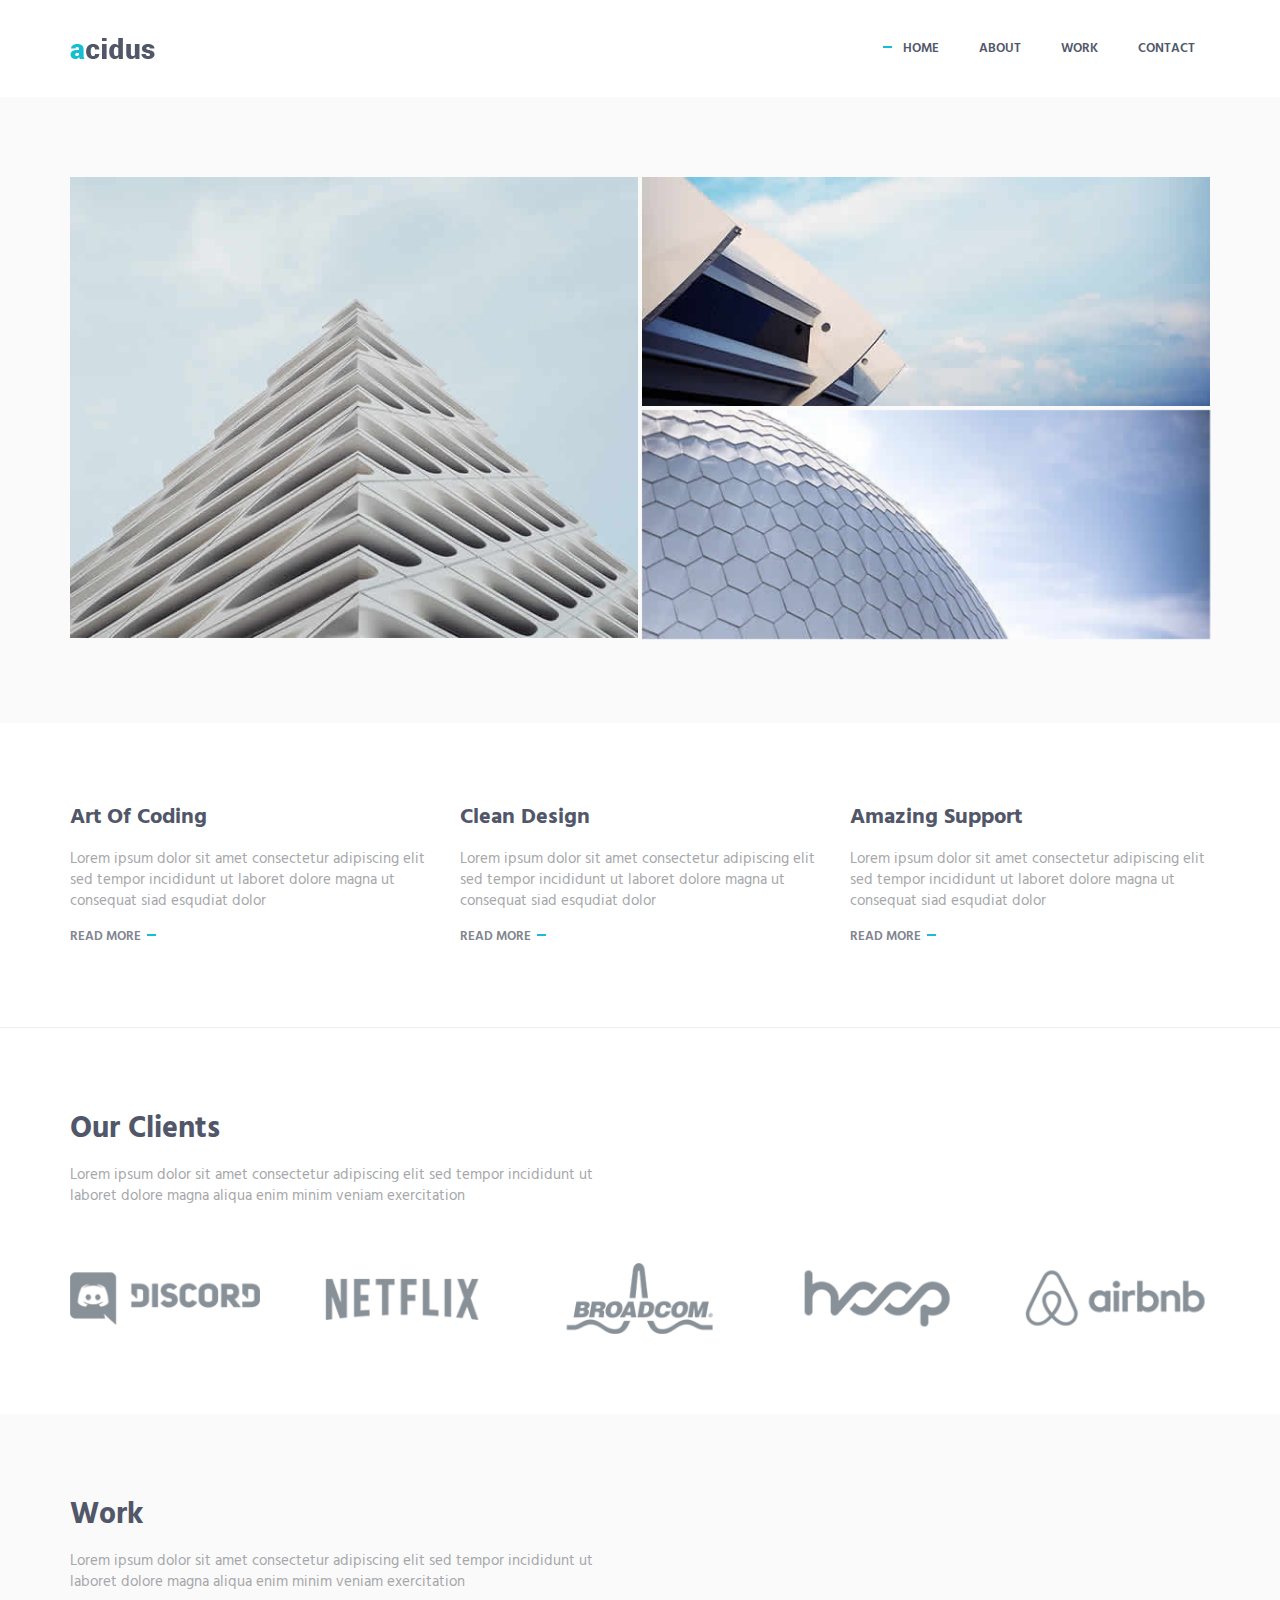
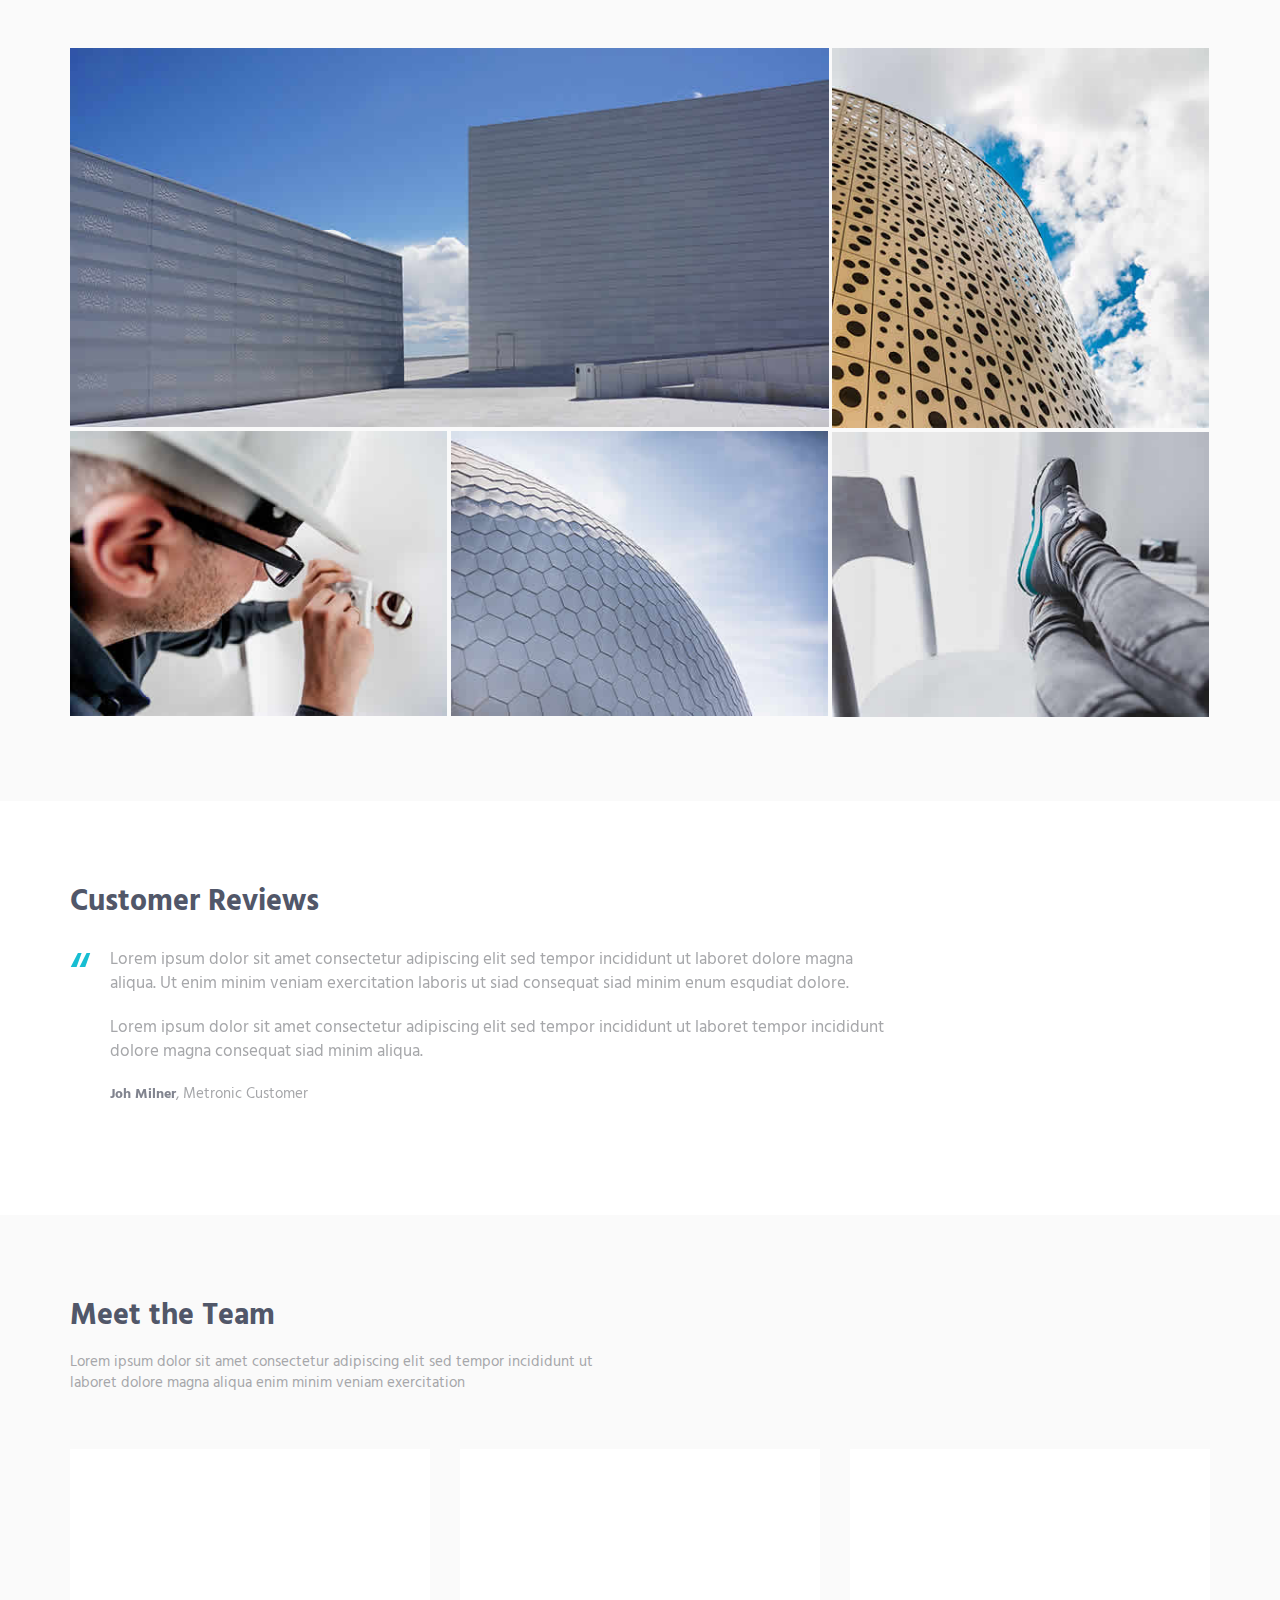
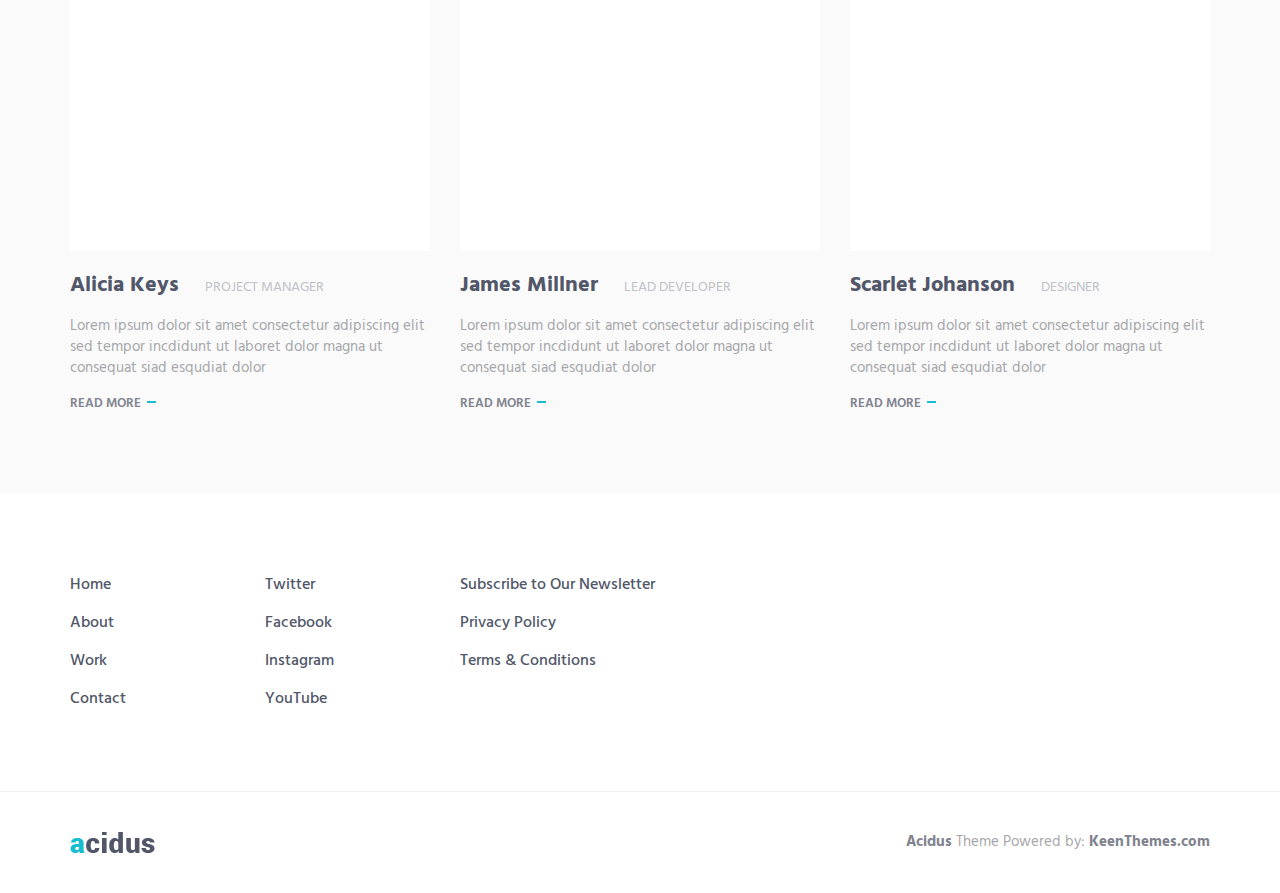
==== index.html @ 1ae8d9cb "initial commit" ====
<!DOCTYPE html>
<!-- ==============================
    Project:        Metronic "Acidus" Frontend Freebie - Responsive HTML Template Based On Twitter Bootstrap 3.3.4
    Version:        1.0
    Author:         KeenThemes
    Primary use:    Corporate, Business Themes.
    Email:          support@keenthemes.com
    Follow:         http://www.twitter.com/keenthemes
    Like:           http://www.facebook.com/keenthemes
    Website:        http://www.keenthemes.com
    Premium:        Premium Metronic Admin Theme: http://themeforest.net/item/metronic-responsive-admin-dashboard-template/4021469?ref=keenthemes
================================== -->
<html lang="en" class="no-js">
    <!-- BEGIN HEAD -->
    <head>
        <meta charset="utf-8"/>
        <title>Metronic "Acidus" Frontend Freebie</title>
        <meta http-equiv="X-UA-Compatible" content="IE=edge">
        <meta content="width=device-width, initial-scale=1" name="viewport"/>
        <meta content="" name="description"/>
        <meta content="" name="author"/>

        <!-- GLOBAL MANDATORY STYLES -->
        <link href="http://fonts.googleapis.com/css?family=Hind:300,400,500,600,700" rel="stylesheet" type="text/css">
        <link href="vendor/simple-line-icons/simple-line-icons.min.css" rel="stylesheet" type="text/css"/>
        <link href="vendor/bootstrap/css/bootstrap.min.css" rel="stylesheet" type="text/css"/>

        <!-- PAGE LEVEL PLUGIN STYLES -->
        <link href="css/animate.css" rel="stylesheet">
        <link href="vendor/swiper/css/swiper.min.css" rel="stylesheet" type="text/css"/>

        <!-- THEME STYLES -->
        <link href="css/layout.min.css" rel="stylesheet" type="text/css"/>

        <!-- Favicon -->
        <link rel="shortcut icon" href="favicon.ico"/>
    </head>
    <!-- END HEAD -->

    <!-- BODY -->
    <body>

        <!--========== HEADER ==========-->
        <header class="header">
            <!-- Navbar -->
            <nav class="navbar" role="navigation">
                <div class="container">
                    <!-- Brand and toggle get grouped for better mobile display -->
                    <div class="menu-container">
                        <button type="button" class="navbar-toggle" data-toggle="collapse" data-target=".nav-collapse">
                            <span class="sr-only">Toggle navigation</span>
                            <span class="toggle-icon"></span>
                        </button>

                        <!-- Logo -->
                        <div class="navbar-logo">
                            <a class="navbar-logo-wrap" href="index.html">
                                <img class="navbar-logo-img" src="img/logo.png" alt="Acidus Logo">
                            </a>
                        </div>
                        <!-- End Logo -->
                    </div>

                    <!-- Collect the nav links, forms, and other content for toggling -->
                    <div class="collapse navbar-collapse nav-collapse">
                        <div class="menu-container">
                            <ul class="navbar-nav navbar-nav-right">
                                <!-- Home -->
                                <li class="nav-item">
                                    <a class="nav-item-child active" href="index.html">
                                        Home
                                    </a>
                                </li>
                                <!-- End Home -->

                                <!-- About -->
                                <li class="nav-item">
                                    <a class="nav-item-child" href="about.html">
                                        About
                                    </a>
                                </li>
                                <!-- End About -->

                                <!-- Work -->
                                <li class="nav-item">
                                    <a class="nav-item-child" href="work.html">
                                        Work
                                    </a>
                                </li>
                                <!-- End Work -->

                                <!-- Contact -->
                                <li class="nav-item">
                                    <a class="nav-item-child" href="contact.html">
                                        Contact
                                    </a>
                                </li>
                                <!-- End Contact -->
                            </ul>
                        </div>
                    </div>
                    <!-- End Navbar Collapse -->
                </div>
            </nav>
            <!-- Navbar -->
        </header>
        <!--========== END HEADER ==========-->

        <!--========== PAGE LAYOUT ==========-->
        <!-- Work -->
        <div class="bg-color-sky-light">
            <div class="content-md container">
                <!-- Masonry Grid -->
                <div class="masonry-grid">
                    <div class="masonry-grid-sizer col-xs-6 col-sm-6 col-md-6"></div>
                    <div class="masonry-grid-item col-xs-12 col-sm-6 col-md-6">
                        <!-- Work -->
                        <div class="work">
                            <div class="work-overlay">
                                <img class="full-width img-responsive" src="img/595x483/01.jpg" alt="Portfolio Image">
                            </div>
                            <div class="work-content">
                                <h3 class="color-white margin-b-5">Art Of Coding</h3>
                                <p class="color-white margin-b-0">Lorem ipsum dolor sit amet consectetur adipiscing</p>
                            </div>
                            <a class="content-wrapper-link" href="#"></a>
                        </div>
                        <!-- End Work -->
                    </div>
                    <div class="masonry-grid-item col-xs-6 col-sm-6 col-md-6">
                        <!-- Work -->
                        <div class="work">
                            <div class="work-overlay">
                                <img class="full-width img-responsive" src="img/595x240/01.jpg" alt="Portfolio Image">
                            </div>
                            <div class="work-content">
                                <h3 class="color-white margin-b-5">Clean Design</h3>
                                <p class="color-white margin-b-0">Lorem ipsum dolor sit amet consectetur adipiscing</p>
                            </div>
                            <a class="content-wrapper-link" href="#"></a>
                        </div>
                        <!-- End Work -->
                    </div>
                    <div class="masonry-grid-item col-xs-6 col-sm-6 col-md-6">
                        <!-- Work -->
                        <div class="work">
                            <div class="work-overlay">
                                <img class="full-width img-responsive" src="img/595x240/02.jpg" alt="Portfolio Image">
                            </div>
                            <div class="work-content">
                                <h3 class="color-white margin-b-5">Amazing Support</h3>
                                <p class="color-white margin-b-0">Lorem ipsum dolor sit amet consectetur adipiscing</p>
                            </div>
                            <a class="content-wrapper-link" href="#"></a>
                        </div>
                        <!-- End Work -->
                    </div>
                </div>
                <!-- End Masonry Grid -->
            </div>
        </div>
        <!-- End Work -->

        <!-- Features -->
        <div class="section-seperator">
            <div class="content-md container">
                <div class="row">
                    <div class="col-sm-4 sm-margin-b-50">
                        <div class="wow fadeInLeft" data-wow-duration=".3" data-wow-delay=".3s">
                            <h3>Art Of Coding</h3>
                            <p>Lorem ipsum dolor sit amet consectetur adipiscing elit sed tempor incididunt ut laboret dolore magna ut consequat siad esqudiat dolor</p>
                            <a class="link" href="#">Read More</a>
                        </div>
                    </div>
                    <div class="col-sm-4 sm-margin-b-50">
                        <div class="wow fadeInLeft" data-wow-duration=".3" data-wow-delay=".2s">
                            <h3>Clean Design</h3>
                            <p>Lorem ipsum dolor sit amet consectetur adipiscing elit sed tempor incididunt ut laboret dolore magna ut consequat siad esqudiat dolor</p>
                            <a class="link" href="#">Read More</a>
                        </div>
                    </div>
                    <div class="col-sm-4">
                        <div class="wow fadeInLeft" data-wow-duration=".3" data-wow-delay=".1s">
                            <h3>Amazing Support</h3>
                            <p>Lorem ipsum dolor sit amet consectetur adipiscing elit sed tempor incididunt ut laboret dolore magna ut consequat siad esqudiat dolor</p>
                            <a class="link" href="#">Read More</a>
                        </div>
                    </div>
                </div>
                <!--// end row -->
            </div>
        </div>
        <!-- End Features -->

        <!-- Clients -->
        <div class="content-md container">
            <div class="row margin-b-40">
                <div class="col-sm-6">
                    <h2>Our Clients</h2>
                    <p>Lorem ipsum dolor sit amet consectetur adipiscing elit sed tempor incididunt ut laboret dolore magna aliqua enim minim veniam exercitation</p>
                </div>
            </div>
            <!--// end row -->

            <!-- Swiper Clients -->
            <div class="swiper-slider swiper-clients">
                <!-- Swiper Wrapper -->
                <div class="swiper-wrapper">
                    <div class="swiper-slide">
                        <img class="swiper-clients-img" src="img/clients/01.png" alt="Clients Logo">
                    </div>
                    <div class="swiper-slide">
                        <img class="swiper-clients-img" src="img/clients/02.png" alt="Clients Logo">
                    </div>
                    <div class="swiper-slide">
                        <img class="swiper-clients-img" src="img/clients/03.png" alt="Clients Logo">
                    </div>
                    <div class="swiper-slide">
                        <img class="swiper-clients-img" src="img/clients/04.png" alt="Clients Logo">
                    </div>
                    <div class="swiper-slide">
                        <img class="swiper-clients-img" src="img/clients/05.png" alt="Clients Logo">
                    </div>
                    <div class="swiper-slide">
                        <img class="swiper-clients-img" src="img/clients/06.png" alt="Clients Logo">
                    </div>
                </div>
                <!-- End Swiper Wrapper -->
            </div>
            <!-- End Swiper Clients -->
        </div>
        <!-- End Clients -->

        <!-- Work -->
        <div class="bg-color-sky-light overflow-h">
            <div class="content-md container">
                <div class="row margin-b-40">
                    <div class="col-sm-6">
                        <h2>Work</h2>
                        <p>Lorem ipsum dolor sit amet consectetur adipiscing elit sed tempor incididunt ut laboret dolore magna aliqua enim minim veniam exercitation</p>
                    </div>
                </div>
                <!--// end row -->

                <!-- Masonry Grid -->
                <div class="masonry-grid">
                    <div class="masonry-grid-sizer col-xs-6 col-sm-6 col-md-1"></div>
                    <div class="masonry-grid-item col-xs-12 col-sm-6 col-md-8">
                        <!-- Work -->
                        <div class="work">
                            <div class="work-overlay">
                                <img class="full-width img-responsive" src="img/800x400/01.jpg" alt="Portfolio Image">
                            </div>
                            <div class="work-content">
                                <h3 class="color-white margin-b-5">Art Of Coding</h3>
                                <p class="color-white margin-b-0">Lorem ipsum dolor sit amet consectetur adipiscing</p>
                            </div>
                            <a class="content-wrapper-link" href="#"></a>
                        </div>
                        <!-- End Work -->
                    </div>
                    <div class="masonry-grid-item col-xs-6 col-sm-6 col-md-4">
                        <!-- Work -->
                        <div class="work">
                            <div class="work-overlay">
                                <img class="full-width img-responsive" src="img/397x400/01.jpg" alt="Portfolio Image">
                            </div>
                            <div class="work-content">
                                <h3 class="color-white margin-b-5">Clean Design</h3>
                                <p class="color-white margin-b-0">Lorem ipsum dolor sit amet consectetur adipiscing</p>
                            </div>
                            <a class="content-wrapper-link" href="#"></a>
                        </div>
                        <!-- End Work -->
                    </div>
                    <div class="masonry-grid-item col-xs-6 col-sm-6 col-md-4">
                        <!-- Work -->
                        <div class="work">
                            <div class="work-overlay">
                                <img class="full-width img-responsive" src="img/397x300/01.jpg" alt="Portfolio Image">
                            </div>
                            <div class="work-content">
                                <h3 class="color-white margin-b-5">Clean Design</h3>
                                <p class="color-white margin-b-0">Lorem ipsum dolor sit amet consectetur adipiscing</p>
                            </div>
                            <a class="content-wrapper-link" href="#"></a>
                        </div>
                        <!-- End Work -->
                    </div>
                    <div class="masonry-grid-item col-xs-6 col-sm-6 col-md-4">
                        <!-- Work -->
                        <div class="work">
                            <div class="work-overlay">
                                <img class="full-width img-responsive" src="img/397x300/02.jpg" alt="Portfolio Image">
                            </div>
                            <div class="work-content">
                                <h3 class="color-white margin-b-5">Clean Design</h3>
                                <p class="color-white margin-b-0">Lorem ipsum dolor sit amet consectetur adipiscing</p>
                            </div>
                            <a class="content-wrapper-link" href="#"></a>
                        </div>
                        <!-- End Work -->
                    </div>
                    <div class="masonry-grid-item col-xs-6 col-sm-6 col-md-4">
                        <!-- Work -->
                        <div class="work">
                            <div class="work-overlay">
                                <img class="full-width img-responsive" src="img/397x300/03.jpg" alt="Portfolio Image">
                            </div>
                            <div class="work-content">
                                <h3 class="color-white margin-b-5">Clean Design</h3>
                                <p class="color-white margin-b-0">Lorem ipsum dolor sit amet consectetur adipiscing</p>
                            </div>
                            <a class="content-wrapper-link" href="#"></a>
                        </div>
                        <!-- End Work -->
                    </div>
                </div>
                <!-- End Masonry Grid -->
            </div>
        </div>
        <!-- End Work -->

        <!-- Testimonials -->
        <div class="content-md container">
            <div class="row">
                <div class="col-sm-9">
                    <h2>Customer Reviews</h2>

                    <!-- Swiper Testimonials -->
                    <div class="swiper-slider swiper-testimonials">
                        <!-- Swiper Wrapper -->
                        <div class="swiper-wrapper">
                            <div class="swiper-slide">
                                <blockquote class="blockquote">
                                    <div class="margin-b-20">
                                        Lorem ipsum dolor sit amet consectetur adipiscing elit sed tempor incididunt ut laboret dolore magna aliqua. Ut enim minim veniam exercitation laboris ut siad consequat siad minim enum esqudiat dolore.
                                    </div>
                                    <div class="margin-b-20">
                                        Lorem ipsum dolor sit amet consectetur adipiscing elit sed tempor incididunt ut laboret tempor incididunt dolore magna consequat siad minim aliqua.
                                    </div>
                                    <p><span class="fweight-700 color-link">Joh Milner</span>, Metronic Customer</p>
                                </blockquote>
                            </div>
                            <div class="swiper-slide">
                                <blockquote class="blockquote">
                                    <div class="margin-b-20">
                                        Duis aute irure dolor in reprehenderit in voluptate velit esse cillum dolore eu fugiat nulla pariatur. Excepteur sint occaecat cupidatat non proident, sunt in culpa qui officia deserunt mollit anim id est laborum.
                                    </div>
                                    <div class="margin-b-20">
                                        Ut enim ad minim veniam, quis nostrud exercitation ullamco laboris nisi ut aliquip ex ea commodo consequat.
                                    </div>
                                    <p><span class="fweight-700 color-link">Alex Clarson</span>, Metronic Customer</p>
                                </blockquote>
                            </div>
                        </div>
                        <!-- End Swiper Wrapper -->

                        <!-- Pagination -->
                        <div class="swiper-testimonials-pagination"></div>
                    </div>
                    <!-- End Swiper Testimonials -->
                </div>
            </div>
            <!--// end row -->
        </div>
        <!-- End Testimonials -->

        <!-- Team -->
        <div class="bg-color-sky-light">
            <div class="content-md container">
                <div class="row margin-b-40">
                    <div class="col-sm-6">
                        <h2>Meet the Team</h2>
                        <p>Lorem ipsum dolor sit amet consectetur adipiscing elit sed tempor incididunt ut laboret dolore magna aliqua enim minim veniam exercitation</p>
                    </div>
                </div>
                <!--// end row -->

                <div class="row">
                    <!-- Team -->
                    <div class="col-sm-4 sm-margin-b-50">
                        <div class="bg-color-white margin-b-20">
                            <div class="wow zoomIn" data-wow-duration=".3" data-wow-delay=".1s">
                                <img class="img-responsive" src="img/770x860/01.jpg" alt="Team Image">
                            </div>
                        </div>
                        <h4><a href="#">Alicia Keys</a> <span class="text-uppercase margin-l-20">Project Manager</span></h4>
                        <p>Lorem ipsum dolor sit amet consectetur adipiscing elit sed tempor incdidunt ut laboret dolor magna ut consequat siad esqudiat dolor</p>
                        <a class="link" href="#">Read More</a>
                    </div>
                    <!-- End Team -->

                    <!-- Team -->
                    <div class="col-sm-4 sm-margin-b-50">
                        <div class="bg-color-white margin-b-20">
                            <div class="wow zoomIn" data-wow-duration=".3" data-wow-delay=".1s">
                                <img class="img-responsive" src="img/770x860/02.jpg" alt="Team Image">
                            </div>
                        </div>
                        <h4><a href="#">James Millner</a> <span class="text-uppercase margin-l-20">Lead Developer</span></h4>
                        <p>Lorem ipsum dolor sit amet consectetur adipiscing elit sed tempor incdidunt ut laboret dolor magna ut consequat siad esqudiat dolor</p>
                        <a class="link" href="#">Read More</a>
                    </div>
                    <!-- End Team -->

                    <!-- Team -->
                    <div class="col-sm-4 sm-margin-b-50">
                        <div class="bg-color-white margin-b-20">
                            <div class="wow zoomIn" data-wow-duration=".3" data-wow-delay=".1s">
                                <img class="img-responsive" src="img/770x860/03.jpg" alt="Team Image">
                            </div>
                        </div>
                        <h4><a href="#">Scarlet Johanson</a> <span class="text-uppercase margin-l-20">Designer</span></h4>
                        <p>Lorem ipsum dolor sit amet consectetur adipiscing elit sed tempor incdidunt ut laboret dolor magna ut consequat siad esqudiat dolor</p>
                        <a class="link" href="#">Read More</a>
                    </div>
                    <!-- End Team -->
                </div>
                <!--// end row -->
            </div>
        </div>
        <!-- End Team -->
        <!--========== END PAGE LAYOUT ==========-->

        <!--========== FOOTER ==========-->
        <footer class="footer">
            <!-- Links -->
            <div class="section-seperator">
                <div class="content-md container">
                    <div class="row">
                        <div class="col-sm-2 sm-margin-b-30">
                            <!-- List -->
                            <ul class="list-unstyled footer-list">
                                <li class="footer-list-item"><a href="#">Home</a></li>
                                <li class="footer-list-item"><a href="#">About</a></li>
                                <li class="footer-list-item"><a href="#">Work</a></li>
                                <li class="footer-list-item"><a href="#">Contact</a></li>
                            </ul>
                            <!-- End List -->
                        </div>
                        <div class="col-sm-2 sm-margin-b-30">
                            <!-- List -->
                            <ul class="list-unstyled footer-list">
                                <li class="footer-list-item"><a href="#">Twitter</a></li>
                                <li class="footer-list-item"><a href="#">Facebook</a></li>
                                <li class="footer-list-item"><a href="#">Instagram</a></li>
                                <li class="footer-list-item"><a href="#">YouTube</a></li>
                            </ul>
                            <!-- End List -->
                        </div>
                        <div class="col-sm-3">
                            <!-- List -->
                            <ul class="list-unstyled footer-list">
                                <li class="footer-list-item"><a href="#">Subscribe to Our Newsletter</a></li>
                                <li class="footer-list-item"><a href="#">Privacy Policy</a></li>
                                <li class="footer-list-item"><a href="#">Terms &amp; Conditions</a></li>
                            </ul>
                            <!-- End List -->
                        </div>
                    </div>
                    <!--// end row -->
                </div>
            </div>
            <!-- End Links -->

            <!-- Copyright -->
            <div class="content container">
                <div class="row">
                    <div class="col-xs-6">
                        <img class="footer-logo" src="img/logo.png" alt="Acidus Logo">
                    </div>
                    <div class="col-xs-6 text-right">
                        <p class="margin-b-0"><a class="fweight-700" href="http://keenthemes.com/preview/acidus/">Acidus</a> Theme Powered by: <a class="fweight-700" href="http://www.keenthemes.com/">KeenThemes.com</a></p>
                    </div>
                </div>
                <!--// end row -->
            </div>
            <!-- End Copyright -->
        </footer>
        <!--========== END FOOTER ==========-->

        <!-- Back To Top -->
        <a href="javascript:void(0);" class="js-back-to-top back-to-top">Top</a>

        <!-- JAVASCRIPTS(Load javascripts at bottom, this will reduce page load time) -->
        <!-- CORE PLUGINS -->
        <script src="vendor/jquery.min.js" type="text/javascript"></script>
        <script src="vendor/jquery-migrate.min.js" type="text/javascript"></script>
        <script src="vendor/bootstrap/js/bootstrap.min.js" type="text/javascript"></script>

        <!-- PAGE LEVEL PLUGINS -->
        <script src="vendor/jquery.easing.js" type="text/javascript"></script>
        <script src="vendor/jquery.back-to-top.js" type="text/javascript"></script>
        <script src="vendor/jquery.smooth-scroll.js" type="text/javascript"></script>
        <script src="vendor/jquery.wow.min.js" type="text/javascript"></script>
        <script src="vendor/swiper/js/swiper.jquery.min.js" type="text/javascript"></script>
        <script src="vendor/masonry/jquery.masonry.pkgd.min.js" type="text/javascript"></script>
        <script src="vendor/masonry/imagesloaded.pkgd.min.js" type="text/javascript"></script>

        <!-- PAGE LEVEL SCRIPTS -->
        <script src="js/layout.min.js" type="text/javascript"></script>
        <script src="js/components/wow.min.js" type="text/javascript"></script>
        <script src="js/components/swiper.min.js" type="text/javascript"></script>
        <script src="js/components/masonry.min.js" type="text/javascript"></script>

    </body>
    <!-- END BODY -->
</html>
---- css/layout.min.css ----
@charset "UTF-8";.blockquote,.btn-theme,p{line-height:1.4}.btn-theme.active.focus,.btn-theme.active:focus,.btn-theme.focus,.btn-theme:active.focus,.btn-theme:active:focus,.btn-theme:focus,:active,:focus,a,a:active,a:focus,a:hover{outline:0}.blockquote,.header .nav-item-child,.link,a,body,em,h1,h2,h3,h4,h5,h6,li,li a,p,span{font-family:Hind,sans-serif}.back-to-top,.header .nav-item-child,.link{text-transform:uppercase}.back-to-top:focus,.back-to-top:hover,.btn-theme.focus,.btn-theme:focus,.btn-theme:hover,.content-wrapper-link,.header .navbar-logo-wrap:focus,.header .navbar-logo-wrap:hover,a:active,a:focus,a:hover,h1>a:focus,h2>a:focus,h3>a:focus,h4>a:focus,h5>a:focus,h6>a:focus{text-decoration:none}html{overflow-x:hidden}body,html,html a{-webkit-font-smoothing:antialiased}p{font-size:15px;font-weight:400;color:#a6a7aa;margin-bottom:15px}em,li,li a{font-size:16px;font-weight:500;color:#515769}a{color:#81848f}a:active,a:focus,a:hover{color:#999caa}.link{position:relative;font-size:13px;font-weight:600}.link:after{position:absolute;top:8px;right:-15px;width:9px;height:2px;background:#17bed2;content:" "}span{font-size:14px;font-weight:400;color:#bfc1c7}h1,h2,h3,h4,h5,h6{font-weight:700;color:#515769;line-height:1.4;margin:0 0 15px}h1>a,h2>a,h3>a,h4>a,h5>a,h6>a{color:#515769}h1>a:hover,h2>a:hover,h3>a:hover,h4>a:hover,h5>a:hover,h6>a:hover{color:#999caa;text-decoration:none}h1{font-size:40px}h2{font-size:30px}h3,h4{font-size:22px}::selection{color:#fff;background:#17bed2;text-shadow:none}::-webkit-selection{color:#fff;background:#17bed2;text-shadow:none}::-moz-selection{color:#fff;background:#17bed2;text-shadow:none}.section-seperator{border-bottom:1px solid #edf0f2}.content-wrapper-link{position:absolute;top:0;left:0;right:0;bottom:0;display:block;z-index:3}.blockquote{position:relative;font-size:17px;font-weight:400;color:#a6a7aa;border-left:none;margin-left:20px}.blockquote:before{position:absolute;top:0;left:-20px;font-size:60px;display:inline-block;color:#17bed2;content:'“'}.btn-theme,.work,.work .work-overlay{position:relative}.btn-theme{display:inline-block;text-align:center;background-image:none;border-style:solid;white-space:nowrap;vertical-align:middle;-ms-touch-action:manipulation;touch-action:manipulation;cursor:pointer;-webkit-user-select:none;-moz-user-select:none;-ms-user-select:none;user-select:none}.btn-theme:hover{transition-duration:.3s;transition-property:all;transition-timing-function:cubic-bezier(.7,1,.7,1)}.btn-theme.active,.btn-theme:active{background-image:none;outline:0}.btn-theme.disabled,.btn-theme[disabled],fieldset[disabled] .btn-theme{cursor:not-allowed;box-shadow:none;opacity:.65;pointer-events:none}.btn-base-bg{color:#fff;background:#17bed2;border-color:transparent;border-width:0}.btn-base-bg.focus,.btn-base-bg:focus,.btn-base-bg:hover{color:#fff;background:#63cbd7;border-color:transparent}.btn-theme-sm{font-size:13px;font-weight:600;padding:15px 40px}.work .work-content,.work .work-overlay:before{position:absolute;transition-duration:.3s;transition-property:all;transition-timing-function:cubic-bezier(.7,1,.7,1);left:0}.work .work-overlay:before{top:0;width:100%;height:100%;background:0 0;content:" "}.work .work-content{bottom:0;opacity:0;padding:25px;-webkit-transform:translate3d(0,20px,0);-moz-transform:translate3d(0,20px,0);transform:translate3d(0,20px,0)}.work:hover .work-overlay:before{background:rgba(0,0,0,.5);transition-duration:.3s;transition-property:all;transition-timing-function:cubic-bezier(.7,1,.7,1)}.work:hover .work-content{opacity:1;-webkit-transform:translate3d(0,0,0);-moz-transform:translate3d(0,0,0);transform:translate3d(0,0,0);transition-duration:.3s;transition-property:all;transition-timing-function:cubic-bezier(.7,1,.7,1)}.footer .footer-logo{width:85px;height:21px}.footer .footer-list{margin-bottom:0}.footer .footer-list-item{color:#777984;margin-bottom:15px}.footer .footer-list-item:last-child,.header .navbar{margin-bottom:0}.header .navbar-toggle{width:25px;height:25px;border:none;padding:0;margin:35px 0}.header .navbar-toggle .toggle-icon{position:relative;width:21px;height:1px;display:inline-block;background:#515769;transition-duration:.3s;transition-property:all;transition-timing-function:cubic-bezier(.7,1,.7,1)}.header .navbar-toggle .toggle-icon:after,.header .navbar-toggle .toggle-icon:before{position:absolute;left:0;background:#515769;content:" "}.header .navbar-toggle:hover .toggle-icon,.header .navbar-toggle:hover .toggle-icon:after,.header .navbar-toggle:hover .toggle-icon:before{background:#17bed2;transition-duration:.3s;transition-property:all;transition-timing-function:cubic-bezier(.7,1,.7,1)}.header .navbar-toggle .toggle-icon:before{width:10px;height:1px;bottom:10px;-webkit-transform:rotate(0);-moz-transform:rotate(0);transform:rotate(0);transition-duration:.3s;transition-property:all;transition-timing-function:cubic-bezier(.7,1,.7,1)}.header .navbar-toggle .toggle-icon:after{width:16px;height:1px;top:-5px;-webkit-transform:rotate(0);-moz-transform:rotate(0);transform:rotate(0);transition-duration:.3s;transition-property:all;transition-timing-function:cubic-bezier(.7,1,.7,1)}.header .navbar-toggle:hover .toggle-icon:after,.header .navbar-toggle:hover .toggle-icon:before{width:21px;height:1px}.header .navbar-toggle:hover .toggle-icon.is-clicked{background:rgba(81,87,105,0)}.header .navbar-logo{width:100px;height:100px;float:left;max-height:95px;line-height:65px}.header .navbar-logo-wrap{display:inline-block;padding:15px 0}.header .navbar-logo-img{display:inline-block;width:85px;height:auto;max-width:100%;max-height:100%;vertical-align:middle}.header .nav-item,.header .nav-item-child{display:block;position:relative}.header .navbar-nav{padding-left:0;margin-bottom:0;list-style:none}.header .nav-item:last-child .nav-item-child{padding-right:0}.header .nav-item-child{font-size:13px;font-weight:600;line-height:55px;padding:20px}.header .nav-item-child.active{position:relative}.header .nav-item-child.active:after{position:absolute;top:45px;left:0;width:9px;height:2px;background:#17bed2;content:" "}@media (max-width:991px){.header .navbar-toggle{display:block}.header .navbar-collapse.collapse{display:none!important}.header .navbar-collapse.collapse.in{display:block!important;overflow-y:auto!important}.header .nav-collapse{padding-left:0;padding-right:0}.header .navbar-nav{margin:0;float:none}.header .navbar-nav .nav-item{float:none}.header .menu-container:after,.header .menu-container:before{content:" ";display:table}.header .menu-container:after{clear:both}.header .nav-item-child{line-height:1.4;padding:12px 12px 12px 15px}.header .nav-item-child.active:after{position:absolute;top:20px}}@media (max-width:767px){.header .menu-container{padding-left:15px;padding-right:15px;margin-left:0;margin-right:0}.header .navbar>.container,.header .navbar>.container>.nav-collapse{padding-left:0;padding-right:0;margin-left:0;margin-right:0}.header .navbar>.container{width:auto}}@media (min-width:992px){.header .navbar-nav-right{float:right}}.contact-list>li{font-size:13px;color:#81848f;margin-bottom:10px}.back-to-top,.back-to-top:hover{color:#fff;transition-property:all;transition-timing-function:cubic-bezier(.7,1,.7,1);transition-duration:.3s}.back-to-top{position:fixed;right:10px;bottom:10px;display:inline-block;z-index:9;width:40px;height:40px;font-size:11px;font-weight:400;text-align:center;line-height:3;letter-spacing:1px;background:#515769;border-radius:3px;visibility:hidden;opacity:0;padding:5px;-webkit-transform:translate3d(0,50px,0);-moz-transform:translate3d(0,50px,0);transform:translate3d(0,50px,0)}.back-to-top.back-to-top-is-visible{visibility:visible;opacity:.6;-webkit-transform:translate3d(0,0,0);-moz-transform:translate3d(0,0,0);transform:translate3d(0,0,0);transition-duration:.3s;transition-property:all;transition-timing-function:cubic-bezier(.7,1,.7,1)}.back-to-top.back-to-top-is-visible:hover{opacity:1;transition-duration:.3s;transition-property:all;transition-timing-function:cubic-bezier(.7,1,.7,1)}.back-to-top.back-to-top-fade-out{opacity:.4}.back-to-top.back-to-top-fade-out:hover{opacity:1;transition-duration:.3s;transition-property:all;transition-timing-function:cubic-bezier(.7,1,.7,1)}.swiper-clients-img,.swiper-clients-img:hover{transition-duration:.2s;transition-property:all;transition-timing-function:cubic-bezier(.7,1,.7,1)}.form-control{height:50px;font-size:14px;font-weight:400;color:#a6a7aa;background:#fafafa;border:none;box-shadow:none;border-radius:0;padding-left:15px}.form-control::-moz-placeholder{color:#a6a7aa}.form-control:-ms-input-placeholder{color:#a6a7aa}.form-control::-webkit-input-placeholder{color:#a6a7aa}.form-control:focus{color:#515769;box-shadow:none}.form-control:focus::-moz-placeholder{color:#515769}.form-control:focus:-ms-input-placeholder{color:#515769}.form-control:focus::-webkit-input-placeholder{color:#515769}.masonry-grid{position:relative;margin:0 -2px}.masonry-grid:after,.masonry-grid:before{content:" ";display:table}.masonry-grid:after{clear:both}.masonry-grid .masonry-grid-item{display:block;float:left;vertical-align:top;padding:0 2px;margin-bottom:4px}.masonry-grid .masonry-grid-item.col-12{width:100%}.masonry-grid .masonry-grid-item.col-11{width:91.66666667%}.masonry-grid .masonry-grid-item.col-10{width:83.33333333%}.masonry-grid .masonry-grid-item.col-9{width:75%}.masonry-grid .masonry-grid-item.col-8{width:66.66666667%}.masonry-grid .masonry-grid-item.col-7{width:58.33333333%}.masonry-grid .masonry-grid-item.col-6{width:50%}.masonry-grid .masonry-grid-item.col-5{width:41.66666667%}.masonry-grid .masonry-grid-item.col-4{width:33.33333333%}.masonry-grid .masonry-grid-item.col-3{width:25%}.masonry-grid .masonry-grid-item.col-2{width:16.66666667%}.masonry-grid .masonry-grid-item.col-1{width:8.33333333%}@media (max-width:768px){.masonry-grid .masonry-grid-item,.masonry-grid .masonry-grid-item.col-1,.masonry-grid .masonry-grid-item.col-10,.masonry-grid .masonry-grid-item.col-11,.masonry-grid .masonry-grid-item.col-12,.masonry-grid .masonry-grid-item.col-2,.masonry-grid .masonry-grid-item.col-3,.masonry-grid .masonry-grid-item.col-4,.masonry-grid .masonry-grid-item.col-5,.masonry-grid .masonry-grid-item.col-6,.masonry-grid .masonry-grid-item.col-7,.masonry-grid .masonry-grid-item.col-8,.masonry-grid .masonry-grid-item.col-9{width:50%}}@media (max-width:600px){.masonry-grid .masonry-grid-item,.masonry-grid .masonry-grid-item.col-1,.masonry-grid .masonry-grid-item.col-10,.masonry-grid .masonry-grid-item.col-11,.masonry-grid .masonry-grid-item.col-12,.masonry-grid .masonry-grid-item.col-2,.masonry-grid .masonry-grid-item.col-3,.masonry-grid .masonry-grid-item.col-4,.masonry-grid .masonry-grid-item.col-5,.masonry-grid .masonry-grid-item.col-6,.masonry-grid .masonry-grid-item.col-7,.masonry-grid .masonry-grid-item.col-8,.masonry-grid .masonry-grid-item.col-9{width:100%}}.swiper-slider{position:relative;width:100%;height:100%;overflow:hidden}.swiper-clients-img{display:block;width:190px;height:auto;margin:0 auto;opacity:1;cursor:pointer}.swiper-clients-img:hover{opacity:.8}.color-base{color:#17bed2}.color-white{color:#fff}.color-heading{color:#515769}.color-subtitle{color:#a6a7aa}.color-link{color:#81848f}.color-link-hover{color:#999caa}.color-sky-light{color:#fafafa}.bg-color-base{background:#17bed2}.bg-color-white{background:#fff}.bg-color-heading{background:#515769}.bg-color-subtitle{background:#a6a7aa}.bg-color-link{background:#81848f}.bg-color-link-hover{background:#999caa}.bg-color-sky-light{background:#fafafa}.content{padding-top:40px;padding-bottom:40px}.content-sm{padding-top:60px;padding-bottom:60px}.content-md{padding-top:80px;padding-bottom:80px}.content-lg{padding-top:100px;padding-bottom:100px}.full-width{width:100%;height:auto}.fweight-300{font-weight:300!important}.fweight-400{font-weight:400!important}.fweight-500{font-weight:500!important}.fweight-600{font-weight:600!important}.fweight-700{font-weight:700!important}.margin-l-0{margin-left:0!important}.margin-l-5{margin-left:5px!important}.margin-l-10{margin-left:10px!important}.margin-l-20{margin-left:20px!important}.margin-r-0{margin-right:0!important}.margin-r-5{margin-right:5px!important}.margin-r-10{margin-right:10px!important}.margin-r-20{margin-right:20px!important}.margin-b-0{margin-bottom:0!important}.margin-b-5{margin-bottom:5px!important}.margin-b-10{margin-bottom:10px!important}.margin-b-20{margin-bottom:20px!important}.margin-b-30{margin-bottom:30px!important}.margin-b-40{margin-bottom:40px!important}.margin-b-50{margin-bottom:50px!important}.margin-b-60{margin-bottom:60px!important}.margin-b-70{margin-bottom:70px!important}.margin-b-80{margin-bottom:80px!important}.margin-b-90{margin-bottom:90px!important}.margin-b-100{margin-bottom:100px!important}@media (max-width:992px){.md-margin-b-0{margin-bottom:0!important}.md-margin-b-5{margin-bottom:5px!important}.md-margin-b-10{margin-bottom:10px!important}.md-margin-b-20{margin-bottom:20px!important}.md-margin-b-30{margin-bottom:30px!important}.md-margin-b-40{margin-bottom:40px!important}.md-margin-b-50{margin-bottom:50px!important}.md-margin-b-60{margin-bottom:60px!important}.md-margin-b-70{margin-bottom:70px!important}.md-margin-b-80{margin-bottom:80px!important}.md-margin-b-90{margin-bottom:90px!important}.md-margin-b-100{margin-bottom:100px!important}}@media (max-width:768px){.sm-margin-b-0{margin-bottom:0!important}.sm-margin-b-5{margin-bottom:5px!important}.sm-margin-b-10{margin-bottom:10px!important}.sm-margin-b-20{margin-bottom:20px!important}.sm-margin-b-30{margin-bottom:30px!important}.sm-margin-b-40{margin-bottom:40px!important}.sm-margin-b-50{margin-bottom:50px!important}.sm-margin-b-60{margin-bottom:60px!important}.sm-margin-b-70{margin-bottom:70px!important}.sm-margin-b-80{margin-bottom:80px!important}.sm-margin-b-90{margin-bottom:90px!important}.sm-margin-b-100{margin-bottom:100px!important}}@media (max-width:480px){.xs-margin-b-0{margin-bottom:0!important}.xs-margin-b-5{margin-bottom:5px!important}.xs-margin-b-10{margin-bottom:10px!important}.xs-margin-b-20{margin-bottom:20px!important}.xs-margin-b-30{margin-bottom:30px!important}.xs-margin-b-40{margin-bottom:40px!important}.xs-margin-b-50{margin-bottom:50px!important}.xs-margin-b-60{margin-bottom:60px!important}.xs-margin-b-70{margin-bottom:70px!important}.xs-margin-b-80{margin-bottom:80px!important}.xs-margin-b-90{margin-bottom:90px!important}.xs-margin-b-100{margin-bottom:100px!important}}.height-100{height:100px!important}.height-200{height:200px!important}.height-300{height:300px!important}
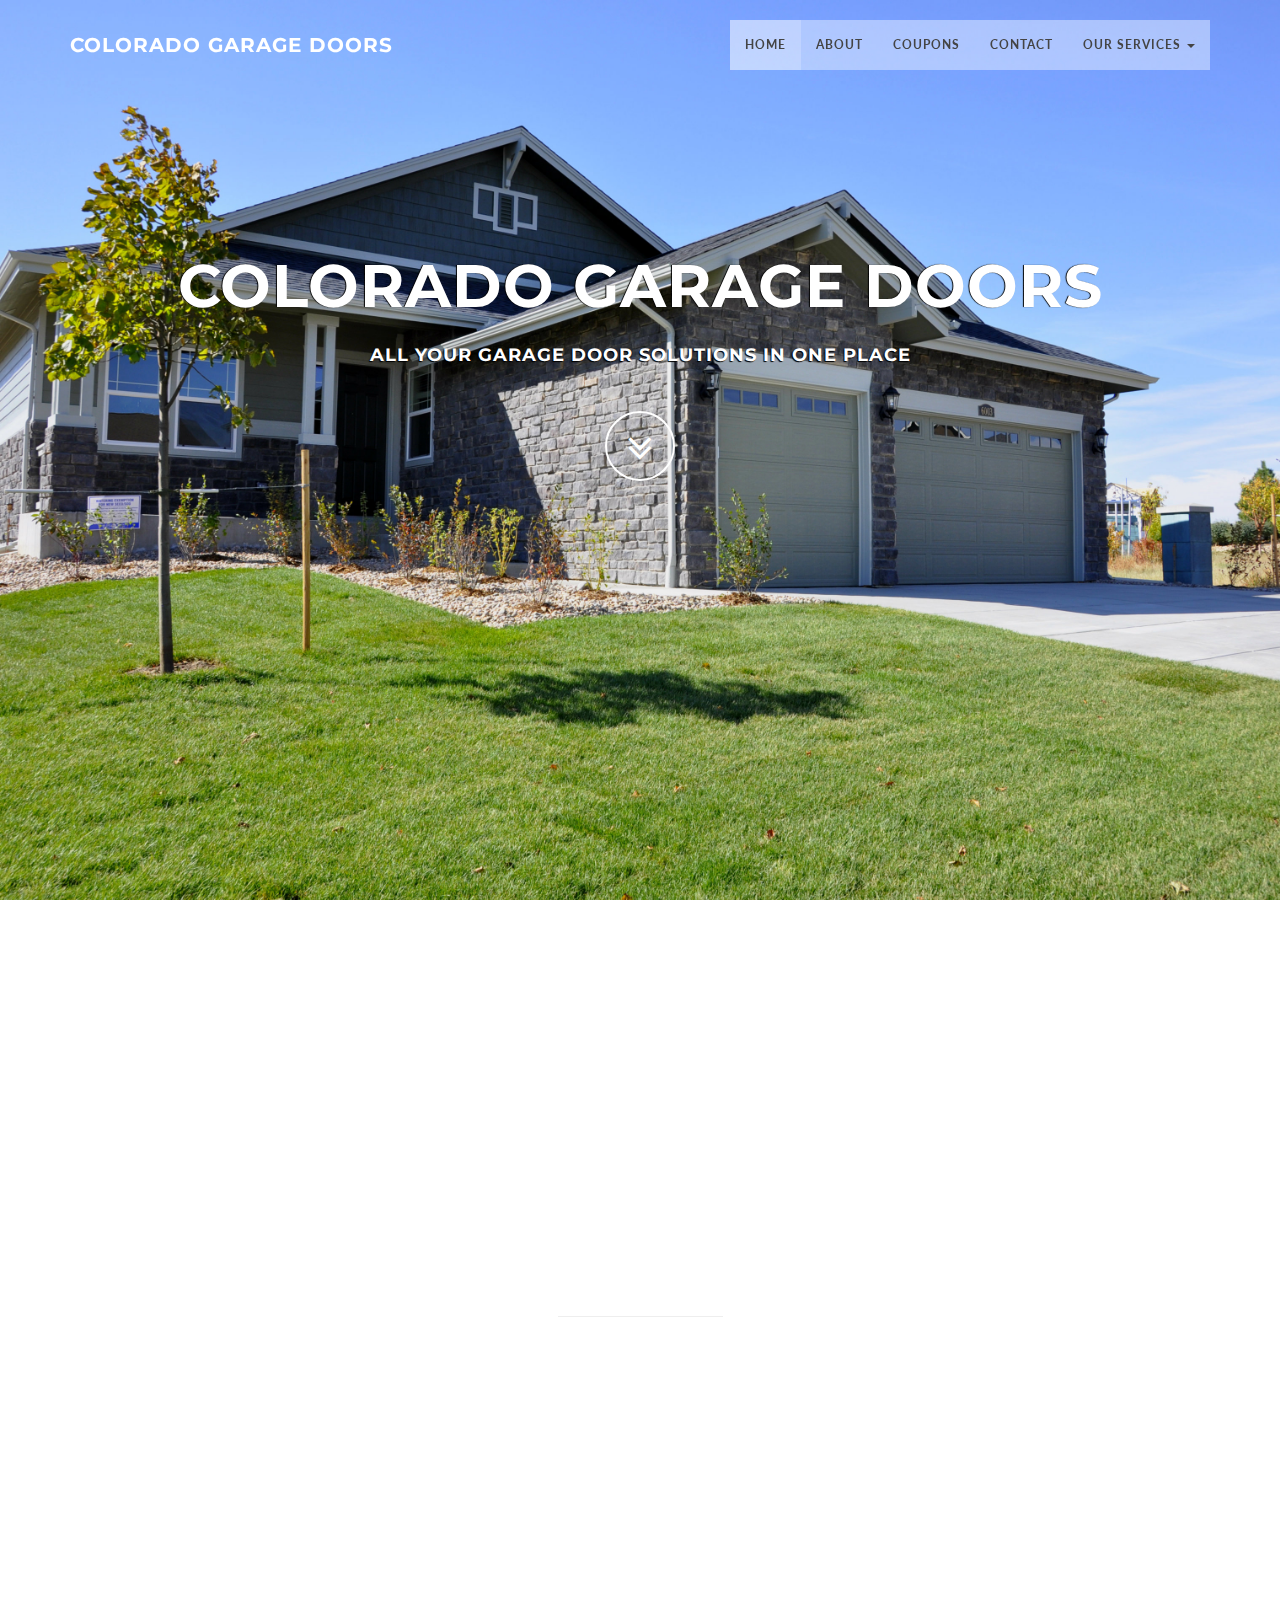
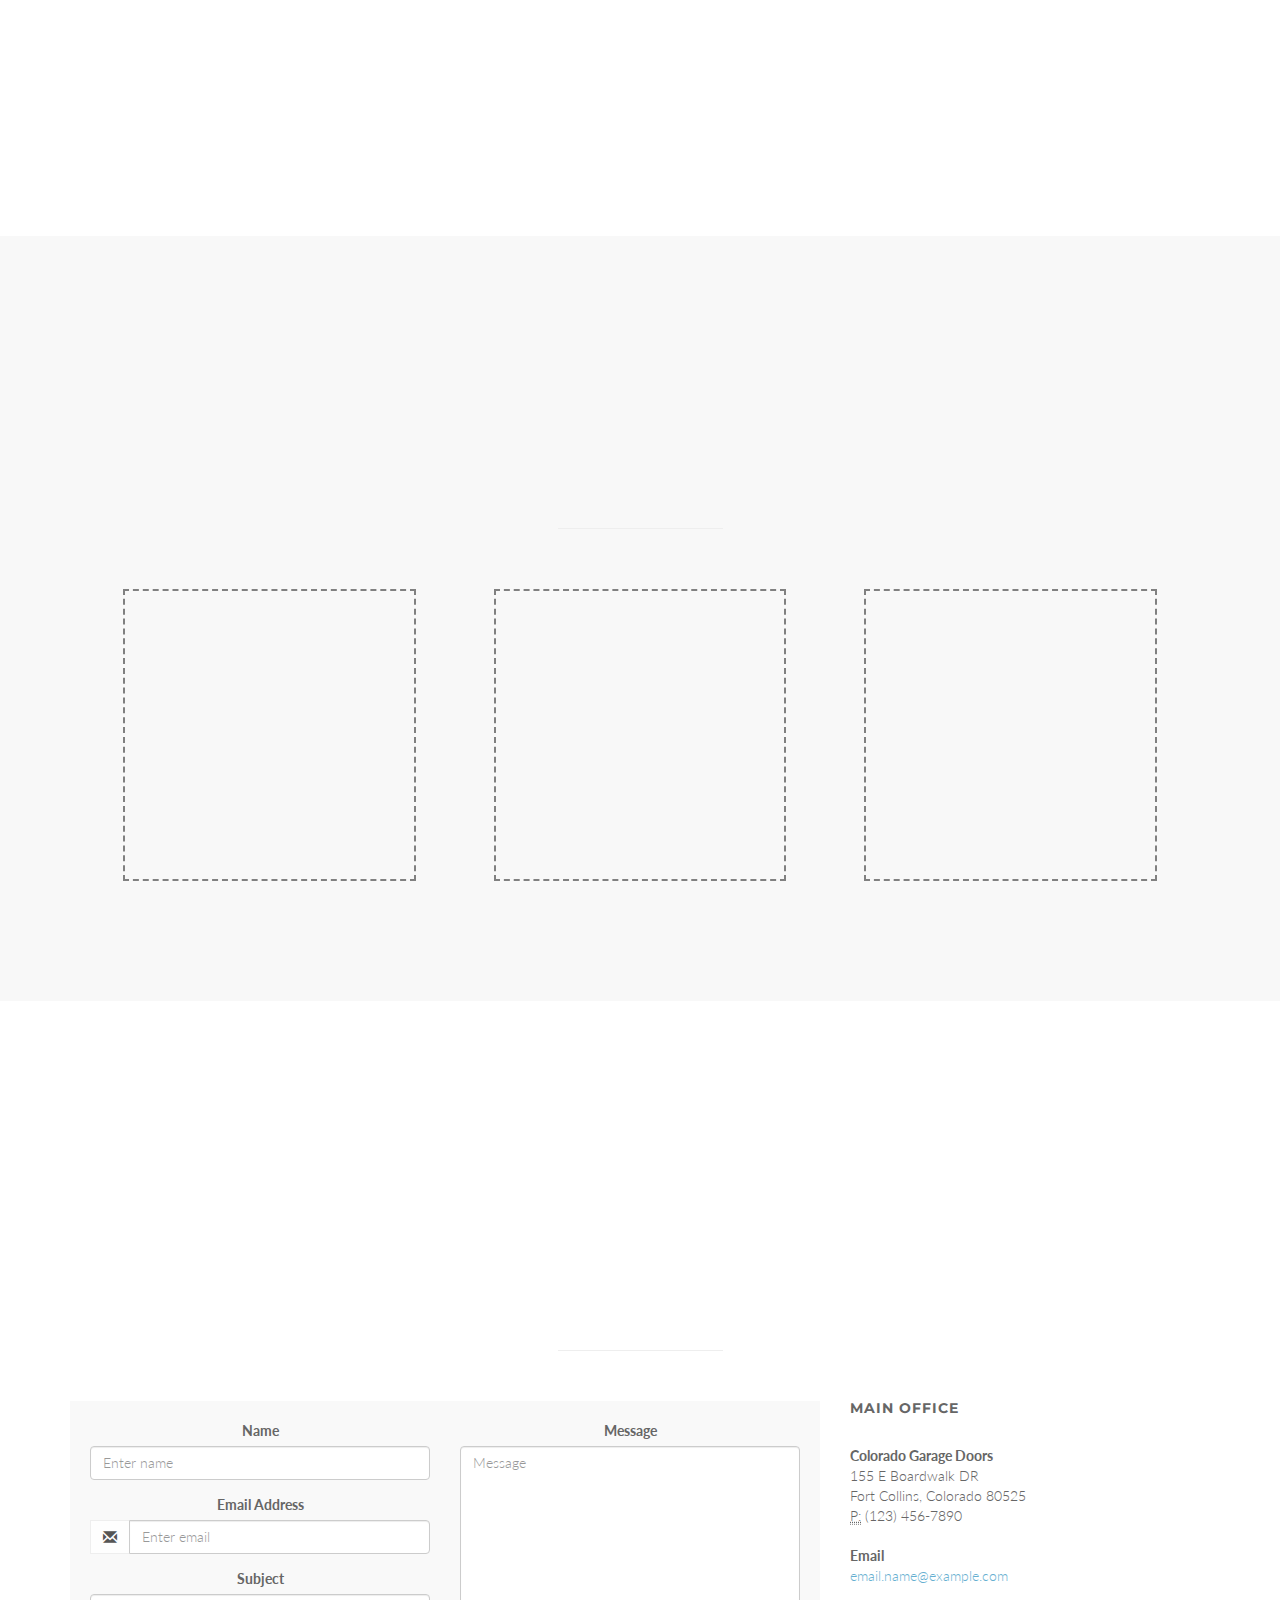
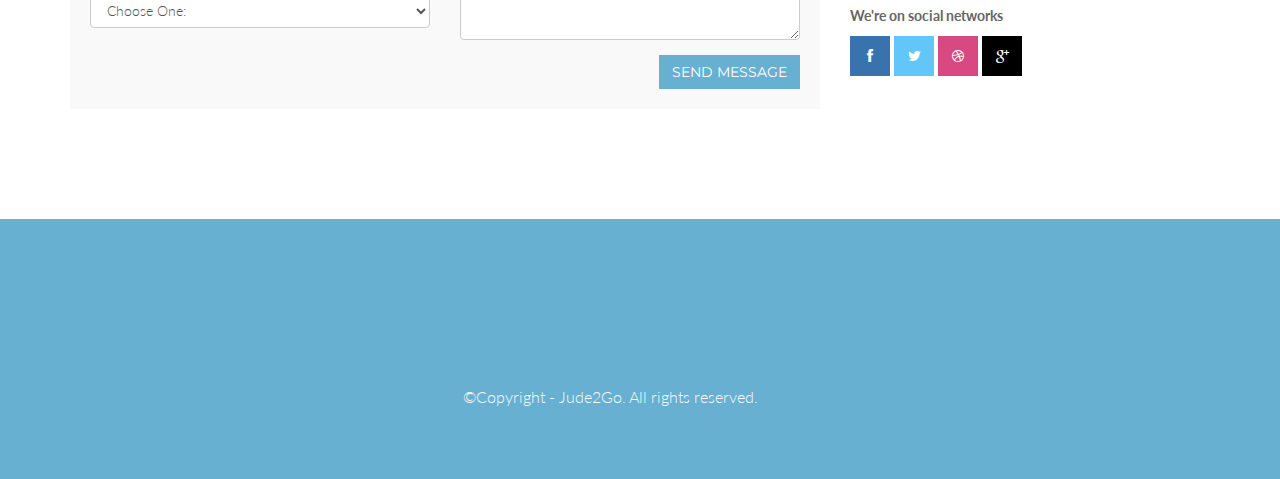
==== commit 73fc1d50: "added 4 new pages and wired up" ====
--- a/index.html
+++ b/index.html
@@ -1,509 +1,384 @@
 <!DOCTYPE html>
-<!-- ==============================
-    Project:        Metronic "Acidus" Frontend Freebie - Responsive HTML Template Based On Twitter Bootstrap 3.3.4
-    Version:        1.0
-    Author:         KeenThemes
-    Primary use:    Corporate, Business Themes.
-    Email:          support@keenthemes.com
-    Follow:         http://www.twitter.com/keenthemes
-    Like:           http://www.facebook.com/keenthemes
-    Website:        http://www.keenthemes.com
-    Premium:        Premium Metronic Admin Theme: http://themeforest.net/item/metronic-responsive-admin-dashboard-template/4021469?ref=keenthemes
-================================== -->
-<html lang="en" class="no-js">
-    <!-- BEGIN HEAD -->
-    <head>
-        <meta charset="utf-8"/>
-        <title>Metronic "Acidus" Frontend Freebie</title>
-        <meta http-equiv="X-UA-Compatible" content="IE=edge">
-        <meta content="width=device-width, initial-scale=1" name="viewport"/>
-        <meta content="" name="description"/>
-        <meta content="" name="author"/>
-
-        <!-- GLOBAL MANDATORY STYLES -->
-        <link href="http://fonts.googleapis.com/css?family=Hind:300,400,500,600,700" rel="stylesheet" type="text/css">
-        <link href="vendor/simple-line-icons/simple-line-icons.min.css" rel="stylesheet" type="text/css"/>
-        <link href="vendor/bootstrap/css/bootstrap.min.css" rel="stylesheet" type="text/css"/>
-
-        <!-- PAGE LEVEL PLUGIN STYLES -->
-        <link href="css/animate.css" rel="stylesheet">
-        <link href="vendor/swiper/css/swiper.min.css" rel="stylesheet" type="text/css"/>
-
-        <!-- THEME STYLES -->
-        <link href="css/layout.min.css" rel="stylesheet" type="text/css"/>
-
-        <!-- Favicon -->
-        <link rel="shortcut icon" href="favicon.ico"/>
-    </head>
-    <!-- END HEAD -->
-
-    <!-- BODY -->
-    <body>
-
-        <!--========== HEADER ==========-->
-        <header class="header">
-            <!-- Navbar -->
-            <nav class="navbar" role="navigation">
-                <div class="container">
-                    <!-- Brand and toggle get grouped for better mobile display -->
-                    <div class="menu-container">
-                        <button type="button" class="navbar-toggle" data-toggle="collapse" data-target=".nav-collapse">
-                            <span class="sr-only">Toggle navigation</span>
-                            <span class="toggle-icon"></span>
-                        </button>
-
-                        <!-- Logo -->
-                        <div class="navbar-logo">
-                            <a class="navbar-logo-wrap" href="index.html">
-                                <img class="navbar-logo-img" src="img/logo.png" alt="Acidus Logo">
-                            </a>
-                        </div>
-                        <!-- End Logo -->
-                    </div>
-
-                    <!-- Collect the nav links, forms, and other content for toggling -->
-                    <div class="collapse navbar-collapse nav-collapse">
-                        <div class="menu-container">
-                            <ul class="navbar-nav navbar-nav-right">
-                                <!-- Home -->
-                                <li class="nav-item">
-                                    <a class="nav-item-child active" href="index.html">
-                                        Home
-                                    </a>
-                                </li>
-                                <!-- End Home -->
-
-                                <!-- About -->
-                                <li class="nav-item">
-                                    <a class="nav-item-child" href="about.html">
-                                        About
-                                    </a>
-                                </li>
-                                <!-- End About -->
-
-                                <!-- Work -->
-                                <li class="nav-item">
-                                    <a class="nav-item-child" href="work.html">
-                                        Work
-                                    </a>
-                                </li>
-                                <!-- End Work -->
-
-                                <!-- Contact -->
-                                <li class="nav-item">
-                                    <a class="nav-item-child" href="contact.html">
-                                        Contact
-                                    </a>
-                                </li>
-                                <!-- End Contact -->
-                            </ul>
-                        </div>
-                    </div>
-                    <!-- End Navbar Collapse -->
+<html lang="en">
+
+<head>
+  <meta charset="utf-8">
+  <meta name="viewport" content="width=device-width, initial-scale=1.0,  maximum-scale=1">
+  <meta name="description" content="">
+  <meta name="author" content="">
+
+  <title>Colorado Garage Doors</title>
+
+  <!-- Bootstrap Core CSS -->
+  <link href="css/bootstrap.min.css" rel="stylesheet" type="text/css">
+
+  <!-- Fonts -->
+  <link href="font-awesome/css/font-awesome.min.css" rel="stylesheet" type="text/css">
+  <link href="css/animate.css" rel="stylesheet" />
+  <!-- Build CSS -->
+  <link href="css/addons.css" rel="stylesheet">
+  <link href="css/style.css" rel="stylesheet">
+  <link href="color/default.css" rel="stylesheet">
+
+</head>
+
+<body id="page-top" data-spy="scroll" data-target=".navbar-custom">
+  <!-- Preloader -->
+  <div id="preloader">
+    <div id="load"></div>
+  </div>
+
+  <nav class="navbar navbar-custom navbar-fixed-top" role="navigation">
+    <div class="container">
+      <div class="navbar-header page-scroll">
+        <button type="button" class="navbar-toggle" data-toggle="collapse" data-target=".navbar-main-collapse">
+                    <i class="fa fa-bars"></i>
+                </button>
+        <a class="navbar-brand" href="index.html">
+          <h1 class="head-text">COLORADO GARAGE DOORS</h1>
+        </a>
+      </div>
+
+      <!-- Collect the nav links, forms, and other content for toggling -->
+      <div class="collapse navbar-collapse navbar-right navbar-main-collapse">
+        <ul class="nav navbar-nav">
+          <li class="active"><a href="#intro index.html">Home</a></li>
+          <li><a href="#about">About</a></li>
+          <li><a href="#service">Coupons</a></li>
+          <li><a href="#contact">Contact</a></li>
+          <li class="dropdown">
+            <a href="#" class="dropdown-toggle" data-toggle="dropdown">Our Services <b class="caret"></b></a>
+            <ul class="dropdown-menu">
+              <li><a href="springs.html">Broken Springs & Repairs</a></li>
+              <li><a href="openers.html">Openers</a></li>
+              <li><a href="new-installs.html">New installations</a></li>
+              <li><a href="commercial.html">Commercial</a></li>
+            </ul>
+          </li>
+        </ul>
+      </div>
+      <!-- /.navbar-collapse -->
+    </div>
+    <!-- /.container -->
+  </nav>
+
+  <!-- Section: intro -->
+  <section id="intro" class="intro">
+
+    <div class="slogan">
+      <h2 class="head-text">COLORADO GARAGE<span class="text_color"> DOORS</span> </h2>
+      <h4>ALL YOUR GARAGE DOOR SOLUTIONS IN ONE PLACE</h4>
+    </div>
+    <div class="page-scroll">
+      <a href="#service" class="btn btn-circle">
+				<i class="fa fa-angle-double-down animated"></i>
+			</a>
+    </div>
+  </section>
+  <!-- /Section: intro -->
+
+  <!-- Section: about -->
+  <section id="about" class="home-section text-center">
+    <div class="heading-about">
+      <div class="container">
+        <div class="row">
+          <div class="col-lg-8 col-lg-offset-2">
+            <div class="wow bounceInDown" data-wow-delay="0.4s">
+              <div class="section-heading">
+                <h2>We Do It All</h2>
+                <p>
+                  Your garage door needs some love? Our trucks are fully
+                  stocked with all the parts and tools to meet your garage door
+                  needs and provide cost effective and quick garage door repair.
+                  We can replace broken garage doors springs, rollers, hinges,
+                  bottom seals, bearing plates, horizontal and vertical track,
+                  cables, weather stripping on the spot. Residential or commercial,
+                   we do it all. Do you have a damaged Panel? Colorado
+                   garage doors can replace any brand. We also carry LiftMaster
+                  Garage door openers and we will repair any garage door opener
+                  brand.
+                </p>
+                <i class="fa fa-2x fa-angle-down"></i>
+
+              </div>
+            </div>
+          </div>
+        </div>
+      </div>
+    </div>
+    <div class="container">
+
+      <div class="row">
+        <div class="col-lg-2 col-lg-offset-5">
+          <hr class="marginbot-50">
+        </div>
+      </div>
+      <div class="row">
+        <div class="col-xs-6 col-sm-3 col-md-3">
+          <div class="wow bounceInUp" data-wow-delay="0.2s">
+            <div class="team boxed-grey grow">
+              <div class="inner">
+                <h5>Broken Springs</h5>
+                <p class="subtitle">We can replace any spring</p>
+                <div class="avatar"><img src="img/services/bs2.jpg" alt="" class="img-responsive border-red" /></div>
+              </div>
+            </div>
+          </div>
+        </div>
+        <div class="col-xs-6 col-sm-3 col-md-3">
+          <div class="wow bounceInUp" data-wow-delay="0.5s">
+            <div class="team boxed-grey grow">
+              <div class="inner">
+                <h5>New Openers</h5>
+                <p class="subtitle">LiftMaster, Chamberlyne, Genie you name it</p>
+                <div class="avatar"><img src="img/services/open2.jpg" alt="" class="img-responsive border-red" /></div>
+
+              </div>
+            </div>
+          </div>
+        </div>
+        <div class="col-xs-6 col-sm-3 col-md-3">
+          <div class="wow bounceInUp" data-wow-delay="0.8s">
+            <div class="team boxed-grey grow">
+              <div class="inner">
+                <h5>New Installations</h5>
+                <p class="subtitle">From basic doors, to unique designs- we will find exactly what you need</p>
+                <div class="avatar"><img src="img/services/gd1.jpg" alt="" class="img-responsive border-red" /></div>
+
+              </div>
+            </div>
+          </div>
+        </div>
+        <div class="col-xs-6 col-sm-3 col-md-3">
+          <div class="wow bounceInUp" data-wow-delay="1s">
+            <div class="team boxed-grey grow">
+              <div class="inner">
+                <h5>Commercial</h5>
+                <p class="subtitle">14 Footer? Not a problem, our team of highly trained proffesionals got your back</p>
+                <div class="avatar"><img src="img/services/comm1.jpg" alt="" class="img-responsive border-red" /></div>
+
+              </div>
+            </div>
+          </div>
+        </div>
+      </div>
+    </div>
+  </section>
+  <!-- /Section: about -->
+
+
+  <!-- Section: services -->
+  <section id="service" class="home-section text-center bg-gray">
+
+    <div class="heading-about">
+      <div class="container">
+        <div class="row">
+          <div class="col-lg-8 col-lg-offset-2">
+            <div class="wow bounceInDown" data-wow-delay="0.4s">
+              <div class="section-heading">
+                <h2>Coupons</h2>
+                <h4>No need to print- just mention them to our technician</h4>
+                <i class="fa fa-2x fa-angle-down"></i>
+
+              </div>
+            </div>
+          </div>
+        </div>
+      </div>
+    </div>
+    <div class="container">
+      <div class="row">
+        <div class="col-lg-2 col-lg-offset-5">
+          <hr class="marginbot-50">
+        </div>
+      </div>
+      <div class="row coupons">
+        <div class="col-sm-3 col-md-3 coupon">
+          <div class="wow fadeInLeft" data-wow-delay="0.2s">
+            <div class="service-box">
+              <div class="service-icon">
+                <img src="img/icons/service-icon-1.png" alt="" class="print-it" />
+              </div>
+              <div class="service-desc">
+                <h5>20$ off new springs</h5>
+                <p>Coupon code: SPRNG20 <br/>*Conditions Apply
+                  <br/>*Not Good with any other Discount Or Offer</p>
+                </p>
+              </div>
+            </div>
+          </div>
+        </div>
+        <div class="col-sm-3 col-md-3 coupon">
+          <div class="wow fadeInUp" data-wow-delay="0.2s">
+            <div class="service-box">
+              <div class="service-icon">
+                <img src="img/icons/service-icon-1.png" alt="" class="print-it" />
+              </div>
+              <div class="service-desc">
+                <h5>75$ Off new door</h5>
+                <p>Coupon code: DOOR75 <br/>*Conditions Apply
+                  <br/>*Not Good with any other Discount Or Offer</p>
+              </div>
+            </div>
+          </div>
+        </div>
+        <div class="col-sm-3 col-md-3 coupon">
+          <div class="wow fadeInUp" data-wow-delay="0.2s">
+            <div class="service-box">
+              <div class="service-icon">
+                <img src="img/icons/service-icon-1.png" alt="" class="print-it" />
+              </div>
+              <div class="service-desc">
+                <h5>10% Off repair</h5>
+                <p>Coupon code: REP10 <br/>*Conditions Apply
+                  <br/>*Not Good with any other Discount Or Offer</p>
+              </div>
+            </div>
+          </div>
+        </div>
+
+      </div>
+    </div>
+  </section>
+  <!-- /Section: services -->
+
+  <!-- Section: contact -->
+  <section id="contact" class="home-section text-center">
+    <div class="heading-contact">
+      <div class="container">
+        <div class="row">
+          <div class="col-lg-8 col-lg-offset-2">
+            <div class="wow bounceInDown" data-wow-delay="0.4s">
+              <div class="section-heading">
+                <h2>Get in touch</h2>
+                <h3>Call Now: 970-541-4025</h3>
+                <h4>or leave a message</h4>
+                <i class="fa fa-2x fa-angle-down"></i>
+
+              </div>
+            </div>
+          </div>
+        </div>
+      </div>
+    </div>
+    <div class="container">
+
+      <div class="row">
+        <div class="col-lg-2 col-lg-offset-5">
+          <hr class="marginbot-50">
+        </div>
+      </div>
+      <div class="row">
+        <div class="col-lg-8">
+          <div class="boxed-grey">
+            <form id="MyContactForm" name="MyContactForm" method="post">
+              <div class="row">
+                <div class="col-md-6">
+                  <div class="form-group">
+                    <label for="name">
+                                Name</label>
+                    <input type="text" class="form-control" id="name" placeholder="Enter name" required="required" />
+                  </div>
+                  <div class="form-group">
+                    <label for="email">
+                                Email Address</label>
+                    <div class="input-group">
+                      <span class="input-group-addon"><span class="glyphicon glyphicon-envelope"></span>
+                      </span>
+                      <input type="email" class="form-control" id="email" placeholder="Enter email" required="required" /></div>
+                  </div>
+                  <div class="form-group">
+                    <label for="subject">
+                                Subject</label>
+                    <select id="subject" name="subject" class="form-control" required="required">
+                                <option value="na" selected="">Choose One:</option>
+                                <option value="service">Request A Service</option>
+                                <option value="suggestions">Questions</option>
+                                <option value="product">Support</option>
+                            </select>
+                  </div>
                 </div>
-            </nav>
-            <!-- Navbar -->
-        </header>
-        <!--========== END HEADER ==========-->
-
-        <!--========== PAGE LAYOUT ==========-->
-        <!-- Work -->
-        <div class="bg-color-sky-light">
-            <div class="content-md container">
-                <!-- Masonry Grid -->
-                <div class="masonry-grid">
-                    <div class="masonry-grid-sizer col-xs-6 col-sm-6 col-md-6"></div>
-                    <div class="masonry-grid-item col-xs-12 col-sm-6 col-md-6">
-                        <!-- Work -->
-                        <div class="work">
-                            <div class="work-overlay">
-                                <img class="full-width img-responsive" src="img/595x483/01.jpg" alt="Portfolio Image">
-                            </div>
-                            <div class="work-content">
-                                <h3 class="color-white margin-b-5">Art Of Coding</h3>
-                                <p class="color-white margin-b-0">Lorem ipsum dolor sit amet consectetur adipiscing</p>
-                            </div>
-                            <a class="content-wrapper-link" href="#"></a>
-                        </div>
-                        <!-- End Work -->
-                    </div>
-                    <div class="masonry-grid-item col-xs-6 col-sm-6 col-md-6">
-                        <!-- Work -->
-                        <div class="work">
-                            <div class="work-overlay">
-                                <img class="full-width img-responsive" src="img/595x240/01.jpg" alt="Portfolio Image">
-                            </div>
-                            <div class="work-content">
-                                <h3 class="color-white margin-b-5">Clean Design</h3>
-                                <p class="color-white margin-b-0">Lorem ipsum dolor sit amet consectetur adipiscing</p>
-                            </div>
-                            <a class="content-wrapper-link" href="#"></a>
-                        </div>
-                        <!-- End Work -->
-                    </div>
-                    <div class="masonry-grid-item col-xs-6 col-sm-6 col-md-6">
-                        <!-- Work -->
-                        <div class="work">
-                            <div class="work-overlay">
-                                <img class="full-width img-responsive" src="img/595x240/02.jpg" alt="Portfolio Image">
-                            </div>
-                            <div class="work-content">
-                                <h3 class="color-white margin-b-5">Amazing Support</h3>
-                                <p class="color-white margin-b-0">Lorem ipsum dolor sit amet consectetur adipiscing</p>
-                            </div>
-                            <a class="content-wrapper-link" href="#"></a>
-                        </div>
-                        <!-- End Work -->
-                    </div>
+                <div class="col-md-6">
+                  <div class="form-group">
+                    <label for="name">
+                                Message</label>
+                    <textarea name="message" id="message" class="form-control" rows="9" cols="25" required="required" placeholder="Message"></textarea>
+                  </div>
                 </div>
-                <!-- End Masonry Grid -->
-            </div>
-        </div>
-        <!-- End Work -->
-
-        <!-- Features -->
-        <div class="section-seperator">
-            <div class="content-md container">
-                <div class="row">
-                    <div class="col-sm-4 sm-margin-b-50">
-                        <div class="wow fadeInLeft" data-wow-duration=".3" data-wow-delay=".3s">
-                            <h3>Art Of Coding</h3>
-                            <p>Lorem ipsum dolor sit amet consectetur adipiscing elit sed tempor incididunt ut laboret dolore magna ut consequat siad esqudiat dolor</p>
-                            <a class="link" href="#">Read More</a>
-                        </div>
-                    </div>
-                    <div class="col-sm-4 sm-margin-b-50">
-                        <div class="wow fadeInLeft" data-wow-duration=".3" data-wow-delay=".2s">
-                            <h3>Clean Design</h3>
-                            <p>Lorem ipsum dolor sit amet consectetur adipiscing elit sed tempor incididunt ut laboret dolore magna ut consequat siad esqudiat dolor</p>
-                            <a class="link" href="#">Read More</a>
-                        </div>
-                    </div>
-                    <div class="col-sm-4">
-                        <div class="wow fadeInLeft" data-wow-duration=".3" data-wow-delay=".1s">
-                            <h3>Amazing Support</h3>
-                            <p>Lorem ipsum dolor sit amet consectetur adipiscing elit sed tempor incididunt ut laboret dolore magna ut consequat siad esqudiat dolor</p>
-                            <a class="link" href="#">Read More</a>
-                        </div>
-                    </div>
+                <div class="col-md-12">
+                  <button type="submit" class="btn btn-skin pull-right" id="btnContactUs">
+                            Send Message</button>
                 </div>
-                <!--// end row -->
-            </div>
-        </div>
-        <!-- End Features -->
-
-        <!-- Clients -->
-        <div class="content-md container">
-            <div class="row margin-b-40">
-                <div class="col-sm-6">
-                    <h2>Our Clients</h2>
-                    <p>Lorem ipsum dolor sit amet consectetur adipiscing elit sed tempor incididunt ut laboret dolore magna aliqua enim minim veniam exercitation</p>
-                </div>
-            </div>
-            <!--// end row -->
-
-            <!-- Swiper Clients -->
-            <div class="swiper-slider swiper-clients">
-                <!-- Swiper Wrapper -->
-                <div class="swiper-wrapper">
-                    <div class="swiper-slide">
-                        <img class="swiper-clients-img" src="img/clients/01.png" alt="Clients Logo">
-                    </div>
-                    <div class="swiper-slide">
-                        <img class="swiper-clients-img" src="img/clients/02.png" alt="Clients Logo">
-                    </div>
-                    <div class="swiper-slide">
-                        <img class="swiper-clients-img" src="img/clients/03.png" alt="Clients Logo">
-                    </div>
-                    <div class="swiper-slide">
-                        <img class="swiper-clients-img" src="img/clients/04.png" alt="Clients Logo">
-                    </div>
-                    <div class="swiper-slide">
-                        <img class="swiper-clients-img" src="img/clients/05.png" alt="Clients Logo">
-                    </div>
-                    <div class="swiper-slide">
-                        <img class="swiper-clients-img" src="img/clients/06.png" alt="Clients Logo">
-                    </div>
-                </div>
-                <!-- End Swiper Wrapper -->
-            </div>
-            <!-- End Swiper Clients -->
-        </div>
-        <!-- End Clients -->
-
-        <!-- Work -->
-        <div class="bg-color-sky-light overflow-h">
-            <div class="content-md container">
-                <div class="row margin-b-40">
-                    <div class="col-sm-6">
-                        <h2>Work</h2>
-                        <p>Lorem ipsum dolor sit amet consectetur adipiscing elit sed tempor incididunt ut laboret dolore magna aliqua enim minim veniam exercitation</p>
-                    </div>
-                </div>
-                <!--// end row -->
-
-                <!-- Masonry Grid -->
-                <div class="masonry-grid">
-                    <div class="masonry-grid-sizer col-xs-6 col-sm-6 col-md-1"></div>
-                    <div class="masonry-grid-item col-xs-12 col-sm-6 col-md-8">
-                        <!-- Work -->
-                        <div class="work">
-                            <div class="work-overlay">
-                                <img class="full-width img-responsive" src="img/800x400/01.jpg" alt="Portfolio Image">
-                            </div>
-                            <div class="work-content">
-                                <h3 class="color-white margin-b-5">Art Of Coding</h3>
-                                <p class="color-white margin-b-0">Lorem ipsum dolor sit amet consectetur adipiscing</p>
-                            </div>
-                            <a class="content-wrapper-link" href="#"></a>
-                        </div>
-                        <!-- End Work -->
-                    </div>
-                    <div class="masonry-grid-item col-xs-6 col-sm-6 col-md-4">
-                        <!-- Work -->
-                        <div class="work">
-                            <div class="work-overlay">
-                                <img class="full-width img-responsive" src="img/397x400/01.jpg" alt="Portfolio Image">
-                            </div>
-                            <div class="work-content">
-                                <h3 class="color-white margin-b-5">Clean Design</h3>
-                                <p class="color-white margin-b-0">Lorem ipsum dolor sit amet consectetur adipiscing</p>
-                            </div>
-                            <a class="content-wrapper-link" href="#"></a>
-                        </div>
-                        <!-- End Work -->
-                    </div>
-                    <div class="masonry-grid-item col-xs-6 col-sm-6 col-md-4">
-                        <!-- Work -->
-                        <div class="work">
-                            <div class="work-overlay">
-                                <img class="full-width img-responsive" src="img/397x300/01.jpg" alt="Portfolio Image">
-                            </div>
-                            <div class="work-content">
-                                <h3 class="color-white margin-b-5">Clean Design</h3>
-                                <p class="color-white margin-b-0">Lorem ipsum dolor sit amet consectetur adipiscing</p>
-                            </div>
-                            <a class="content-wrapper-link" href="#"></a>
-                        </div>
-                        <!-- End Work -->
-                    </div>
-                    <div class="masonry-grid-item col-xs-6 col-sm-6 col-md-4">
-                        <!-- Work -->
-                        <div class="work">
-                            <div class="work-overlay">
-                                <img class="full-width img-responsive" src="img/397x300/02.jpg" alt="Portfolio Image">
-                            </div>
-                            <div class="work-content">
-                                <h3 class="color-white margin-b-5">Clean Design</h3>
-                                <p class="color-white margin-b-0">Lorem ipsum dolor sit amet consectetur adipiscing</p>
-                            </div>
-                            <a class="content-wrapper-link" href="#"></a>
-                        </div>
-                        <!-- End Work -->
-                    </div>
-                    <div class="masonry-grid-item col-xs-6 col-sm-6 col-md-4">
-                        <!-- Work -->
-                        <div class="work">
-                            <div class="work-overlay">
-                                <img class="full-width img-responsive" src="img/397x300/03.jpg" alt="Portfolio Image">
-                            </div>
-                            <div class="work-content">
-                                <h3 class="color-white margin-b-5">Clean Design</h3>
-                                <p class="color-white margin-b-0">Lorem ipsum dolor sit amet consectetur adipiscing</p>
-                            </div>
-                            <a class="content-wrapper-link" href="#"></a>
-                        </div>
-                        <!-- End Work -->
-                    </div>
-                </div>
-                <!-- End Masonry Grid -->
-            </div>
-        </div>
-        <!-- End Work -->
-
-        <!-- Testimonials -->
-        <div class="content-md container">
-            <div class="row">
-                <div class="col-sm-9">
-                    <h2>Customer Reviews</h2>
-
-                    <!-- Swiper Testimonials -->
-                    <div class="swiper-slider swiper-testimonials">
-                        <!-- Swiper Wrapper -->
-                        <div class="swiper-wrapper">
-                            <div class="swiper-slide">
-                                <blockquote class="blockquote">
-                                    <div class="margin-b-20">
-                                        Lorem ipsum dolor sit amet consectetur adipiscing elit sed tempor incididunt ut laboret dolore magna aliqua. Ut enim minim veniam exercitation laboris ut siad consequat siad minim enum esqudiat dolore.
-                                    </div>
-                                    <div class="margin-b-20">
-                                        Lorem ipsum dolor sit amet consectetur adipiscing elit sed tempor incididunt ut laboret tempor incididunt dolore magna consequat siad minim aliqua.
-                                    </div>
-                                    <p><span class="fweight-700 color-link">Joh Milner</span>, Metronic Customer</p>
-                                </blockquote>
-                            </div>
-                            <div class="swiper-slide">
-                                <blockquote class="blockquote">
-                                    <div class="margin-b-20">
-                                        Duis aute irure dolor in reprehenderit in voluptate velit esse cillum dolore eu fugiat nulla pariatur. Excepteur sint occaecat cupidatat non proident, sunt in culpa qui officia deserunt mollit anim id est laborum.
-                                    </div>
-                                    <div class="margin-b-20">
-                                        Ut enim ad minim veniam, quis nostrud exercitation ullamco laboris nisi ut aliquip ex ea commodo consequat.
-                                    </div>
-                                    <p><span class="fweight-700 color-link">Alex Clarson</span>, Metronic Customer</p>
-                                </blockquote>
-                            </div>
-                        </div>
-                        <!-- End Swiper Wrapper -->
-
-                        <!-- Pagination -->
-                        <div class="swiper-testimonials-pagination"></div>
-                    </div>
-                    <!-- End Swiper Testimonials -->
-                </div>
-            </div>
-            <!--// end row -->
-        </div>
-        <!-- End Testimonials -->
-
-        <!-- Team -->
-        <div class="bg-color-sky-light">
-            <div class="content-md container">
-                <div class="row margin-b-40">
-                    <div class="col-sm-6">
-                        <h2>Meet the Team</h2>
-                        <p>Lorem ipsum dolor sit amet consectetur adipiscing elit sed tempor incididunt ut laboret dolore magna aliqua enim minim veniam exercitation</p>
-                    </div>
-                </div>
-                <!--// end row -->
-
-                <div class="row">
-                    <!-- Team -->
-                    <div class="col-sm-4 sm-margin-b-50">
-                        <div class="bg-color-white margin-b-20">
-                            <div class="wow zoomIn" data-wow-duration=".3" data-wow-delay=".1s">
-                                <img class="img-responsive" src="img/770x860/01.jpg" alt="Team Image">
-                            </div>
-                        </div>
-                        <h4><a href="#">Alicia Keys</a> <span class="text-uppercase margin-l-20">Project Manager</span></h4>
-                        <p>Lorem ipsum dolor sit amet consectetur adipiscing elit sed tempor incdidunt ut laboret dolor magna ut consequat siad esqudiat dolor</p>
-                        <a class="link" href="#">Read More</a>
-                    </div>
-                    <!-- End Team -->
-
-                    <!-- Team -->
-                    <div class="col-sm-4 sm-margin-b-50">
-                        <div class="bg-color-white margin-b-20">
-                            <div class="wow zoomIn" data-wow-duration=".3" data-wow-delay=".1s">
-                                <img class="img-responsive" src="img/770x860/02.jpg" alt="Team Image">
-                            </div>
-                        </div>
-                        <h4><a href="#">James Millner</a> <span class="text-uppercase margin-l-20">Lead Developer</span></h4>
-                        <p>Lorem ipsum dolor sit amet consectetur adipiscing elit sed tempor incdidunt ut laboret dolor magna ut consequat siad esqudiat dolor</p>
-                        <a class="link" href="#">Read More</a>
-                    </div>
-                    <!-- End Team -->
-
-                    <!-- Team -->
-                    <div class="col-sm-4 sm-margin-b-50">
-                        <div class="bg-color-white margin-b-20">
-                            <div class="wow zoomIn" data-wow-duration=".3" data-wow-delay=".1s">
-                                <img class="img-responsive" src="img/770x860/03.jpg" alt="Team Image">
-                            </div>
-                        </div>
-                        <h4><a href="#">Scarlet Johanson</a> <span class="text-uppercase margin-l-20">Designer</span></h4>
-                        <p>Lorem ipsum dolor sit amet consectetur adipiscing elit sed tempor incdidunt ut laboret dolor magna ut consequat siad esqudiat dolor</p>
-                        <a class="link" href="#">Read More</a>
-                    </div>
-                    <!-- End Team -->
-                </div>
-                <!--// end row -->
-            </div>
-        </div>
-        <!-- End Team -->
-        <!--========== END PAGE LAYOUT ==========-->
-
-        <!--========== FOOTER ==========-->
-        <footer class="footer">
-            <!-- Links -->
-            <div class="section-seperator">
-                <div class="content-md container">
-                    <div class="row">
-                        <div class="col-sm-2 sm-margin-b-30">
-                            <!-- List -->
-                            <ul class="list-unstyled footer-list">
-                                <li class="footer-list-item"><a href="#">Home</a></li>
-                                <li class="footer-list-item"><a href="#">About</a></li>
-                                <li class="footer-list-item"><a href="#">Work</a></li>
-                                <li class="footer-list-item"><a href="#">Contact</a></li>
-                            </ul>
-                            <!-- End List -->
-                        </div>
-                        <div class="col-sm-2 sm-margin-b-30">
-                            <!-- List -->
-                            <ul class="list-unstyled footer-list">
-                                <li class="footer-list-item"><a href="#">Twitter</a></li>
-                                <li class="footer-list-item"><a href="#">Facebook</a></li>
-                                <li class="footer-list-item"><a href="#">Instagram</a></li>
-                                <li class="footer-list-item"><a href="#">YouTube</a></li>
-                            </ul>
-                            <!-- End List -->
-                        </div>
-                        <div class="col-sm-3">
-                            <!-- List -->
-                            <ul class="list-unstyled footer-list">
-                                <li class="footer-list-item"><a href="#">Subscribe to Our Newsletter</a></li>
-                                <li class="footer-list-item"><a href="#">Privacy Policy</a></li>
-                                <li class="footer-list-item"><a href="#">Terms &amp; Conditions</a></li>
-                            </ul>
-                            <!-- End List -->
-                        </div>
-                    </div>
-                    <!--// end row -->
-                </div>
-            </div>
-            <!-- End Links -->
-
-            <!-- Copyright -->
-            <div class="content container">
-                <div class="row">
-                    <div class="col-xs-6">
-                        <img class="footer-logo" src="img/logo.png" alt="Acidus Logo">
-                    </div>
-                    <div class="col-xs-6 text-right">
-                        <p class="margin-b-0"><a class="fweight-700" href="http://keenthemes.com/preview/acidus/">Acidus</a> Theme Powered by: <a class="fweight-700" href="http://www.keenthemes.com/">KeenThemes.com</a></p>
-                    </div>
-                </div>
-                <!--// end row -->
-            </div>
-            <!-- End Copyright -->
-        </footer>
-        <!--========== END FOOTER ==========-->
-
-        <!-- Back To Top -->
-        <a href="javascript:void(0);" class="js-back-to-top back-to-top">Top</a>
-
-        <!-- JAVASCRIPTS(Load javascripts at bottom, this will reduce page load time) -->
-        <!-- CORE PLUGINS -->
-        <script src="vendor/jquery.min.js" type="text/javascript"></script>
-        <script src="vendor/jquery-migrate.min.js" type="text/javascript"></script>
-        <script src="vendor/bootstrap/js/bootstrap.min.js" type="text/javascript"></script>
-
-        <!-- PAGE LEVEL PLUGINS -->
-        <script src="vendor/jquery.easing.js" type="text/javascript"></script>
-        <script src="vendor/jquery.back-to-top.js" type="text/javascript"></script>
-        <script src="vendor/jquery.smooth-scroll.js" type="text/javascript"></script>
-        <script src="vendor/jquery.wow.min.js" type="text/javascript"></script>
-        <script src="vendor/swiper/js/swiper.jquery.min.js" type="text/javascript"></script>
-        <script src="vendor/masonry/jquery.masonry.pkgd.min.js" type="text/javascript"></script>
-        <script src="vendor/masonry/imagesloaded.pkgd.min.js" type="text/javascript"></script>
-
-        <!-- PAGE LEVEL SCRIPTS -->
-        <script src="js/layout.min.js" type="text/javascript"></script>
-        <script src="js/components/wow.min.js" type="text/javascript"></script>
-        <script src="js/components/swiper.min.js" type="text/javascript"></script>
-        <script src="js/components/masonry.min.js" type="text/javascript"></script>
-
-    </body>
-    <!-- END BODY -->
-</html>+              </div>
+            </form>
+          </div>
+        </div>
+
+        <div class="col-lg-4">
+          <div class="widget-contact">
+            <h5>Main Office</h5>
+
+            <address>
+				  <strong>Colorado Garage Doors</strong><br>
+				  155 E Boardwalk DR<br>
+				  Fort Collins, Colorado 80525 <br>
+				  <abbr title="Phone">P:</abbr> (123) 456-7890
+				</address>
+
+            <address>
+				  <strong>Email</strong><br>
+				  <a href="mailto:#">email.name@example.com</a>
+				</address>
+            <address>
+				  <strong>We're on social networks</strong><br>
+                       	<ul class="company-social">
+                            <li class="social-facebook"><a href="#" target="_blank"><i class="fa fa-facebook"></i></a></li>
+                            <li class="social-twitter"><a href="#" target="_blank"><i class="fa fa-twitter"></i></a></li>
+                            <li class="social-dribble"><a href="#" target="_blank"><i class="fa fa-dribbble"></i></a></li>
+                            <li class="social-google"><a href="#" target="_blank"><i class="fa fa-google-plus"></i></a></li>
+                        </ul>
+				</address>
+
+          </div>
+        </div>
+      </div>
+
+    </div>
+  </section>
+  <!-- /Section: contact -->
+
+  <footer>
+    <div class="container">
+      <div class="row">
+        <div class="col-md-12 col-lg-12">
+          <div class="wow shake" data-wow-delay="0.4s">
+            <div class="page-scroll marginbot-30">
+              <a href="#intro" id="totop" class="btn btn-circle">
+							<i class="fa fa-angle-double-up animated"></i>
+						</a>
+            </div>
+          </div>
+          <p>&copy;Copyright - Jude2Go. All rights reserved. <a href="http://jude2go.com">jude2go</a></p>
+          <!--
+                        All links in the footer should remain intact.
+                        Licenseing information is available at: http://bootstraptaste.com/license/
+                        You can buy this theme without footer links online at: http://bootstraptaste.com/buy/?theme=Squadfree
+                    -->
+        </div>
+      </div>
+    </div>
+  </footer>
+
+  <!-- Core JavaScript Files -->
+  <script src="js/jquery.min.js"></script>
+  <script src="js/bootstrap.min.js"></script>
+  <script src="js/jquery.easing.min.js"></script>
+  <script src="js/jquery.scrollTo.js"></script>
+  <script src="js/wow.min.js"></script>
+  <script src="js/contact.js"></script>
+  <!-- Custom Theme JavaScript -->
+  <script src="js/custom.js"></script>
+
+</body>
+
+</html>
--- a/css/addons.css
+++ b/css/addons.css
@@ -0,0 +1,40 @@
+.slogan {
+  color: #fafafa ;
+}
+.border-red {
+  border-radius: 5px;
+}
+.coupon {
+  align-items: center;
+  border: 2px dashed grey;
+  margin: 10px;
+  transition: all .2s ease-in-out;
+}
+.coupon:hover{
+  transform: scale(1.1);
+}
+
+.coupon h5 {
+  font-size: 25px;
+}
+.coupon p {
+  font-size: 18px;
+  padding-bottom: 0;
+}
+.coupons {
+  display: flex;
+  justify-content: space-between;
+
+}
+
+.grow {
+  border-radius: 10px;
+  transition: all .2s ease-in-out;
+}
+.grow:hover{
+  transform: scale(1.1);
+}
+
+.collapse {
+  opacity: 1 !important;
+}
--- a/css/style.css
+++ b/css/style.css
@@ -0,0 +1,794 @@
+/* ==== Google font ==== */
+@import url('http://fonts.googleapis.com/css?family=Lato:100,300,400,700,900,100italic,300italic,400italic,700italic,900italic|Montserrat:700|Merriweather:400italic');
+
+
+body {
+    width: 100%;
+    height: 100%;
+    font-family: 'Lato',sans-serif;
+	font-weight: 300;
+    color: #666;
+    background-color: #fff;
+}
+
+html {
+    width: 100%;
+    height: 100%;
+}
+
+h1,
+h2,
+h3,
+h4,
+h5,
+h6 {
+    margin: 0 0 30px;
+    text-transform: uppercase;
+    font-family: Montserrat,sans-serif;
+    font-weight: 700;
+    letter-spacing: 1px;
+}
+
+p {
+    margin: 0 0 20px;
+    font-size: 16px;
+    line-height: 1.6em;
+}
+
+p.lead {
+	font-weight: 600;
+}
+
+a {
+    color: #28c3ab;
+    -webkit-transition: all .2s ease-in-out;
+    -moz-transition: all .2s ease-in-out;
+    transition: all .2s ease-in-out;
+}
+
+a:hover,
+a:focus {
+    text-decoration: none;
+    color: #176e61;
+}
+
+.light {
+    font-weight: 400;
+}
+
+.navbar {
+    margin-bottom: 0;
+    border-bottom: 1px solid rgba(255,255,255,.3);
+
+}
+
+.navbar-brand {
+    font-weight: 700;
+}
+.navbar-brand {
+  height: 40px;
+  padding: 5px 15px;
+  font-size: 18px;
+  line-height: 1em;
+}
+
+.navbar-brand h1{
+	color: #fff;
+  font-size: 20px;
+  line-height: 40px;
+}
+
+.navbar-brand:focus {
+    outline: 0;
+}
+
+.nav.navbar-nav {
+    background-color: rgba(255,255,255,.4);
+}
+
+.navbar-custom.top-nav-collapse .nav.navbar-nav {
+    background-color: rgba(0,0,0,0);
+}
+
+
+.navbar-custom ul.nav li a {
+	font-size: 12px;
+	letter-spacing: 1px;
+    color: #444;
+	text-transform: uppercase;
+	font-weight: 700;
+}
+
+.navbar-custom.top-nav-collapse ul.nav li a {
+	    -webkit-transition: all .2s ease-in-out;
+    -moz-transition: all .2s ease-in-out;
+    transition: all .2s ease-in-out;
+	color: #fff;
+}
+
+.navbar-custom ul.nav ul.dropdown-menu {
+	  border-radius: 0;
+}
+
+.navbar-custom ul.nav ul.dropdown-menu li {
+	border-bottom: 1px solid #f5f5f5;
+
+}
+
+.navbar-custom ul.nav ul.dropdown-menu li:last-child{
+	border-bottom: none;
+}
+
+.navbar-custom ul.nav ul.dropdown-menu li a {
+	padding: 10px 20px;
+}
+
+.navbar-custom ul.nav ul.dropdown-menu li a:hover {
+	background: #fefefe;
+}
+
+.navbar-custom.top-nav-collapse ul.nav ul.dropdown-menu li a {
+	color: #666;
+}
+
+.navbar-custom .nav li a {
+    -webkit-transition: background .3s ease-in-out;
+    -moz-transition: background .3s ease-in-out;
+    transition: background .3s ease-in-out;
+}
+
+.navbar-custom .nav li a:hover,
+.navbar-custom .nav li a:focus,
+.navbar-custom .nav li.active {
+    outline: 0;
+    background-color: rgba(255,255,255,.2);
+}
+.navbar-custom .nav li a:hover,
+.navbar-custom .nav li a:focus,
+.navbar-custom .nav li.active {
+    outline: 0;
+    background-color: rgba(255,255,255,.2);
+}
+
+.navbar-toggle {
+    padding: 4px 6px;
+    font-size: 14px;
+    color: #fff;
+}
+
+.navbar-toggle:focus,
+.navbar-toggle:active {
+    outline: 0;
+}
+
+
+/* loader */
+#preloader {
+    background: #ffffff;
+    bottom: 0;
+    height: 100%;
+    left: 0;
+    position: fixed;
+    right: 0;
+    top: 0;
+    width: 100%;
+    z-index: 999;
+}
+
+
+#loaderInner {
+    background:#ffffff url(../img/spinner.gif) center center no-repeat;
+    height: 60px;
+    left: 50%;
+    margin: -50px 0 0 -50px;
+    position: absolute;
+    top: 50%;
+    width: 60px;
+}
+
+@keyframes boxSpin{
+  0%{
+    transform: translate(-10px, 0px);
+  }
+  25%{
+    transform: translate(10px, 10px);
+  }
+  50%{
+    transform: translate(10px, -10px);
+  }
+  75%{
+    transform: translate(-10px, -10px);
+  }
+  100%{
+    transform: translate(-10px, 10px);
+  }
+}
+
+
+@keyframes shadowSpin{
+  0%{
+    box-shadow: 10px -10px #39CCCC, -10px 10px #FFDC00;
+  }
+  25%{
+    box-shadow: 10px 10px #39CCCC, -10px -10px #FFDC00;
+  }
+  50%{
+    box-shadow: -10px 10px #39CCCC, 10px -10px #FFDC00;
+  }
+  75%{
+    box-shadow: -10px -10px #39CCCC, 10px 10px #FFDC00;
+  }
+  100%{
+    box-shadow: 10px -10px #39CCCC, -10px 10px #FFDC00;
+  }
+}
+
+#load {
+	z-index: 9999;
+  background-color: #FF4136;
+  opacity: 0.75;
+  width: 10px;
+  height: 10px;
+  position: absolute;
+  top: 50%;
+  margin: -5px auto 0 auto;
+  left: 0;
+  right: 0;
+  border-radius: 0px;
+  border: 5px solid #FF4136;
+  box-shadow: 10px 0px #39CCCC, 10px 0px #01FF70;
+  animation: shadowSpin 1s ease-in-out infinite;
+}
+
+/* misc */
+hr {
+  margin-top: 10px;
+}
+
+/* margins */
+.marginbot-0{margin-bottom:0 !important;}
+.marginbot-10{margin-bottom:10px !important;}
+.marginbot-20{margin-bottom:20px !important;}
+.marginbot-30{margin-bottom:30px !important;}
+.marginbot-40{margin-bottom:40px !important;}
+.marginbot-50{margin-bottom:50px !important;}
+
+/* ===========================
+--- General sections
+============================ */
+
+.home-section {
+    padding-top: 110px;
+    padding-bottom: 110px;
+	display:block;
+    position:relative;
+    z-index:120;
+}
+
+
+.section-heading h2 {
+	font-size: 40px;
+}
+.section-heading i {
+	margin-bottom: 20px;
+}
+
+
+/* --- section bg var --- */
+
+.bg-white {
+	background: #fff;
+}
+
+.bg-gray {
+	background: #f8f8f8;
+}
+
+
+.bg-dark {
+	background: #575757;
+}
+
+/* --- section color var --- */
+
+.text-light {
+	color: #fff;
+}
+
+
+
+/* ===========================
+--- Intro
+============================ */
+
+.intro {
+	width:100%;
+	position:relative;
+
+	/*background: url(../img/garagedoor2.jpg) no-repeat top ;*/
+  background-image: url(../img/bg2.jpg);
+  background-size:cover;
+}
+
+#intro.intro {
+	padding:20% 0 0 0;
+}
+
+.intro .slogan {
+	text-align: center;
+
+}
+
+.intro .page-scroll {
+	text-align: center;
+}
+
+.brand-heading {
+    font-size: 40px;
+}
+
+.intro-text {
+    font-size: 18px;
+}
+
+.intro .slogan h2 {
+	color: #FFF;
+	text-shadow: none;
+	font-size: 60px;
+	line-height: 60px;
+	font-weight: 700;
+	font-family: Montserrat, sans-serif;
+	background-color: rgba(0, 0, 0, 0);
+	text-decoration: none;
+	text-transform: uppercase;
+	border-width: 0px;
+	border-color: #000;
+	border-style: none;
+	text-shadow: -1px 0 1px #000;
+}
+
+.intro .slogan h4 {
+	color: #fff;
+	text-shadow: -1px 1px 1px #000;
+}
+
+
+/* ===========================
+--- About
+============================ */
+
+.boxed-grey {
+	background: #f9f9f9;
+	padding: 20px;
+}
+
+.team h5 {
+	margin-bottom: 10px;
+}
+
+.team p.subtitle {
+	margin-bottom: 10px;
+}
+
+.avatar {
+	margin-bottom: 20px;
+}
+
+.team-social {
+	margin-left: 0;
+	padding-left: 0;
+
+}
+
+.team-social {
+	text-align: center;
+}
+
+.team-social li{
+    display: inline-block;
+	margin:0 !important;
+	padding:0;
+}
+
+
+.team-social a{
+	margin:0;
+	padding:0;
+    display: block;
+	width: 40px;
+    height: 40px;
+    line-height: 40px;
+    text-align: center;
+    background: #3bbec0;
+	color: #fff;
+    -webkit-transition: background .3s ease-in-out;
+    transition: background .3s ease-in-out;
+}
+.team-social a i{
+	text-align: center;
+	margin:0;
+	padding:0;
+}
+.team-social .social-facebook a{background: #3873ae;}
+.team-social .social-twitter a{background: #62c6f8;}
+.team-social .social-dribble a{background: #d74980;}
+.team-social .social-deviantart a{background: #8da356;}
+.team-social .social-google a{background: #000;}
+.team-social .social-vimeo a{background: #51a6d3;}
+.team-social .social-facebook a:hover{background: #4893ce;}
+.team-social .social-twitter a:hover{background: #82e6ff;}
+.team-social .social-dribble a:hover{background: #f769a0;}
+.team-social .social-deviantart a:hover{background: #adc376;}
+.team-social .social-google a:hover{background: #333;}
+.team-social .social-vimeo a:hover{background: #71c6f3;}
+
+
+/* ===========================
+--- Services
+============================ */
+
+.service-icon {
+	margin-bottom: 20px;
+}
+
+
+
+/* ===========================
+--- Contact
+============================ */
+
+form#contact-form .form-group label {
+	text-align: left !important;
+	display: block;
+	text-transform: uppercase;
+	letter-spacing: 1px;
+	font-size: 12px;
+}
+form#contact-form input,form#contact-form select,form#contact-form textarea {
+	border-radius: 0;
+	border: 1px solid #eee;
+  -webkit-box-shadow: none;
+          box-shadow:  none;
+}
+
+form#contact-form input:focus,form#contact-form select:focus,form#contact-form textarea:focus {
+  -webkit-box-shadow: 0 1px 2px rgba(0, 0, 0, .05);
+          box-shadow: 0 1px 2px rgba(0, 0, 0, .05);
+}
+.input-group-addon {
+  background-color: #fefefe;
+  border: 1px solid #eee;
+  border-radius: 0;
+}
+
+.widget-contact {
+	text-align: left;
+}
+
+
+.company-social {
+	margin-left: 0;
+	padding-left: 0;
+	margin-top: 10px;
+}
+
+.company-social {
+	text-align: left;
+}
+
+.company-social li{
+    display: inline-block;
+	margin:0 !important;
+	padding:0;
+}
+
+
+.company-social a{
+	margin:0;
+	padding:0;
+    display: block;
+	width: 40px;
+    height: 40px;
+    line-height: 40px;
+    text-align: center;
+    background: #3bbec0;
+	color: #fff;
+    -webkit-transition: background .3s ease-in-out;
+    transition: background .3s ease-in-out;
+}
+.company-social a i{
+	text-align: center;
+	margin:0;
+	padding:0;
+}
+.company-social .social-facebook a{background: #3873ae;}
+.company-social .social-twitter a{background: #62c6f8;}
+.company-social .social-dribble a{background: #d74980;}
+.company-social .social-deviantart a{background: #8da356;}
+.company-social .social-google a{background: #000;}
+.company-social .social-vimeo a{background: #51a6d3;}
+.company-social .social-facebook a:hover{background: #4893ce;}
+.company-social .social-twitter a:hover{background: #82e6ff;}
+.company-social .social-dribble a:hover{background: #f769a0;}
+.company-social .social-deviantart a:hover{background: #adc376;}
+.company-social .social-google a:hover{background: #333;}
+.company-social .social-vimeo a:hover{background: #71c6f3;}
+
+
+
+/* ===========================
+--- Footer
+============================ */
+
+footer {
+	text-align: center;
+	padding: 50px 0 ;
+
+}
+
+footer p {
+	color: #f8f8f8;
+}
+
+/* ==========================
+Parallax
+============================= */
+
+#parallax1{
+	background-image: url(../img/parallax/1.jpg);
+}
+
+#parallax1:after {
+	background-image: url([data-uri]);
+	content: "";
+	position: absolute;
+	bottom: 0;
+	left: 0;
+	right: 0;
+	top: 0;
+	opacity: 0.7;
+	z-index: -1;
+}
+
+
+#parallax2{
+	background-image: url(../img/parallax/2.jpg);
+
+}
+
+#parallax2:after  {
+	background-image: url([data-uri]);
+	content: "";
+	position: absolute;
+	bottom: 0;
+	left: 0;
+	right: 0;
+	top: 0;
+	opacity: 0.7;
+	z-index: -1;
+}
+
+
+/* ===========================
+--- Elements
+============================ */
+
+.btn {
+	border-radius: 0;
+    text-transform: uppercase;
+    font-family: Montserrat,sans-serif;
+    font-weight: 400;
+    -webkit-transition: all .3s ease-in-out;
+    -moz-transition: all .3s ease-in-out;
+    transition: all .3s ease-in-out;
+}
+
+
+.btn-circle {
+    width: 70px;
+    height: 70px;
+    margin-top: 15px;
+    padding: 7px 16px;
+    border: 2px solid #fff;
+    border-radius: 50%;
+    font-size: 40px;
+    color: #fff;
+    background: 0 0;
+    -webkit-transition: background .3s ease-in-out;
+    -moz-transition: background .3s ease-in-out;
+    transition: background .3s ease-in-out;
+}
+
+.btn-circle.btn-dark {
+    border: 2px solid #666;
+    color: #666;
+}
+
+
+.btn-circle:hover,
+.btn-circle:focus {
+    outline: 0;
+    color: #fff;
+    background: rgba(255,255,255,.1);
+}
+
+.btn-circle.btn-dark :hover,
+.btn-circle.btn-dark :focus {
+    outline: 0;
+    color: #999;
+    background: #fff;
+}
+
+.btn-circle.btn-dark :hover i,
+.btn-circle.btn-dark :focus i{
+    color: #999;
+}
+
+.page-scroll .btn-circle i.animated {
+    -webkit-transition-property: -webkit-transform;
+    -webkit-transition-duration: 1s;
+    -moz-transition-property: -moz-transform;
+    -moz-transition-duration: 1s;
+}
+
+.page-scroll .btn-circle:hover i.animated {
+    -webkit-animation-name: pulse;
+    -moz-animation-name: pulse;
+    -webkit-animation-duration: 1.5s;
+    -moz-animation-duration: 1.5s;
+    -webkit-animation-iteration-count: infinite;
+    -moz-animation-iteration-count: infinite;
+    -webkit-animation-timing-function: linear;
+    -moz-animation-timing-function: linear;
+}
+
+@-webkit-keyframes pulse {
+    0 {
+        -webkit-transform: scale(1);
+        transform: scale(1);
+    }
+
+    50% {
+        -webkit-transform: scale(1.2);
+        transform: scale(1.2);
+    }
+
+    100% {
+        -webkit-transform: scale(1);
+        transform: scale(1);
+    }
+}
+
+@-moz-keyframes pulse {
+    0 {
+        -moz-transform: scale(1);
+        transform: scale(1);
+    }
+
+    50% {
+        -moz-transform: scale(1.2);
+        transform: scale(1.2);
+    }
+
+    100% {
+        -moz-transform: scale(1);
+        transform: scale(1);
+    }
+}
+
+
+#text {
+    color: #fff;
+    background: #ffcc00;
+}
+
+#map {
+	height: 500px;
+}
+
+
+.btn-skin:hover,
+.btn-skin:focus,
+.btn-skin:active,
+.btn-skin.active {
+  color: #fff;
+  background-color: #666;
+  border-color: #666;
+}
+
+
+.btn-default:hover,
+.btn-default:focus {
+    border: 1px solid #28c3ab;
+    outline: 0;
+    color: #000;
+    background-color: #28c3ab;
+}
+
+.btn-huge {
+    padding: 25px;
+    font-size: 26px;
+}
+
+.banner-social-buttons {
+    margin-top: 0;
+}
+
+
+/* Media queries */
+
+@media(min-width:767px) {
+
+    .navbar {
+        padding: 20px 0;
+        border-bottom: 0;
+        letter-spacing: 1px;
+        background: 0 0;
+        -webkit-transition: background .5s ease-in-out,padding .5s ease-in-out;
+        -moz-transition: background .5s ease-in-out,padding .5s ease-in-out;
+        transition: background .5s ease-in-out,padding .5s ease-in-out;
+    }
+
+    .top-nav-collapse {
+        padding: 0;
+        background-color: #000;
+    }
+
+    .navbar-custom.top-nav-collapse {
+        border-bottom: 1px solid rgba(255,255,255,.3);
+    }
+
+    .intro {
+        height: 100%;
+        padding: 0;
+    }
+
+    .brand-heading {
+        font-size: 100px;
+    }
+
+
+    .intro-text {
+        font-size: 25px;
+    }
+
+
+}
+@media (max-width:768px) {
+
+	.team.boxed-grey {
+		margin-bottom: 30px;
+	}
+
+	.boxed-grey {
+		margin-bottom: 30px;
+	}
+
+
+}
+
+@media (max-width:480px) {
+
+	.navbar-custom .nav.navbar-nav {
+    background-color: rgba(255,255,255,.4);
+	}
+
+	.navbar.navbar-custom.navbar-fixed-top {
+		margin-bottom: 30px;
+	}
+
+	.tp-banner-container {
+		padding-top:40px;
+	}
+
+	.page-scroll a.btn-circle {
+		width: 40px;
+		height: 40px;
+		margin-top: 10px;
+		padding: 7px 0;
+		border: 2px solid #fff;
+		border-radius: 50%;
+		font-size: 20px;
+	}
+
+}
--- a/color/default.css
+++ b/color/default.css
@@ -0,0 +1,38 @@
+
+a,.tp-caption a.btn:hover {
+	color: #67b0d1;
+}
+.top-nav-collapse {
+	background: #67b0d1;
+}
+
+.navbar-custom ul.nav ul.dropdown-menu li a:hover {
+	color: #67b0d1;
+}
+
+.owl-theme .owl-controls .owl-page.active span,
+.owl-theme .owl-controls.clickable .owl-page:hover span {
+    background-color: #67b0d1;
+}
+
+.widget-avatar .avatar:hover {
+    border: 5px solid #67b0d1;
+}
+
+.bg-skin {
+	background: #67b0d1;
+}
+
+form#contact-form input:focus,form#contact-form select:focus,form#contact-form textarea:focus {
+	border-color: #67b0d1;
+}
+
+footer {
+    background-color: #67b0d1;
+}
+
+.btn-skin {
+  color: #fff;
+  background-color: #67b0d1;
+  border-color: #67b0d1;
+}
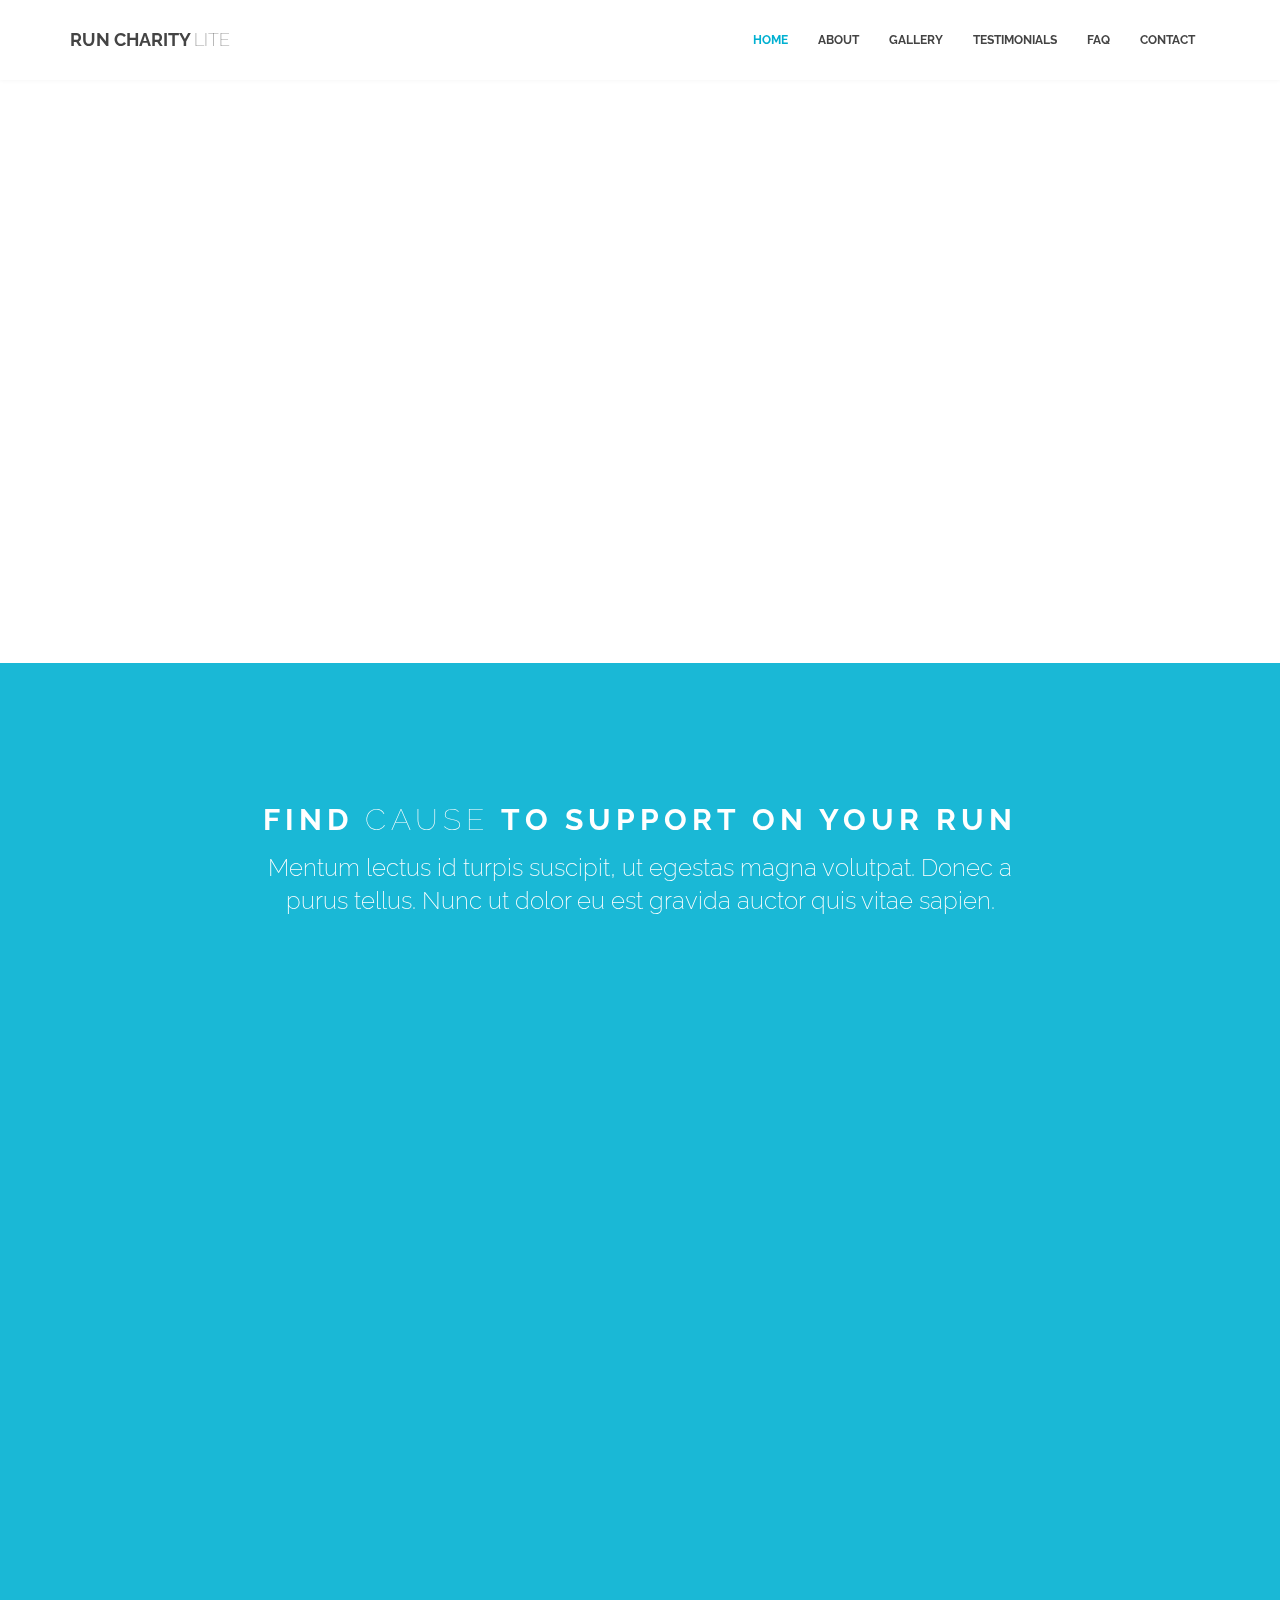
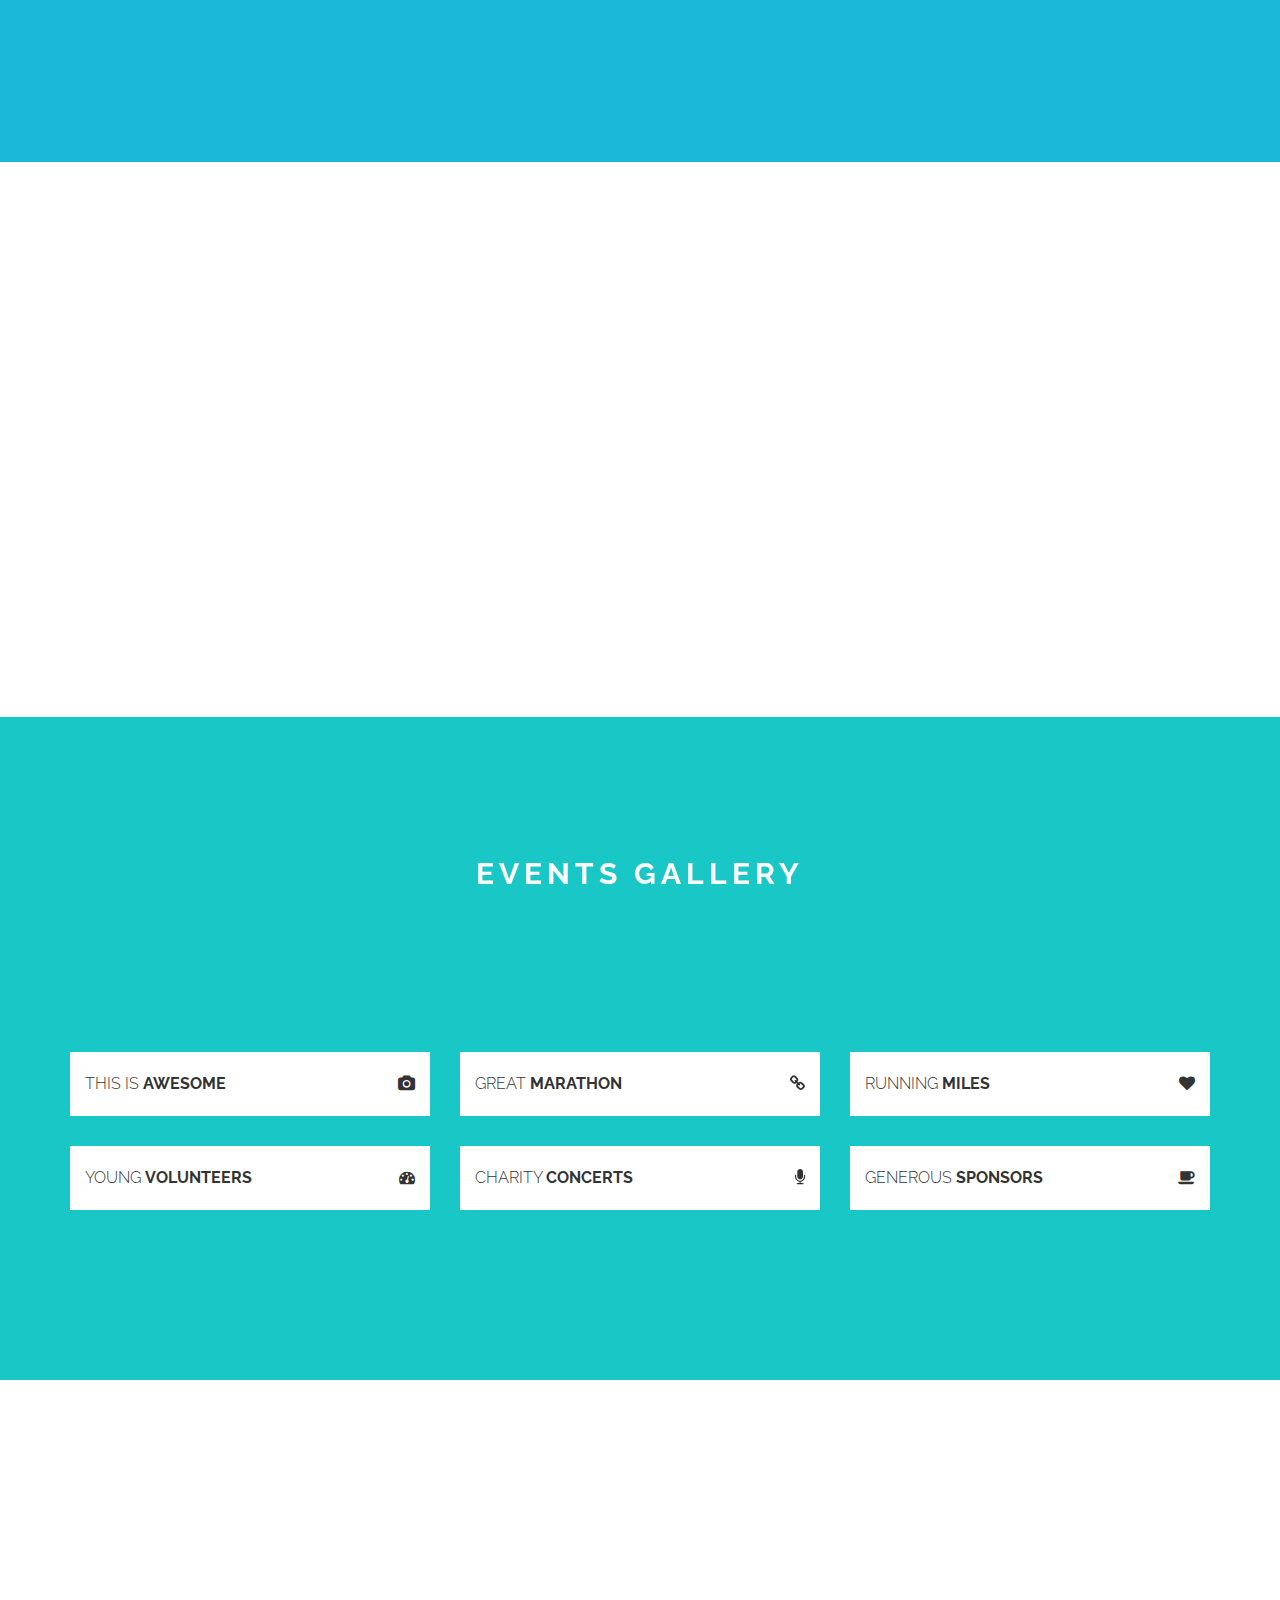
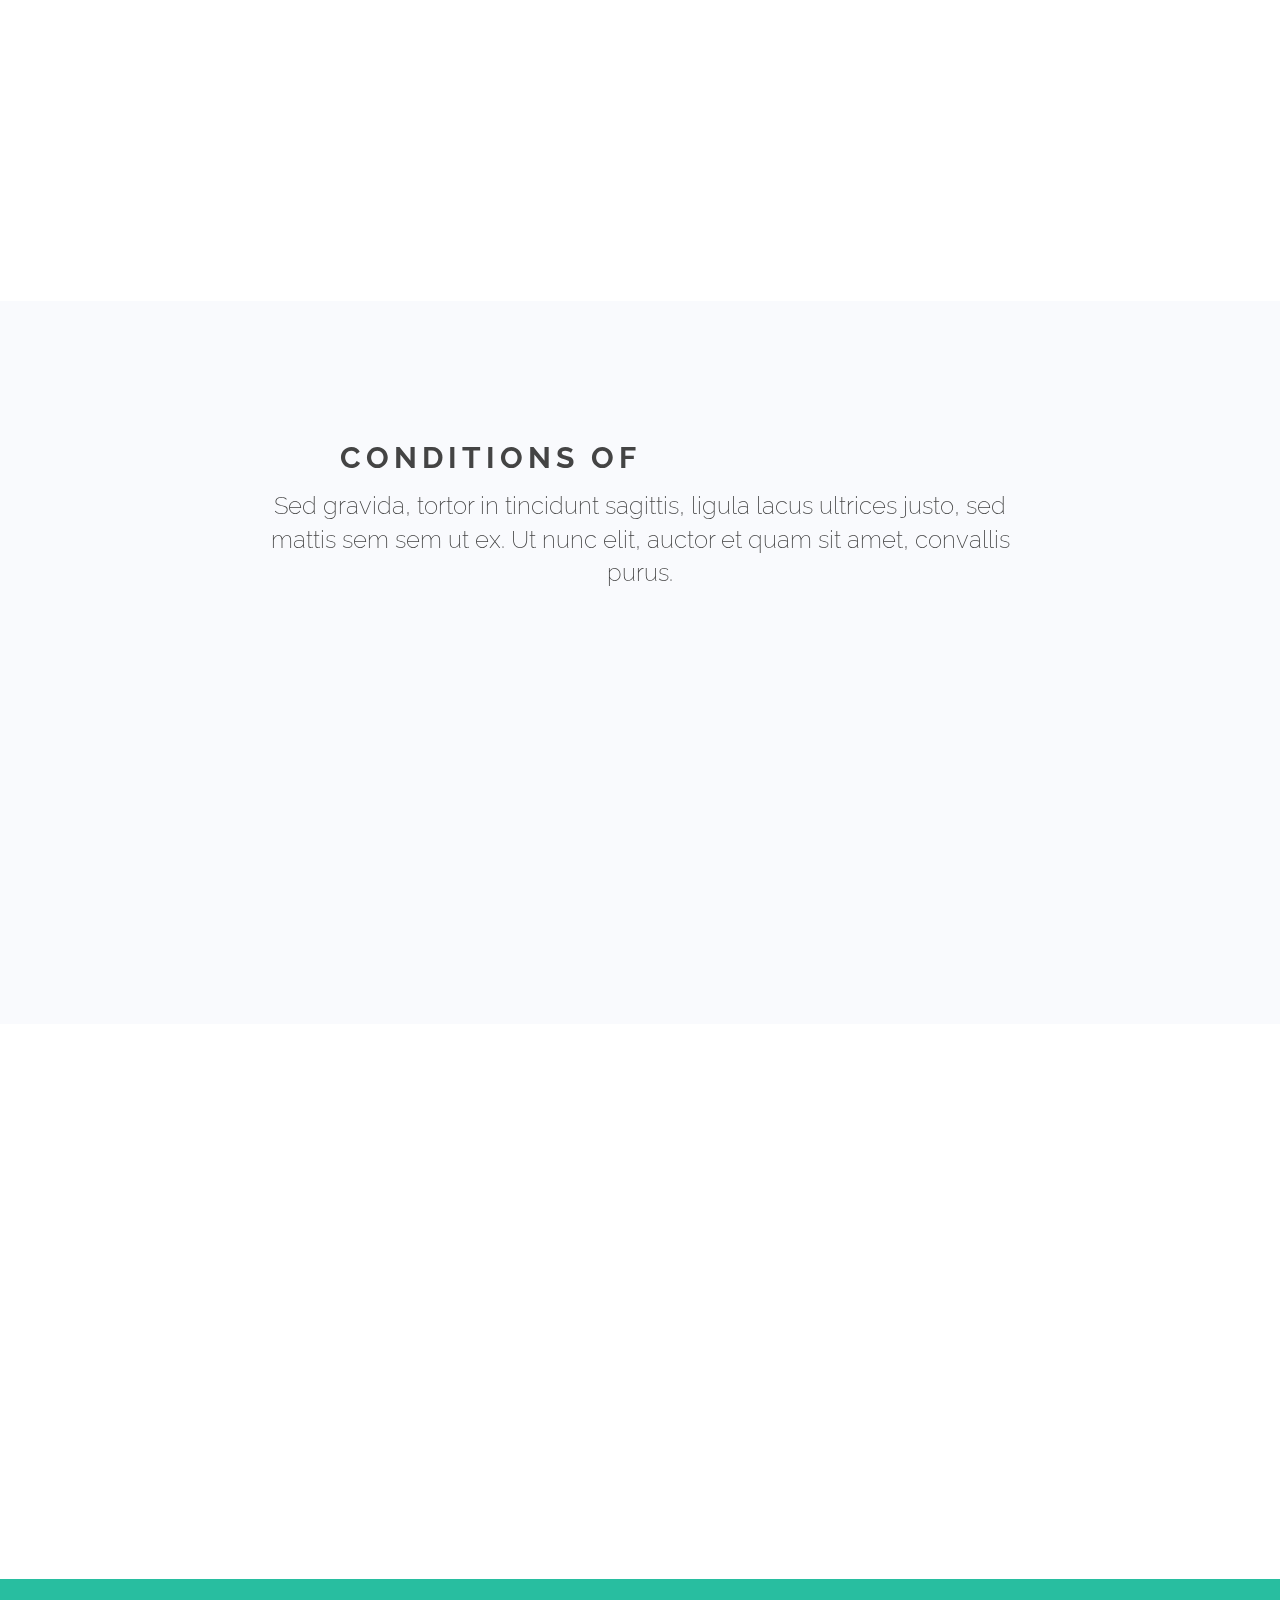
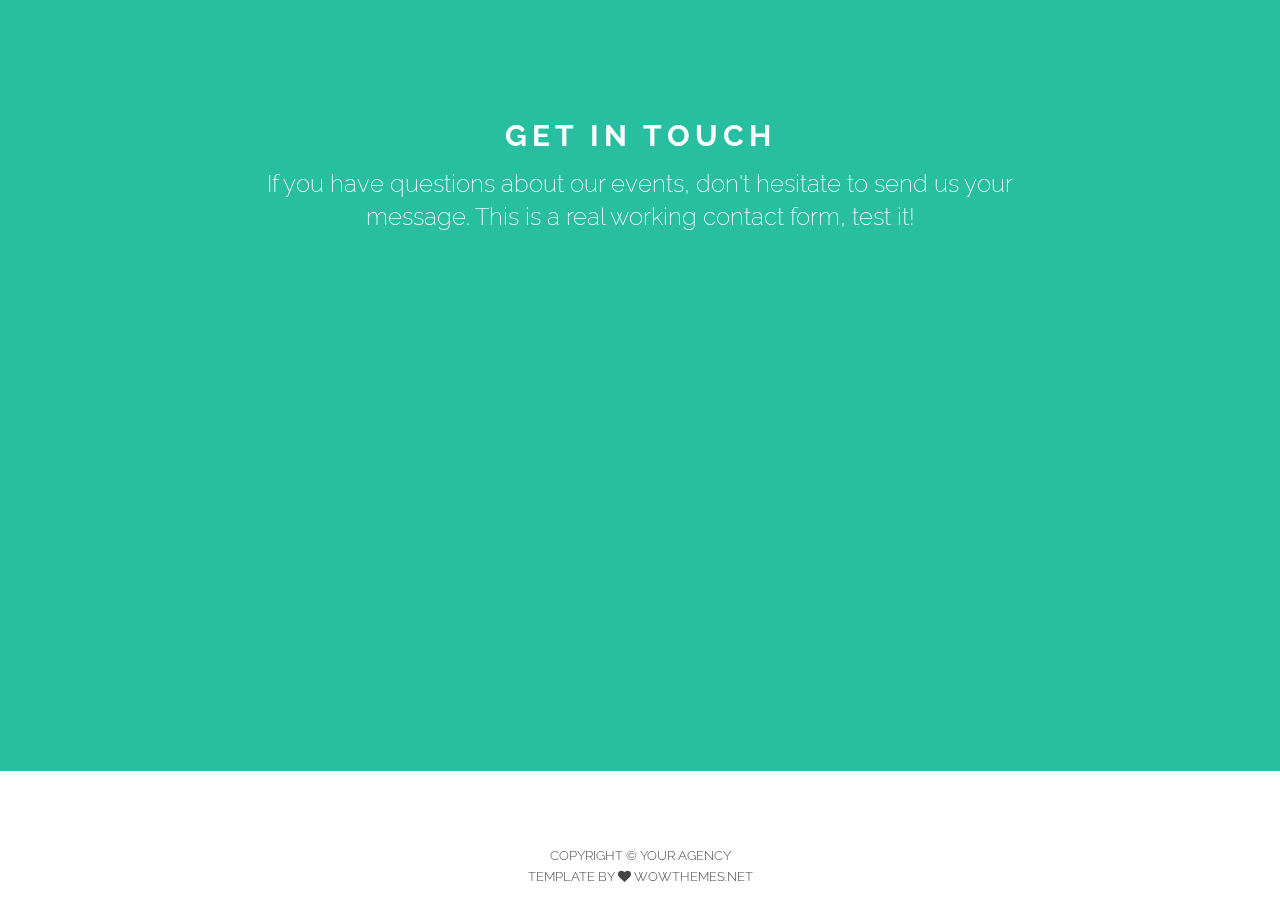
==== commit 83d6866d: "changed theme" ====
--- a/index.html
+++ b/index.html
@@ -1,384 +1,579 @@
-<!DOCTYPE html>
+<!doctype html>
 <html lang="en">
+<head>
+	<!-- Meta, title, CSS, favicons, etc. -->
+	<meta charset="utf-8">
+	<meta name="viewport" content="width=device-width, initial-scale=1.0">
+	<meta name="description" content="">
+	<meta name="author" content="">
+	<title>RUN CHARITY </title>
+	
+	<!-- Styles -->
+	<link rel='stylesheet' href='assets/css/bootstrap.min.css'>
+	<link rel='stylesheet' href='assets/css/animate.min.css'>
+	<link rel='stylesheet' href="assets/css/font-awesome.min.css"/>
+	<link rel='stylesheet' href="assets/css/style.css"/>
+	
+	<!-- Fonts -->
+	<link href='http://fonts.googleapis.com/css?family=Raleway:200,300,400,500,600,700,800' rel='stylesheet' type='text/css'>
 
-<head>
-  <meta charset="utf-8">
-  <meta name="viewport" content="width=device-width, initial-scale=1.0,  maximum-scale=1">
-  <meta name="description" content="">
-  <meta name="author" content="">
+	<!-- HTML5 shim and Respond.js IE8 support of HTML5 elements and media queries -->
+	<!--[if lt IE 9]>
+		  <script src="https://oss.maxcdn.com/libs/html5shiv/3.7.0/html5shiv.js"></script>
+		  <script src="https://oss.maxcdn.com/libs/respond.js/1.3.0/respond.min.js"></script>
+	<![endif]-->
+			
+	<!-- Favicon -->
+	<link rel="shortcut icon" href="#">
+</head>
+<body>
+<!-- Begin Hero Bg -->
+<div id="parallax">
+</div>
+<!-- End Hero Bg
+	================================================== -->
+<!-- Start Header
+	================================================== -->
+<header id="header" class="navbar navbar-inverse navbar-fixed-top" role="banner">
+<div class="container">
+	<div class="navbar-header">
+		<button class="navbar-toggle" type="button" data-toggle="collapse" data-target=".bs-navbar-collapse">
+		<span class="sr-only">Toggle navigation</span>
+		<span class="icon-bar"></span>
+		<span class="icon-bar"></span>
+		<span class="icon-bar"></span>
+		</button>
+		<!-- Your Logo -->
+		<a href="#hero" class="navbar-brand">RUN CHARITY <span class="lighter">LITE</span></a>
+	</div>
+	<!-- Start Navigation -->
+	<nav class="collapse navbar-collapse bs-navbar-collapse navbar-right" role="navigation">
+	<ul class="nav navbar-nav">
+		<li>
+		<a href="#hero">Home</a>
+		</li>
+		<li>
+		<a href="#about">About</a>
+		</li>
+		<li>
+		<a href="#gallery">Gallery</a>
+		</li>
+		<li>
+		<a href="#slider">Testimonials</a>
+		</li>
+		<li>
+		<a href="#faq">FAQ</a>
+		</li>
+		<li>
+		<a href="#contactarea">Contact</a>
+		</li>
+	</ul>
+	</nav>
+</div>
+</header>
 
-  <title>Colorado Garage Doors</title>
-
-  <!-- Bootstrap Core CSS -->
-  <link href="css/bootstrap.min.css" rel="stylesheet" type="text/css">
-
-  <!-- Fonts -->
-  <link href="font-awesome/css/font-awesome.min.css" rel="stylesheet" type="text/css">
-  <link href="css/animate.css" rel="stylesheet" />
-  <!-- Build CSS -->
-  <link href="css/addons.css" rel="stylesheet">
-  <link href="css/style.css" rel="stylesheet">
-  <link href="color/default.css" rel="stylesheet">
-
-</head>
-
-<body id="page-top" data-spy="scroll" data-target=".navbar-custom">
-  <!-- Preloader -->
-  <div id="preloader">
-    <div id="load"></div>
-  </div>
-
-  <nav class="navbar navbar-custom navbar-fixed-top" role="navigation">
-    <div class="container">
-      <div class="navbar-header page-scroll">
-        <button type="button" class="navbar-toggle" data-toggle="collapse" data-target=".navbar-main-collapse">
-                    <i class="fa fa-bars"></i>
-                </button>
-        <a class="navbar-brand" href="index.html">
-          <h1 class="head-text">COLORADO GARAGE DOORS</h1>
-        </a>
-      </div>
-
-      <!-- Collect the nav links, forms, and other content for toggling -->
-      <div class="collapse navbar-collapse navbar-right navbar-main-collapse">
-        <ul class="nav navbar-nav">
-          <li class="active"><a href="#intro index.html">Home</a></li>
-          <li><a href="#about">About</a></li>
-          <li><a href="#service">Coupons</a></li>
-          <li><a href="#contact">Contact</a></li>
-          <li class="dropdown">
-            <a href="#" class="dropdown-toggle" data-toggle="dropdown">Our Services <b class="caret"></b></a>
-            <ul class="dropdown-menu">
-              <li><a href="springs.html">Broken Springs & Repairs</a></li>
-              <li><a href="openers.html">Openers</a></li>
-              <li><a href="new-installs.html">New installations</a></li>
-              <li><a href="commercial.html">Commercial</a></li>
-            </ul>
-          </li>
-        </ul>
-      </div>
-      <!-- /.navbar-collapse -->
-    </div>
-    <!-- /.container -->
-  </nav>
-
-  <!-- Section: intro -->
-  <section id="intro" class="intro">
-
-    <div class="slogan">
-      <h2 class="head-text">COLORADO GARAGE<span class="text_color"> DOORS</span> </h2>
-      <h4>ALL YOUR GARAGE DOOR SOLUTIONS IN ONE PLACE</h4>
-    </div>
-    <div class="page-scroll">
-      <a href="#service" class="btn btn-circle">
-				<i class="fa fa-angle-double-down animated"></i>
-			</a>
-    </div>
-  </section>
-  <!-- /Section: intro -->
-
-  <!-- Section: about -->
-  <section id="about" class="home-section text-center">
-    <div class="heading-about">
-      <div class="container">
-        <div class="row">
-          <div class="col-lg-8 col-lg-offset-2">
-            <div class="wow bounceInDown" data-wow-delay="0.4s">
-              <div class="section-heading">
-                <h2>We Do It All</h2>
-                <p>
-                  Your garage door needs some love? Our trucks are fully
-                  stocked with all the parts and tools to meet your garage door
-                  needs and provide cost effective and quick garage door repair.
-                  We can replace broken garage doors springs, rollers, hinges,
-                  bottom seals, bearing plates, horizontal and vertical track,
-                  cables, weather stripping on the spot. Residential or commercial,
-                   we do it all. Do you have a damaged Panel? Colorado
-                   garage doors can replace any brand. We also carry LiftMaster
-                  Garage door openers and we will repair any garage door opener
-                  brand.
-                </p>
-                <i class="fa fa-2x fa-angle-down"></i>
-
-              </div>
-            </div>
-          </div>
-        </div>
-      </div>
-    </div>
-    <div class="container">
-
-      <div class="row">
-        <div class="col-lg-2 col-lg-offset-5">
-          <hr class="marginbot-50">
-        </div>
-      </div>
-      <div class="row">
-        <div class="col-xs-6 col-sm-3 col-md-3">
-          <div class="wow bounceInUp" data-wow-delay="0.2s">
-            <div class="team boxed-grey grow">
-              <div class="inner">
-                <h5>Broken Springs</h5>
-                <p class="subtitle">We can replace any spring</p>
-                <div class="avatar"><img src="img/services/bs2.jpg" alt="" class="img-responsive border-red" /></div>
-              </div>
-            </div>
-          </div>
-        </div>
-        <div class="col-xs-6 col-sm-3 col-md-3">
-          <div class="wow bounceInUp" data-wow-delay="0.5s">
-            <div class="team boxed-grey grow">
-              <div class="inner">
-                <h5>New Openers</h5>
-                <p class="subtitle">LiftMaster, Chamberlyne, Genie you name it</p>
-                <div class="avatar"><img src="img/services/open2.jpg" alt="" class="img-responsive border-red" /></div>
-
-              </div>
-            </div>
-          </div>
-        </div>
-        <div class="col-xs-6 col-sm-3 col-md-3">
-          <div class="wow bounceInUp" data-wow-delay="0.8s">
-            <div class="team boxed-grey grow">
-              <div class="inner">
-                <h5>New Installations</h5>
-                <p class="subtitle">From basic doors, to unique designs- we will find exactly what you need</p>
-                <div class="avatar"><img src="img/services/gd1.jpg" alt="" class="img-responsive border-red" /></div>
-
-              </div>
-            </div>
-          </div>
-        </div>
-        <div class="col-xs-6 col-sm-3 col-md-3">
-          <div class="wow bounceInUp" data-wow-delay="1s">
-            <div class="team boxed-grey grow">
-              <div class="inner">
-                <h5>Commercial</h5>
-                <p class="subtitle">14 Footer? Not a problem, our team of highly trained proffesionals got your back</p>
-                <div class="avatar"><img src="img/services/comm1.jpg" alt="" class="img-responsive border-red" /></div>
-
-              </div>
-            </div>
-          </div>
-        </div>
-      </div>
-    </div>
-  </section>
-  <!-- /Section: about -->
-
-
-  <!-- Section: services -->
-  <section id="service" class="home-section text-center bg-gray">
-
-    <div class="heading-about">
-      <div class="container">
-        <div class="row">
-          <div class="col-lg-8 col-lg-offset-2">
-            <div class="wow bounceInDown" data-wow-delay="0.4s">
-              <div class="section-heading">
-                <h2>Coupons</h2>
-                <h4>No need to print- just mention them to our technician</h4>
-                <i class="fa fa-2x fa-angle-down"></i>
-
-              </div>
-            </div>
-          </div>
-        </div>
-      </div>
-    </div>
-    <div class="container">
-      <div class="row">
-        <div class="col-lg-2 col-lg-offset-5">
-          <hr class="marginbot-50">
-        </div>
-      </div>
-      <div class="row coupons">
-        <div class="col-sm-3 col-md-3 coupon">
-          <div class="wow fadeInLeft" data-wow-delay="0.2s">
-            <div class="service-box">
-              <div class="service-icon">
-                <img src="img/icons/service-icon-1.png" alt="" class="print-it" />
-              </div>
-              <div class="service-desc">
-                <h5>20$ off new springs</h5>
-                <p>Coupon code: SPRNG20 <br/>*Conditions Apply
-                  <br/>*Not Good with any other Discount Or Offer</p>
-                </p>
-              </div>
-            </div>
-          </div>
-        </div>
-        <div class="col-sm-3 col-md-3 coupon">
-          <div class="wow fadeInUp" data-wow-delay="0.2s">
-            <div class="service-box">
-              <div class="service-icon">
-                <img src="img/icons/service-icon-1.png" alt="" class="print-it" />
-              </div>
-              <div class="service-desc">
-                <h5>75$ Off new door</h5>
-                <p>Coupon code: DOOR75 <br/>*Conditions Apply
-                  <br/>*Not Good with any other Discount Or Offer</p>
-              </div>
-            </div>
-          </div>
-        </div>
-        <div class="col-sm-3 col-md-3 coupon">
-          <div class="wow fadeInUp" data-wow-delay="0.2s">
-            <div class="service-box">
-              <div class="service-icon">
-                <img src="img/icons/service-icon-1.png" alt="" class="print-it" />
-              </div>
-              <div class="service-desc">
-                <h5>10% Off repair</h5>
-                <p>Coupon code: REP10 <br/>*Conditions Apply
-                  <br/>*Not Good with any other Discount Or Offer</p>
-              </div>
-            </div>
-          </div>
-        </div>
-
-      </div>
-    </div>
-  </section>
-  <!-- /Section: services -->
-
-  <!-- Section: contact -->
-  <section id="contact" class="home-section text-center">
-    <div class="heading-contact">
-      <div class="container">
-        <div class="row">
-          <div class="col-lg-8 col-lg-offset-2">
-            <div class="wow bounceInDown" data-wow-delay="0.4s">
-              <div class="section-heading">
-                <h2>Get in touch</h2>
-                <h3>Call Now: 970-541-4025</h3>
-                <h4>or leave a message</h4>
-                <i class="fa fa-2x fa-angle-down"></i>
-
-              </div>
-            </div>
-          </div>
-        </div>
-      </div>
-    </div>
-    <div class="container">
-
-      <div class="row">
-        <div class="col-lg-2 col-lg-offset-5">
-          <hr class="marginbot-50">
-        </div>
-      </div>
-      <div class="row">
-        <div class="col-lg-8">
-          <div class="boxed-grey">
-            <form id="MyContactForm" name="MyContactForm" method="post">
-              <div class="row">
-                <div class="col-md-6">
-                  <div class="form-group">
-                    <label for="name">
-                                Name</label>
-                    <input type="text" class="form-control" id="name" placeholder="Enter name" required="required" />
-                  </div>
-                  <div class="form-group">
-                    <label for="email">
-                                Email Address</label>
-                    <div class="input-group">
-                      <span class="input-group-addon"><span class="glyphicon glyphicon-envelope"></span>
-                      </span>
-                      <input type="email" class="form-control" id="email" placeholder="Enter email" required="required" /></div>
-                  </div>
-                  <div class="form-group">
-                    <label for="subject">
-                                Subject</label>
-                    <select id="subject" name="subject" class="form-control" required="required">
-                                <option value="na" selected="">Choose One:</option>
-                                <option value="service">Request A Service</option>
-                                <option value="suggestions">Questions</option>
-                                <option value="product">Support</option>
-                            </select>
-                  </div>
-                </div>
-                <div class="col-md-6">
-                  <div class="form-group">
-                    <label for="name">
-                                Message</label>
-                    <textarea name="message" id="message" class="form-control" rows="9" cols="25" required="required" placeholder="Message"></textarea>
-                  </div>
-                </div>
-                <div class="col-md-12">
-                  <button type="submit" class="btn btn-skin pull-right" id="btnContactUs">
-                            Send Message</button>
-                </div>
-              </div>
-            </form>
-          </div>
-        </div>
-
-        <div class="col-lg-4">
-          <div class="widget-contact">
-            <h5>Main Office</h5>
-
-            <address>
-				  <strong>Colorado Garage Doors</strong><br>
-				  155 E Boardwalk DR<br>
-				  Fort Collins, Colorado 80525 <br>
-				  <abbr title="Phone">P:</abbr> (123) 456-7890
-				</address>
-
-            <address>
-				  <strong>Email</strong><br>
-				  <a href="mailto:#">email.name@example.com</a>
-				</address>
-            <address>
-				  <strong>We're on social networks</strong><br>
-                       	<ul class="company-social">
-                            <li class="social-facebook"><a href="#" target="_blank"><i class="fa fa-facebook"></i></a></li>
-                            <li class="social-twitter"><a href="#" target="_blank"><i class="fa fa-twitter"></i></a></li>
-                            <li class="social-dribble"><a href="#" target="_blank"><i class="fa fa-dribbble"></i></a></li>
-                            <li class="social-google"><a href="#" target="_blank"><i class="fa fa-google-plus"></i></a></li>
-                        </ul>
-				</address>
-
-          </div>
-        </div>
-      </div>
-
-    </div>
-  </section>
-  <!-- /Section: contact -->
-
-  <footer>
-    <div class="container">
-      <div class="row">
-        <div class="col-md-12 col-lg-12">
-          <div class="wow shake" data-wow-delay="0.4s">
-            <div class="page-scroll marginbot-30">
-              <a href="#intro" id="totop" class="btn btn-circle">
-							<i class="fa fa-angle-double-up animated"></i>
-						</a>
-            </div>
-          </div>
-          <p>&copy;Copyright - Jude2Go. All rights reserved. <a href="http://jude2go.com">jude2go</a></p>
-          <!--
-                        All links in the footer should remain intact.
-                        Licenseing information is available at: http://bootstraptaste.com/license/
-                        You can buy this theme without footer links online at: http://bootstraptaste.com/buy/?theme=Squadfree
-                    -->
-        </div>
-      </div>
-    </div>
-  </footer>
-
-  <!-- Core JavaScript Files -->
-  <script src="js/jquery.min.js"></script>
-  <script src="js/bootstrap.min.js"></script>
-  <script src="js/jquery.easing.min.js"></script>
-  <script src="js/jquery.scrollTo.js"></script>
-  <script src="js/wow.min.js"></script>
-  <script src="js/contact.js"></script>
-  <!-- Custom Theme JavaScript -->
-  <script src="js/custom.js"></script>
-
+<!-- Intro
+	================================================== -->
+<section id="hero" class="section">
+<div class="container">
+	<div class="row">
+		<div class="col-md-5">
+			<div class="herotext">
+				<h1 class="wow bounceInDown" data-wow-duration="1s" data-wow-delay="0.1s">RUN <span class="lighter">CHARITY</span></h1>
+				<p class="lead wow zoomIn" data-wow-duration="2s" data-wow-delay="0.5s">
+					When we give cheerfully and accept gratefully, everyone is blessed.
+				</p>
+				<p>
+					<a href="#" class="btn btn-default btn-lg wow fadeInLeft" role="button"> View Gallery </a> &nbsp; <a href="#" class="btn btn-default btn-lg wow fadeInRight" role="button">Find a Cause</a>
+				</p>
+			</div>
+		</div>
+		<div class="col-md-7">
+		</div>
+	</div>
+</div>
+</section>
+<!-- About
+	================================================== -->
+<section id="about" class="parallax section" style="background-image: url(http://themepush.com/demo/runcharity/assets/img/1.jpg);">
+<div class="wrapsection">
+	<div class="parallax-overlay" style="background-color: #01b0d1;opacity:0.9;"></div>
+	<div class="container">
+		<div class="row">
+			<div class="col-md-12">
+				<!-- Title -->
+				<div class="maintitle">
+					<h3 class="section-title"><strong>FIND <span class="lighter">CAUSE</span></strong> to support on your run</h3>
+					<p class="lead">
+						Mentum lectus id turpis suscipit, ut egestas magna volutpat. Donec a purus tellus. Nunc ut dolor eu est gravida auctor quis vitae sapien.
+					</p>
+				</div>
+			</div>
+			<div class="col-md-4 col-sm-6">
+				<div class="service-box wow zoomIn" data-wow-duration="1.5s" data-wow-delay="0.1s">
+					<img src="http://themepush.com/demo/runcharity/assets/img/dummy.jpg" alt="">
+					<h3>August 7, 2015 <br/>Square Garden</h3>
+					<div class="text-left">
+						<p>
+							I will place all the necessary content for this event here, including where they can register, join, attend &amp; so on.
+						</p>
+						<p>
+							If not enough room, I will link to learn more, a new event page dedicated.
+						</p>
+						<p>
+							Yap. Really looking goody awesome!
+						</p>
+						<p class="text-center">
+							<button type="button" class="btn btn-info btn-md"><a href="#">Learn More</a></button>
+						</p>
+					</div>
+				</div>
+			</div>
+			<div class="col-md-4 col-sm-6">
+				<div class="service-box wow flipInY" data-wow-duration="1.5s" data-wow-delay="0.1s">
+					<span class="glyphicon glyphicon-stats"></span>
+					<h3>1.386 Participants</h3>
+					<p>
+						Nullam posuere, libero id interdum hendrerit, tortor nisl consectetur elit.
+					</p>
+					<button type="button" class="btn btn-info btn-md"><a href="#">Learn More</a></button>
+				</div>
+			</div>
+			<div class="col-md-4 col-sm-6">
+				<div class="service-box wow flipInY" data-wow-duration="1.5s" data-wow-delay="0.2s">
+					<span class="glyphicon glyphicon-tree-deciduous"></span>
+					<h3>195 Concerts</h3>
+					<p>
+						Nullam posuere, libero id interdum hendrerit, tortor nisl consectetur elit.
+					</p>
+					<button type="button" class="btn btn-info btn-md"><a href="#">Learn More</a></button>
+				</div>
+			</div>
+			<div class="col-md-4 col-sm-6">
+				<div class="service-box wow flipInY" data-wow-duration="1.5s" data-wow-delay="0.3s">
+					<span class="glyphicon glyphicon-heart"></span>
+					<h3>268 Sponsors</h3>
+					<p>
+						Nullam posuere, libero id interdum hendrerit, tortor nisl consectetur elit.
+					</p>
+					<button type="button" class="btn btn-info btn-md"><a href="#">Learn More</a></button>
+				</div>
+			</div>
+			<div class="col-md-4 col-sm-6">
+				<div class="service-box wow flipInY" data-wow-duration="1.5s" data-wow-delay="0.4s">
+					<span class="glyphicon glyphicon-usd"></span>
+					<h3>$5.647 Donated</h3>
+					<p>
+						Nullam posuere, libero id interdum hendrerit, tortor nisl consectetur elit.
+					</p>
+					<button type="button" class="btn btn-info btn-md"><a href="#">Learn More</a></button>
+				</div>
+			</div>
+		</div>
+	</div>
+</div>
+</section>
+<!-- Random
+	================================================== -->
+<section class="parallax section" style="background-image: url(http://themepush.com/demo/runcharity/assets/img/3.jpg);">
+	<div class="wrapsection">
+	<div class="parallax-overlay"></div>
+	<div class="container">
+		<div class="row">
+			<div class="col-md-12 sol-sm-12">
+				<div class="maintitle">
+					<h3 class="section-title justtitle">Participation is everything</h3>
+					<p class="lead bottom0 wow bounceInUp">
+						Fusce fermentum lectus id turpis suscipit, ut egestas magna volutpat. Donec a purus tellus. Nunc ut dolor eu est gravida auctor quis vitae.
+					</p>
+				</div>
+			</div>
+		</div>
+	</div>
+	</div>
+</section>
+<!-- Gallery
+	================================================== -->
+<section id="gallery" class="parallax section" style="background-image: url(http://themepush.com/demo/runcharity/assets/img/2.jpg);">
+<div class="wrapsection">
+	<div class="parallax-overlay" style="background-color:#00c1c1;opacity:0.9;"></div>
+	<div class="container">
+		<div class="row">
+			<div class="col-md-12 sol-sm-12">
+				<div class="maintitle">
+					<h3 class="section-title">Events Gallery</h3>
+					<p class="lead wow flipInX">
+						Have a look at your past events gallery, see how much fun we have while helping people all over the world. Join our community today!
+					</p>
+				</div>
+			</div>
+			
+			<div class="col-md-4">
+				<a href="https://ununsplash.imgix.net/photo-1429277158984-614d155e0017?fit=crop&amp;fm=jpg&amp;h=700&amp;q=75&amp;w=1050" title="This is the description">
+					<img src="https://ununsplash.imgix.net/photo-1429277158984-614d155e0017?fit=crop&amp;fm=jpg&amp;h=700&amp;q=75&amp;w=1050" alt="" class="image-responsive">
+					<div class="description">
+						<span class="caption">This is <b>awesome</b></span> 
+						<span class="camera"><i class="fa fa-camera"></i></span>
+						<div class="clearfix"></div>
+					</div>			
+				</a>
+			</div>
+			<div class="col-md-4">
+				<a href="https://unsplash.imgix.net/uploads/14115408840644deb16b0/2dc933e3?fit=crop&amp;fm=jpg&amp;h=700&amp;q=75&amp;w=1050" title="This is the description">
+				<img src="https://unsplash.imgix.net/uploads/14115408840644deb16b0/2dc933e3?fit=crop&amp;fm=jpg&amp;h=700&amp;q=75&amp;w=1050" alt="" class="image-responsive">
+					<div class="description">
+						<span class="caption">Great <b>marathon</b></span> 
+						<span class="camera"><i class="fa fa-link"></i></span>
+						<div class="clearfix"></div>
+					</div>
+				</a>
+			</div>
+			<div class="col-md-4">
+				<a href="https://ununsplash.imgix.net/photo-1429277096327-11ee3b761c93?fit=crop&amp;fm=jpg&amp;h=700&amp;q=75&amp;w=1050" title="This is the description">
+				<img src="https://ununsplash.imgix.net/photo-1429277096327-11ee3b761c93?fit=crop&amp;fm=jpg&amp;h=700&amp;q=75&amp;w=1050" alt="" class="image-responsive">
+					<div class="description">
+						<span class="caption">Running <b>miles</b></span> 
+						<span class="camera"><i class="fa fa-heart"></i></span>
+						<div class="clearfix"></div>
+					</div>
+				</a>
+			</div>
+			<div class="col-md-4">
+				<a href="https://unsplash.imgix.net/uploads/141327328038701afeede/eda0fb7c?fit=crop&amp;fm=jpg&amp;h=700&amp;q=75&amp;w=1050" title="This is the description">
+				<img src="https://unsplash.imgix.net/uploads/141327328038701afeede/eda0fb7c?fit=crop&amp;fm=jpg&amp;h=700&amp;q=75&amp;w=1050" alt="" class="image-responsive">
+					<div class="description">
+						<span class="caption">Young <b>volunteers</b></span> 
+						<span class="camera"><i class="fa fa-tachometer"></i></span>
+						<div class="clearfix"></div>
+					</div>
+				</a>
+			</div>
+			<div class="col-md-4">
+				<a href="https://ununsplash.imgix.net/photo-1418225043143-90858d2301b4?fit=crop&amp;fm=jpg&amp;h=700&amp;q=75&amp;w=1050" title="This is the description">
+				<img src="https://ununsplash.imgix.net/photo-1418225043143-90858d2301b4?fit=crop&amp;fm=jpg&amp;h=700&amp;q=75&amp;w=1050" alt="" class="image-responsive">
+					<div class="description">
+						<span class="caption">Charity <b>concerts</b></span> 
+						<span class="camera"><i class="fa fa-microphone"></i></span>
+						<div class="clearfix"></div>
+					</div>
+				</a>
+			</div>
+			<div class="col-md-4">
+				<a href="https://unsplash.imgix.net/photo-1428908799722-0a74e26ce7f6?fit=crop&amp;fm=jpg&amp;h=700&amp;q=75&amp;w=1050" title="This is the description">
+				<img src="https://unsplash.imgix.net/photo-1428908799722-0a74e26ce7f6?fit=crop&amp;fm=jpg&amp;h=700&amp;q=75&amp;w=1050" alt="" class="image-responsive">
+					<div class="description">
+						<span class="caption">Generous <b>sponsors</b></span> 
+						<span class="camera"><i class="fa fa-coffee"></i></span>
+						<div class="clearfix"></div>
+					</div>
+				</a>
+			</div>
+		</div>
+	</div>
+</div>
+</section>
+<!-- Text Carousel
+	================================================== -->
+<section id="slider" class="parallax section" style="background-image: url(http://themepush.com/demo/runcharity/assets/img/4.jpg);">
+<div class="wrapsection">
+	<div class="container">
+		<div class="row">
+			<div class="col-md-12">
+				<div id="Carousel" class="carousel slide">
+					<ol class="carousel-indicators">
+						<li data-target="#Carousel" data-slide-to="0" class="active"></li>
+						<li data-target="#Carousel" data-slide-to="1"></li>
+						<li data-target="#Carousel" data-slide-to="2"></li>
+					</ol>
+					<div class="carousel-inner">
+						<div class="item active">
+							<blockquote>
+								<p class="lead">
+									You have not lived today until you have done something for someone who can never repay you.
+								</p>
+								<small>John Bunyan, Marathon</small>
+							</blockquote>
+						</div>
+						<div class="item">
+							<blockquote>
+								<p class="lead">
+									The simplest acts of kindness are by far more powerful then a thousand heads bowing in prayer.
+								</p>
+								<small>Mahatma Gandhi</small>
+							</blockquote>
+						</div>
+						<div class="item">
+							<blockquote>
+								<p class="lead">
+									There is no exercise better for the heart than reaching down and lifting people up.
+								</p>
+								<small>John Holmes, Organizer</small>
+							</blockquote>
+						</div>
+					</div>
+					<a class="left carousel-control" href="#Carousel" data-slide="prev">
+					<span class="glyphicon glyphicon-chevron-left"></span>
+					</a>
+					<a class="right carousel-control" href="#Carousel" data-slide="next">
+					<span class="glyphicon glyphicon-chevron-right"></span>
+					</a>
+				</div>
+			</div>
+		</div>
+	</div>
+</div>
+</section>
+<!-- FAQ
+	================================================== -->
+<section id="faq" class="section">
+<div class="wrapsection">
+	<div class="container">
+		<div class="row">
+			<div class="col-md-12 sol-sm-12">
+				<div class="maintitle">
+					<h3 class="section-title">Conditions of <span class="wow bounceInRight">Participation</span></h3>
+					<p class="lead">
+						Sed gravida, tortor in tincidunt sagittis, ligula lacus ultrices justo, sed mattis sem sem ut ex. Ut nunc elit, auctor et quam sit amet, convallis purus.
+					</p>
+				</div>
+			</div>
+		</div>
+		<div class="row">
+			<div class="col-md-4 col-sm-12">
+				<div class="faq-block wow bounceInDown" data-wow-duration="1.5s" data-wow-delay="0s">
+					<div class="panel-group">
+						<div class="panel panel-default">
+							<div class="panel-heading">
+								<h4 class="panel-title">
+								<a data-toggle="collapse" data-parent="#accordion" href="#collapseOne">
+								How old can I be? </a>
+								</h4>
+							</div>
+							<div id="collapseOne" class="panel-collapse collapse">
+								<div class="panel-body">
+									 How old. This is the detailed answer. It is a long established fact that a reader will be distracted by the readable content of a page when looking at its layout.
+								</div>
+							</div>
+						</div>
+						<div class="panel panel-default">
+							<div class="panel-heading">
+								<h4 class="panel-title">
+								<a data-toggle="collapse" data-parent="#accordion" href="#collapseTwo">
+								Can we donate clothes? </a>
+								</h4>
+							</div>
+							<div id="collapseTwo" class="panel-collapse collapse">
+								<div class="panel-body">
+									 Can we? This is the detailed answer. It is a long established fact that a reader will be distracted by the readable content of a page when looking at its layout.
+								</div>
+							</div>
+						</div>
+						<div class="panel panel-default">
+							<div class="panel-heading">
+								<h4 class="panel-title">
+								<a data-toggle="collapse" data-parent="#accordion" href="#collapseThree">
+								How many miles to run ? </a>
+								</h4>
+							</div>
+							<div id="collapseThree" class="panel-collapse collapse">
+								<div class="panel-body">
+									 So how many. This is the detailed answer. It is a long established fact that a reader will be distracted by the readable content of a page when looking at its layout.
+								</div>
+							</div>
+						</div>
+					</div>
+				</div>
+			</div>
+			<div class="col-md-4 col-sm-12">
+				<div class="faq-block wow bounceInDown" data-wow-duration="1.5s" data-wow-delay="0.1s">
+					<div class="panel-group">
+						<div class="panel panel-default">
+							<div class="panel-heading">
+								<h4 class="panel-title">
+								<a data-toggle="collapse" data-parent="#accordion" href="#collapseFour">
+								Can we show sponsors? </a>
+								</h4>
+							</div>
+							<div id="collapseFour" class="panel-collapse collapse">
+								<div class="panel-body">
+									 Sponsors. This is the detailed answer. It is a long established fact that a reader will be distracted by the readable content of a page when looking at its layout.
+								</div>
+							</div>
+						</div>
+						<div class="panel panel-default">
+							<div class="panel-heading">
+								<h4 class="panel-title">
+								<a data-toggle="collapse" data-parent="#accordion" href="#collapseFive">
+								Are there free drinks? </a>
+								</h4>
+							</div>
+							<div id="collapseFive" class="panel-collapse collapse">
+								<div class="panel-body">
+									 Drinks. This is the detailed answer. It is a long established fact that a reader will be distracted by the readable content of a page when looking at its layout.
+								</div>
+							</div>
+						</div>
+						<div class="panel panel-default">
+							<div class="panel-heading">
+								<h4 class="panel-title">
+								<a data-toggle="collapse" data-parent="#accordion" href="#collapseSix">
+								Is medical exam free ? </a>
+								</h4>
+							</div>
+							<div id="collapseSix" class="panel-collapse collapse">
+								<div class="panel-body">
+									 Medical. This is the detailed answer. It is a long established fact that a reader will be distracted by the readable content of a page when looking at its layout.
+								</div>
+							</div>
+						</div>
+					</div>
+				</div>
+			</div>
+			<div class="col-md-4 col-sm-12">
+				<div class="faq-block wow bounceInDown" data-wow-duration="1.5s" data-wow-delay="0.2s">
+					<div class="panel-group">
+						<div class="panel panel-default">
+							<div class="panel-heading">
+								<h4 class="panel-title">
+								<a data-toggle="collapse" data-parent="#accordion" href="#collapseSeven">
+								Do you help with passport? </a>
+								</h4>
+							</div>
+							<div id="collapseSeven" class="panel-collapse collapse">
+								<div class="panel-body">
+									 Passport. This is the detailed answer. It is a long established fact that a reader will be distracted by the readable content of a page when looking at its layout.
+								</div>
+							</div>
+						</div>
+						<div class="panel panel-default">
+							<div class="panel-heading">
+								<h4 class="panel-title">
+								<a data-toggle="collapse" data-parent="#accordion" href="#collapseEight">
+								What routes should one follow? </a>
+								</h4>
+							</div>
+							<div id="collapseEight" class="panel-collapse collapse">
+								<div class="panel-body">
+									 Routes. This is the detailed answer. It is a long established fact that a reader will be distracted by the readable content of a page when looking at its layout.
+								</div>
+							</div>
+						</div>
+						<div class="panel panel-default">
+							<div class="panel-heading">
+								<h4 class="panel-title">
+								<a data-toggle="collapse" data-parent="#accordion" href="#collapseNine">
+								Do I have to pay a tax? </a>
+								</h4>
+							</div>
+							<div id="collapseNine" class="panel-collapse collapse">
+								<div class="panel-body">
+									 Tax. This is the detailed answer. It is a long established fact that a reader will be distracted by the readable content of a page when looking at its layout.
+								</div>
+							</div>
+						</div>
+					</div>
+				</div>
+			</div>
+		</div>
+	</div>
+</div>
+</section>
+<!-- Random
+	================================================== -->
+<section class="whitecolor parallax section" style="background-image: url(http://themepush.com/demo/runcharity/assets/img/5.jpg);">
+<div class="wrapsection">
+	<div class="container">
+	<div class="row">
+		<div class="col-md-12 sol-sm-12">
+			<div class="maintitle">
+				<h3 class="section-title justtitle">Charity <span class="wow flipInX">&amp; love</span> are the same</h3>
+				<p class="lead bottom0">
+					 Fusce fermentum lectus id turpis suscipit, ut egestas magna volutpat. Donec a purus tellus. Nunc ut dolor eu est gravida auctor quis vitae.
+				</p>
+			</div>
+		</div>
+	</div>
+	</div>
+</div>
+</section>
+<!-- Contact
+	================================================== -->
+<section id="contactarea" class="parallax section" style="background-image: url(http://themepush.com/demo/runcharity/assets/img/map.png);">
+<div class="wrapsection">
+	<div class="parallax-overlay" style="background-color: #1cbb9b;opacity:0.95;"></div>
+	<div class="container">
+		<div class="row">
+			<div class="col-md-12">
+				<div class="maintitle">
+					<h3 class="section-title">Get in Touch</h3>
+					<p class="lead">
+						If you have questions about our events, don't hesitate to send us your message. This is a real working contact form, test it!
+					</p>
+				</div>
+				<form id="contact" name="contact" method="post" class="text-left">
+					<fieldset>
+						<div class="row">
+							<div class="col-md-4 wow fadeIn animated animated" data-wow-delay="0.1s" data-wow-duration="2s">
+								<label for="name">Name<span class="required">*</span></label>
+								<input type="text" name="name" id="name" size="30" value="" required/>
+							</div>
+							<div class="col-md-4 wow fadeIn animated" data-wow-delay="0.3s" data-wow-duration="2s">
+								<label for="email">Email<span class="required">*</span></label>
+								<input type="text" name="email" id="email" size="30" value="" required/>
+							</div>
+							<div class="col-md-4 wow fadeIn animated" data-wow-delay="0.3s" data-wow-duration="2s">
+								<label for="phone">Phone</label>
+								<input type="text" name="phone" id="phone" size="30" value=""/>
+							</div>
+						</div>
+						<div class="wow fadeIn animated" data-wow-delay="0.3s" data-wow-duration="1.5" style="margin-top:15px;">
+							<label for="message">Message<span class="required">*</span></label>
+							<textarea name="message" id="message" required></textarea>
+						</div>
+						<div class="wow fadeIn animated" data-wow-delay="0.3" data-wow-duration="1.5s">
+							<input id="submit" type="submit" name="submit" value="Send"/>
+						</div>
+					</fieldset>
+				</form>
+				<div id="success">		
+					<p class="contactalert">
+						Your message was sent succssfully! I will be in touch as soon as I can.
+					</p>			
+				</div>
+				<div id="error">			
+					<p class="contactalert">
+						 Something went wrong, try refreshing and submitting the form again.
+					</p>			
+				</div>
+			</div>
+		</div>
+	</div>
+</div>
+</section>
+<!-- Credits 
+=============================================== -->
+<section id="credits" class="text-center">
+	<span class="social wow zoomIn">
+	<a href="#"><i class="fa fa-facebook"></i></a>
+	<a href="#"><i class="fa fa-twitter"></i></a>
+	<a href="#"><i class="fa fa-skype"></i></a>
+	<a href="#"><i class="fa fa-linkedin"></i></a>
+	<a href="#"><i class="fa fa-pinterest"></i></a>
+	<a href="#"><i class="fa fa-google-plus"></i></a>
+	</span><br/>
+	Copyright &copy; <a href="#">Your Agency</a> 
+	<br/>Template By <i class="fa fa-heart"></i> WowThemes.Net
+</section>
+<!-- Bootstrap core JavaScript
+	================================================== -->
+<!-- Placed at the end of the document so the pages load faster -->
+<script src="assets/js/jquery.min.js"></script>
+<script src="assets/js/bootstrap.min.js"></script>
+<script src="assets/js/waypoints.min.js"></script>
+<script src="assets/js/jquery.scrollTo.min.js"></script>
+<script src="assets/js/jquery.localScroll.min.js"></script>
+<script src="assets/js/jquery.magnific-popup.min.js"></script>
+<script src="assets/js/validate.js"></script>
+<script src="assets/js/common.js"></script>
 </body>
-
-</html>
+</html>--- a/assets/css/style.css
+++ b/assets/css/style.css
@@ -0,0 +1,1266 @@
+body {
+	color:#444;
+	font:normal 16px "Raleway","Helvetica Neue",Helvetica,Arial,sans-serif;
+	font-weight:300;
+	background-color:#fff;
+	overflow-x:hidden;
+	line-height:1.5;
+}
+a {
+	color:#3498db;
+	cursor:pointer;
+	text-decoration:none;
+		-moz-transition:all .2s;
+	-o-transition:all .2s;
+	-webkit-transition:all .2s;
+	transition:all .2s;
+}
+a:hover,a:focus {
+	color:#3498db;
+	outline:none;
+	text-decoration:none;
+}
+h1,h2,h3,h4,h5,h6,.h1,.h2,.h3,.h4,.h5,.h6 {
+	font-family:"Raleway","Helvetica Neue",Helvetica,Arial,sans-serif;
+	font-weight:bold;
+	margin-bottom:15px;
+	margin-top:0;
+}
+h1 {
+	font-size:38px;
+}
+h2 {
+	font-size:32px;
+}
+h3 {
+	font-size:24px;
+	display:block;
+}
+h4 {
+	font-size:20px;
+}
+h5 {
+	font-size:18px;
+}
+h6 {
+	font-size:16px;
+}
+p.lead {
+	font-size:24px;
+	font-weight:200;
+}
+p {
+	margin-bottom:20px;
+}
+p:last-child {
+	margin-bottom:0;
+}
+ul,ol {
+	margin-bottom:20px;
+}
+blockquote {
+	padding-top:0;
+	padding-bottom:0;
+	border-color:#1ABC9C;
+}
+blockquote small {
+	color:inherit;
+}
+pre {
+	background-color:rgba(255,255,255,.5);
+	border-color:rgba(0,0,0,.1);
+	margin-bottom:20px;
+}
+.lighter {
+	font-weight:100;
+}
+img {
+	max-width: 100%;
+}
+/*	Section	==================================================*/
+
+.active-section {
+	top:0px;
+}
+.navbar.active-section {
+	top:0 !important;
+}
+.section-title {
+	text-transform:uppercase;
+	font-size:30px;
+	letter-spacing:5px;
+}
+.whitecolor {
+	color: #fff;
+}
+/*	Button & Label	==================================================*/
+.alert {
+	color:#FFF;
+	border:none;
+}
+[class^="alert-"] .alert-link,[class*=" alert-"] .alert-link {
+	color:#FFF;
+	font-weight:300;
+	text-decoration:underline;
+}
+.btn,.label {
+	border-radius:0px;
+	-moz-border-radius:0px;
+	-webkit-border-radius:0px;
+	-moz-transition:all .2s;
+	-o-transition:all .2s;
+	-webkit-transition:all .2s;
+	transition:all .2s;
+}
+.btn {
+	font-weight:400;
+	text-transform:uppercase;
+	font-size:13px;
+	letter-spacing:3px;
+}
+.btn:hover,.btn:focus {
+	outline:none;
+}
+.btn-link {
+	color:#1abc9c;
+}
+.btn-link:hover,.btn-link:focus {
+	color:#16a085;
+}
+.btn-default,.label-default {
+	border-color:#FFF;
+	color:#fff;
+	background-color:transparent;
+	border-width:2px;
+	padding:15px 20px;
+}
+.btn-default:hover,.btn-default:focus {
+	background-color:#F9FAFD;
+	border-color:#F9FAFD;
+	color:#444;
+}
+.btn-success,.label-success,.alert-success {
+	background-color:#FFF;
+	border-color:#FFF;
+	color:#1E2024;
+}
+.btn-success:hover,.btn-success:focus {
+	border-color:#FFF;
+	background-color:#FFF;
+	color:#000;
+}
+.btn-primary,.label-primary {
+	background-color:#444;
+	border-color:#444;
+}
+.btn-primary:hover,.btn-primary:focus {
+	background-color:#d33c00;
+	border-color:#d33c00;
+}
+.btn-info,.label-info,.alert-info {
+	background-color:#FFF;
+	border-color:#FFF;
+	color:#01B0D1;
+}
+.btn-info:hover,.btn-info:focus {
+	background-color:#FFF;
+	border-color:#FFF;
+	color:#0299b8;
+}
+.btn-warning,.label-warning,.alert-warning {
+	background-color:#e67e22;
+	border-color:#e67e22;
+}
+.btn-warning:hover,.btn-warning:focus {
+	background-color:#d35400;
+	border-color:#d35400;
+}
+.btn-danger,.label-danger,.alert-danger {
+	background-color:#e74c3c;
+	border-color:#e74c3c;
+}
+.btn-danger:hover,.btn-danger:focus {
+	background-color:#c0392b;
+		border-color: #c0392b;
+}
+/*	Tab & Collapse Skin	==================================================*/
+.tab-pane {
+	padding:15px 0;
+	margin-bottom:5px;
+}
+.nav-tabs {
+	border-bottom-color:#ecf0f1;
+}
+.nav-tabs>li>a {
+	padding:10px 0;
+	margin-right:30px;
+	color:inherit;
+	font-size:16px;
+	border:none;
+	border-bottom:1px solid rgba(255,255,255,0);
+}
+.nav .open>a,.nav .open>a:hover,.nav .open>a:focus {
+	background:transparent;
+	border:none;
+	border-color:rgba(255,255,255,0);
+}
+.nav>li>a:hover,.nav>li>a:focus {
+	background-color:#ecf0f1;
+}
+.nav-tabs>li>a:hover,.nav-tabs>li>a:focus {
+	color:#1abc9c;
+	background:transparent;
+}
+.nav-tabs>li.active>a,.nav-tabs>li.active>a:hover,.nav-tabs>li.active>a:focus {
+	background:transparent;
+	border:none;
+	color:#1abc9c;
+	border-bottom:1px solid #1abc9c;
+}
+.nav-pills>li.active>a,.nav-pills>li.active>a:hover,.nav-pills>li.active>a:focus {
+	background-color:#1abc9c;
+}
+.nav .caret,.nav a:hover .caret {
+	border-top-color:#1abc9c;
+	border-bottom-color:#1abc9c;
+}
+.dropdown-menu>.active>a,.dropdown-menu>.active>a:hover,.dropdown-menu>.active>a:focus {
+	background-color:#1abc9c;
+}
+.navbar-inverse .navbar-collapse,.navbar-inverse .navbar-form {
+	border-color:#bdc3c7;
+}
+.navbar-inverse .navbar-toggle {
+	background-color:#34495e;
+	border-color:#2c3e50;
+	margin-top:23px;
+}
+.navbar-inverse .navbar-toggle:focus {
+	outline:none;
+}
+.panel {
+	box-shadow:none;
+	-webkit-box-shadow:none;
+	-moz-box-shadow:none;
+}
+.panel-default {
+	border-color:#eee;
+}
+.panel-default:last-child {
+	margin-bottom:25px;
+}
+.panel-default>.panel-heading {
+	background:#fff;
+	color:#444;
+}
+.panel-heading {
+	padding:20px 25px;
+}
+.panel-default>.panel-heading a:hover {
+	color:#01b0d1;
+}
+.panel-default>.panel-heading+.panel-collapse .panel-body {
+		border-top:1px solid #eee;
+}
+.panel-group .panel {
+	border-radius: 0;
+}
+/*	Form	==================================================*/
+label {
+	font-weight:300;
+}
+.input-group {
+	margin-bottom:10px;
+}
+.form-control {
+	font-weight:300;
+	border-color:#ecf0f1;
+	background-color:#ecf0f1;
+		border-radius:0px;
+	-webkit-border-radius:0px;
+	-moz-border-radius:0px;
+		box-shadow:none;
+	-webkit-box-shadow:none;
+	-moz-box-shadow:none;
+		-moz-transition:all .2s;
+	-o-transition:all .2s;
+	-webkit-transition:all .2s;
+	transition:all .2s;
+}
+.form-control[disabled],.form-control[readonly],fieldset[disabled] .form-control,.form-control[disabled]:hover,.form-control[readonly]:hover,fieldset[disabled] .form-control:hover,.form-control[disabled]:focus,.form-control[readonly]:focus,fieldset[disabled] .form-control:focus {
+	background-color:#ecf0f1;
+}
+.form-control:hover,.form-control:focus {
+	outline:none;
+	border-color:#ecf0f1;
+	background-color:#FFF;
+		box-shadow:none;
+	-webkit-box-shadow:none;
+	-moz-box-shadow:none;
+}
+.form-control:-moz-placeholder {
+	color:#bdc3c7;
+	font-weight:300;
+}
+.form-control::-moz-placeholder {
+	color:#bdc3c7;
+	font-weight:300;
+}
+.form-control:-ms-input-placeholder {
+	color:#bdc3c7;
+	font-weight:300;
+}
+.form-control::-webkit-input-placeholder {
+	color:#bdc3c7;
+	font-weight:300;
+}
+.input-group-addon {
+	background-color:#FFF;
+	border-color:#ecf0f1;
+	color:#ecf0f1;
+}
+[class^="has-"] .form-control,[class*=" has-"] .form-control {
+	color:#FFF;
+}
+.has-success .help-block,.has-success .control-label,.has-success .radio,.has-success .checkbox,.has-success .radio-inline,.has-success .checkbox-inline {
+	color:#2ecc71;
+}
+.has-success .form-control {
+	border-color:#2ecc71;
+	background-color:#2ecc71;
+}
+.has-success .form-control:hover,.has-success .form-control:focus {
+	border-color:#2ecc71;
+	background-color:#FFF;
+	color:#2ecc71;
+		box-shadow:none;
+	-webkit-box-shadow:none;
+	-moz-box-shadow:none;
+}
+.has-warning .help-block,.has-warning .control-label,.has-warning .radio,.has-warning .checkbox,.has-warning .radio-inline,.has-warning .checkbox-inline {
+	color:#e67e22;
+}
+.has-warning .form-control {
+	border-color:#e67e22;
+	background-color:#e67e22;
+}
+.has-warning .form-control:hover,.has-warning .form-control:focus {
+	background-color:#FFF;
+	border-color:#e67e22;
+	color:#e67e22;
+		box-shadow:none;
+	-webkit-box-shadow:none;
+	-moz-box-shadow:none;
+}
+.has-error .help-block,.has-error .control-label,.has-error .radio,.has-error .checkbox,.has-error .radio-inline,.has-error .checkbox-inline {
+	color:#e74c3c;
+}
+.has-error .form-control {
+	border-color:#e74c3c;
+	background-color:#e74c3c;
+}
+.has-error .form-control:hover,.has-error .form-control:focus {
+	background-color:#FFF;
+	border-color:#e74c3c;
+	color:#e74c3c;
+		box-shadow:none;
+	-webkit-box-shadow:none;
+	-moz-box-shadow: none;
+}
+/*	Header	==================================================*/
+#header {
+	box-shadow:0 0 5px rgba(0,0,0,.05);
+	-webkit-box-shadow:0 0 5px rgba(0,0,0,.05);
+	-moz-box-shadow: 0 0 5px rgba(0,0,0,.05);
+}
+/*	Parallax Background	==================================================*/
+#parallax {
+	height:100%;
+	width:100%;
+	top:0;
+	position:fixed;
+	background-image:url(http://unsplash.it/1600/600?random=1);
+	background-position:center center;
+	background-repeat:no-repeat;
+	-webkit-background-size: cover;
+	-moz-background-size: cover;
+	-o-background-size: cover;
+	background-size: cover;
+	z-index: -100;
+}
+/*	Navbar	==================================================*/
+.navbar-inverse .navbar-brand {
+	padding:30px 15px;
+	margin-right:30px;
+	color:inherit;
+	text-transform:uppercase;
+	font-weight:bold;
+}
+.navbar-inverse .navbar-brand:hover,.navbar-inverse .navbar-brand:focus {
+	color:#000;
+}
+.navbar-inverse {
+	background-color:#FFF;
+		border:none;
+}
+.navbar-right button {
+	margin:23px 0;
+}
+.navbar-nav>li>a {
+	padding:30px 0;
+	margin:0 15px;
+}
+.navbar-inverse .navbar-nav>li>a {
+	color:inherit;
+	text-transform:uppercase;
+	font-size:12px;
+	font-weight:bold;
+}
+.navbar-inverse .navbar-nav>li>a:hover,.navbar-inverse .navbar-nav>li>a:focus,.navbar-inverse .navbar-nav>.active>a,.navbar-inverse .navbar-nav>.active>a:hover,.navbar-inverse .navbar-nav>.active>a:focus {
+	background-color:transparent;
+	background-color:rgba(255,255,255,0);
+	color:#01b0d1;
+}
+.header-button {
+	margin-left: 15px;
+}
+/*	Hero	==================================================*/
+#hero {
+	margin-top:140px;
+	padding:0;
+	color:#FFF;
+}
+#hero .herotext {
+	padding:160px 0px;
+}
+#hero h1 {
+	font-size:50px;
+}
+#hero p.lead {
+	font-size:1.4em;
+}
+#hero .btn {
+	font-size:12px;
+}
+/*	Features	==================================================*/
+#features {
+	background-color:#01B0D1;
+	color:#FFF;
+}
+.maintitle h1 {
+	text-transform:uppercase;
+}
+.maintitle,.service-box {
+	text-align:center;
+}
+.maintitle .lead {
+	max-width:840px;
+	margin:0px auto;
+	margin-bottom:80px;
+	padding-left:20px;
+	padding-right:20px;
+}
+.service-box {
+	margin-bottom:30px;
+	background-color:#fff;
+	color:#444;
+	padding:30px;
+	  position: relative;
+}
+.service-box .glyphicon {
+	font-size:60px;
+	margin-bottom:20px;
+}
+.service-box img {
+	margin-bottom: 29px;
+}
+
+/*	Gallery	==================================================*/ 
+
+#gallery img {
+	width:100%;
+	height:auto;
+		transition:all .3s ease-in-out;
+}
+#gallery img:hover {
+	transform:scale(1.3);
+}
+#gallery a {
+	display:block;
+	overflow:hidden;
+	margin-bottom:30px;
+}
+#gallery a img {
+	margin-bottom:0px;
+	display:block;
+	width:100%;
+	max-width:100%;
+}
+#gallery .description {
+	background-color:#fff;
+	display:block;
+	padding:20px 15px;
+	color:#333;
+	text-transform:uppercase;
+	clear:both;
+	position: relative;
+}
+#gallery .caption {
+	float:left;
+}
+#gallery .camera {
+	float:right;
+}
+#gallery a.btn {
+	display:inline-block;
+}
+/*	Faq==================================================*/ 
+#faq {
+	background-color:#F9FAFD;
+}
+.faq-block {
+	margin:0px;
+}
+/*	Slider	==================================================*/ 
+#slider {	
+	color:#FFF;
+}
+.carousel-control.left,.carousel-control.right {
+	background-image:none;
+}
+.carousel-control {
+	color:#FFF;
+	opacity:1;
+	text-shadow:none;
+}
+.carousel-control:hover {
+	color:#CCC;
+}
+.carousel-indicators li {
+	border-color:#FFF;
+	margin:0 2px;
+	height:15px;
+	width:15px;
+	border-radius:10px;
+	-webkit-border-radius:10px;
+	-moz-border-radius:10px;
+	margin:0 2px;
+		-moz-transition:all .2s;
+	-o-transition:all .2s;
+	-webkit-transition:all .2s;
+	transition:all .2s;
+}
+.carousel-indicators .active {
+	height:15px;
+	width:15px;
+	border-radius:10px;
+	-webkit-border-radius:10px;
+	-moz-border-radius:10px;
+	margin:0 2px;
+	background-color:#FFF;
+	border:1px solid #FFF;
+}
+.carousel.slide {
+	-moz-transition:all .2s;
+	-o-transition:all .2s;
+	-webkit-transition:all .2s;
+	transition:all .2s;
+}
+.carousel-inner blockquote {
+	border:none;
+	text-align:center;
+	padding:40px 10%;
+}
+.carousel-inner blockquote small {
+	font-size:14px;
+	text-transform:uppercase;
+	font-weight:400;
+}
+.carousel-inner blockquote p {
+	font-size:36px;
+}
+.carousel-control .glyphicon {
+	left:50%;
+	margin-top:-10px;
+	margin-left:-10px;
+	font-size:20px;
+}
+.carousel-indicators {
+	bottom:-20px;
+}
+.carousel-control {
+	background:transparent;
+	position:absolute;
+	top:50%;
+	margin-top:0px;
+		border-radius:20px;
+	-webkit-border-radius:20px;
+	-moz-border-radius:20px;
+		height:40px;
+	width:40px;
+}
+/*	Contact Area	==================================================*/ 
+#contactarea {
+	text-align:center;
+}
+#contactarea .maintitle p.lead {
+	margin-bottom:40px;
+}
+#contactarea form {
+	max-width:800px;
+	margin:0px auto;
+}
+#contactarea .input-lg,#contactarea .btn-lg {
+	padding:20px 25px;
+	height:65px;
+}
+#contact label {
+	text-transform:uppercase;
+	font-weight:300;
+	 letter-spacing:3px;
+	 font-size:13px;
+}
+#contact input,#contact select,#contact textarea {
+	font-family:inherit;
+	font-size:inherit;
+	line-height:inherit;
+	width:100%;
+	border:0px;
+	color:#333;
+	background-color:#fff;
+	border:0;
+}
+#contact input,#contact select {
+		height:40px;
+	margin-bottom:0px;
+}
+#contact input#submit {
+	width:auto;
+	margin-top:20px;
+	background-color:rgba(0,0,0,0.3);
+	border:0;
+	color:#fff;
+	padding:0px 20px;
+	font-weight:400;
+	text-transform:uppercase;
+	letter-spacing:3px;
+	font-size:14px;
+}
+#contact textarea {
+	height:180px;
+}
+.required {
+	color:#fff;
+}
+#success,#error {
+	display:none
+}
+#success span,#erro span {
+	display:block;
+	position:absolute;
+	top:0;
+	width:100%
+}
+#success span p,#error span p {
+	margin-top:6em
+}
+#success span p {
+	color:#9bd32d;
+}
+#error span p {
+	color:#c0392b;
+}
+.error.contactalert {
+	text-transform:none;
+	font-style:italic;
+	display:inline-block;
+}
+.footer {
+	padding:70px 0 60px 0;
+}
+.footer ul.social-icons li {
+	width:20px;
+	height:20px;
+	position:relative;
+	background:#fff;
+	border:2px solid #ccc;
+	border-radius:50%;
+}
+.footer ul.social-icons li a {
+	color:#666;
+}
+.contactalert {  
+	margin-top: 20px;
+	border: 1px solid;
+	display: inline-block;
+	padding: 20px;
+}
+#credits {
+	padding:30px 0;
+	text-transform:uppercase;
+	font-size:13px;
+	line-height: 1.6;
+}
+#credits a {
+	color:inherit;
+}
+#credits .social i {
+	border:1px solid #ccc;
+	height:30px;
+	width:30px;
+	line-height:30px;
+	border-radius:50%;
+	margin-left:2px;
+	color:#999;
+	text-align:center;
+	margin-bottom:15px;
+	display:inline-block;
+}
+#credits .social i:hover {
+	color: #333;
+}
+/*	Magnific Popup	==================================================*/
+.mfp-bg {
+	top:0;
+	left:0;
+	width:100%;
+	height:100%;
+	z-index:1042;
+	overflow:hidden;
+	position:fixed;
+	background:#0b0b0b;
+	opacity:0.8;
+	filter:alpha(opacity=80);
+}
+.mfp-wrap {
+	top:0;
+	left:0;
+	width:100%;
+	height:100%;
+	z-index:1043;
+	position:fixed;
+	outline:none !important;
+	-webkit-backface-visibility:hidden;
+}
+.mfp-container {
+	text-align:center;
+	position:absolute;
+	width:100%;
+	height:100%;
+	left:0;
+	top:0;
+	padding:0 8px;
+	-webkit-box-sizing:border-box;
+	-moz-box-sizing:border-box;
+	box-sizing:border-box;
+}
+.mfp-container:before {
+	content:'';
+	display:inline-block;
+	height:100%;
+	vertical-align:middle;
+}
+.mfp-align-top .mfp-container:before {
+	display:none;
+}
+.mfp-content {
+	position:relative;
+	display:inline-block;
+	vertical-align:middle;
+	margin:0 auto;
+	text-align:left;
+	z-index:1045;
+}
+.mfp-inline-holder .mfp-content,.mfp-ajax-holder .mfp-content {
+	width:100%;
+	cursor:auto;
+}
+.mfp-ajax-cur {
+	cursor:progress;
+}
+.mfp-zoom-out-cur,.mfp-zoom-out-cur .mfp-image-holder .mfp-close {
+	cursor:-moz-zoom-out;
+	cursor:-webkit-zoom-out;
+	cursor:zoom-out;
+}
+.mfp-zoom {
+	cursor:pointer;
+	cursor:-webkit-zoom-in;
+	cursor:-moz-zoom-in;
+	cursor:zoom-in;
+}
+.mfp-auto-cursor .mfp-content {
+	cursor:auto;
+}
+.mfp-close,.mfp-arrow,.mfp-preloader,.mfp-counter {
+	-webkit-user-select:none;
+	-moz-user-select:none;
+	user-select:none;
+}
+.mfp-loading.mfp-figure {
+	display:none;
+}
+.mfp-hide {
+	display:none !important;
+}
+.mfp-preloader {
+	color:#CCC;
+	position:absolute;
+	top:50%;
+	width:auto;
+	text-align:center;
+	margin-top:-0.8em;
+	left:8px;
+	right:8px;
+	z-index:1044;
+}
+.mfp-preloader a {
+	color:#CCC;
+}
+.mfp-preloader a:hover {
+	color:#FFF;
+}
+.mfp-s-ready .mfp-preloader {
+	display:none;
+}
+.mfp-s-error .mfp-content {
+	display:none;
+}
+button.mfp-close,button.mfp-arrow {
+	overflow:visible;
+	cursor:pointer;
+	background:transparent;
+	border:0;
+	-webkit-appearance:none;
+	display:block;
+	outline:none;
+	padding:0;
+	z-index:1046;
+	-webkit-box-shadow:none;
+	box-shadow:none;
+}
+button::-moz-focus-inner {
+	padding:0;
+	border:0;
+}
+.mfp-close {
+	width:44px;
+	height:44px;
+	line-height:44px;
+	position:absolute;
+	right:0;
+	top:0;
+	text-decoration:none;
+	text-align:center;
+	opacity:0.65;
+	filter:alpha(opacity=65);
+	padding:0 0 18px 10px;
+	color:#FFF;
+	font-style:normal;
+	font-size:28px;
+	font-family:Arial,Baskerville,monospace;
+}
+.mfp-close:hover,.mfp-close:focus {
+	opacity:1;
+	filter:alpha(opacity=100);
+}
+.mfp-close:active {
+	top:1px;
+}
+.mfp-close-btn-in .mfp-close {
+	color:#333;
+}
+.mfp-image-holder .mfp-close,.mfp-iframe-holder .mfp-close {
+	color:#FFF;
+	right:-6px;
+	text-align:right;
+	padding-right:6px;
+	width:100%;
+}
+.mfp-counter {
+	position:absolute;
+	top:0;
+	right:0;
+	color:#CCC;
+	font-size:12px;
+	line-height:18px;
+	white-space:nowrap;
+}
+.mfp-arrow {
+	position:absolute;
+	opacity:0.65;
+	filter:alpha(opacity=65);
+	margin:0;
+	top:50%;
+	margin-top:-55px;
+	padding:0;
+	width:90px;
+	height:110px;
+	-webkit-tap-highlight-color:rgba(0,0,0,0);
+}
+.mfp-arrow:active {
+	margin-top:-54px;
+}
+.mfp-arrow:hover,.mfp-arrow:focus {
+	opacity:1;
+	filter:alpha(opacity=100);
+}
+.mfp-arrow:before,.mfp-arrow:after,.mfp-arrow .mfp-b,.mfp-arrow .mfp-a {
+	content:'';
+	display:block;
+	width:0;
+	height:0;
+	position:absolute;
+	left:0;
+	top:0;
+	margin-top:35px;
+	margin-left:35px;
+	border:medium inset transparent;
+}
+.mfp-arrow:after,.mfp-arrow .mfp-a {
+	border-top-width:13px;
+	border-bottom-width:13px;
+	top:8px;
+}
+.mfp-arrow:before,.mfp-arrow .mfp-b {
+	border-top-width:21px;
+	border-bottom-width:21px;
+	opacity:0.7;
+}
+.mfp-arrow-left {
+	left:0;
+}
+.mfp-arrow-left:after,.mfp-arrow-left .mfp-a {
+	border-right:17px solid #FFF;
+	margin-left:31px;
+}
+.mfp-arrow-left:before,.mfp-arrow-left .mfp-b {
+	margin-left:25px;
+	border-right:27px solid #3F3F3F;
+}
+.mfp-arrow-right {
+	right:0;
+}
+.mfp-arrow-right:after,.mfp-arrow-right .mfp-a {
+	border-left:17px solid #FFF;
+	margin-left:39px;
+}
+.mfp-arrow-right:before,.mfp-arrow-right .mfp-b {
+	border-left:27px solid #3F3F3F;
+}
+.mfp-iframe-holder {
+	padding-top:40px;
+	padding-bottom:40px;
+}
+.mfp-iframe-holder .mfp-content {
+	line-height:0;
+	width:100%;
+	max-width:900px;
+}
+.mfp-iframe-holder .mfp-close {
+	top:-40px;
+}
+.mfp-iframe-scaler {
+	width:100%;
+	height:0;
+	overflow:hidden;
+	padding-top:56.25%;
+}
+.mfp-iframe-scaler iframe {
+	position:absolute;
+	display:block;
+	top:0;
+	left:0;
+	width:100%;
+	height:100%;
+	box-shadow:0 0 8px rgba(0,0,0,0.6);
+	background: #000;
+}
+/* Main image in popup */
+img.mfp-img {
+	width:auto;
+	max-width:100%;
+	height:auto;
+	display:block;
+	line-height:0;
+	-webkit-box-sizing:border-box;
+	-moz-box-sizing:border-box;
+	box-sizing:border-box;
+	padding:40px 0 40px;
+	margin: 0 auto;
+}
+/* The shadow behind the image */
+.mfp-figure {
+	line-height:0;
+}
+.mfp-figure:after {
+	content:'';
+	position:absolute;
+	left:0;
+	top:40px;
+	bottom:40px;
+	display:block;
+	right:0;
+	width:auto;
+	height:auto;
+	z-index:-1;
+	box-shadow:0 0 8px rgba(0,0,0,0.6);
+	background:#444;
+}
+.mfp-figure small {
+	color:#BDBDBD;
+	display:block;
+	font-size:12px;
+	line-height:14px;
+}
+.mfp-figure figure {
+	margin:0;
+}
+.mfp-bottom-bar {
+	margin-top:-36px;
+	position:absolute;
+	top:100%;
+	left:0;
+	width:100%;
+	cursor:auto;
+}
+.mfp-title {
+	text-align:left;
+	line-height:18px;
+	color:#F3F3F3;
+	word-wrap:break-word;
+	padding-right:36px;
+}
+.mfp-image-holder .mfp-content {
+	max-width:100%;
+}
+.mfp-gallery .mfp-image-holder .mfp-figure {
+	cursor: pointer;
+}
+@media screen and (max-width:800px) and (orientation:landscape),screen and (max-height:300px) {
+	/** * Remove all paddings around the image on small screen */
+	.mfp-img-mobile .mfp-image-holder {
+			padding-left:0;
+			padding-right:0;
+	}
+	.mfp-img-mobile img.mfp-img {
+			padding:0;
+	}
+	.mfp-img-mobile .mfp-figure:after {
+			top:0;
+			bottom:0;
+	}
+	.mfp-img-mobile .mfp-figure small {
+			display:inline;
+			margin-left:5px;
+	}
+	.mfp-img-mobile .mfp-bottom-bar {
+			background:rgba(0,0,0,0.6);
+			bottom:0;
+			margin:0;
+			top:auto;
+			padding:3px 5px;
+			position:fixed;
+			-webkit-box-sizing:border-box;
+			-moz-box-sizing:border-box;
+			box-sizing:border-box;
+	}
+	.mfp-img-mobile .mfp-bottom-bar:empty {
+			padding:0;
+	}
+	.mfp-img-mobile .mfp-counter {
+			right:5px;
+			top:3px;
+	}
+	.mfp-img-mobile .mfp-close {
+			top:0;
+			right:0;
+			width:35px;
+			height:35px;
+			line-height:35px;
+			background:rgba(0,0,0,0.6);
+			position:fixed;
+			text-align:center;
+			padding:0;
+	}
+}
+@media all and (max-width:900px) {
+	.mfp-arrow {
+			-webkit-transform:scale(0.75);
+			transform:scale(0.75);
+	}
+	.mfp-arrow-left {
+			-webkit-transform-origin:0;
+			transform-origin:0;
+	}
+	.mfp-arrow-right {
+			-webkit-transform-origin:100%;
+			transform-origin:100%;
+	}
+	.mfp-container {
+			padding-left:6px;
+			padding-right:6px;
+	}
+}
+.mfp-ie7 .mfp-img {
+	padding:0;
+}
+.mfp-ie7 .mfp-bottom-bar {
+	width:600px;
+	left:50%;
+	margin-left:-300px;
+	margin-top:5px;
+	padding-bottom:5px;
+}
+.mfp-ie7 .mfp-container {
+	padding:0;
+}
+.mfp-ie7 .mfp-content {
+	padding-top:44px;
+}
+.mfp-ie7 .mfp-close {
+	top:0;
+	right:0;
+	padding-top:0;
+}
+/*	Common	==================================================*/ 
+.section {	
+	
+}
+.wrapsection {  
+    padding-top:140px;
+	padding-bottom:140px;
+    position: relative;
+  }
+
+.parallax.section .container{
+	position: relative;
+	z-index: 4;
+}
+.justtitle {
+	margin-top:80px;
+}
+.parallax {
+	background-repeat: no-repeat;
+	background-attachment: fixed;
+	background-size: cover;
+	overflow: hidden;
+	z-index: 1;	
+	color:#fff;
+}
+.parallax-overlay {
+	position: absolute;
+	top: 0;
+	bottom: 0;
+	right: 0;
+	left: 0;
+	z-index: 2;
+}
+/*	Responsive	==================================================*/ 
+@media (max-width:991px) {
+	.service-box {
+					margin-bottom:30px;
+	}
+	#image img.img-responsive {
+					margin-left:auto;
+					margin-right:auto;
+	}	
+	.navbar-nav>li>a {
+					margin:0 7px;
+	}
+}
+@media (max-width:767px) {
+	.section,.parallax.section .container {
+					padding-top:30px;
+					padding-bottom:30px;
+	}
+	.service-box,.img-responsive,.carousel {
+					margin-bottom:30px;
+	}
+	.maintitle .lead {
+					margin-left:0;
+					margin-right:0;
+	}
+	.container {
+					max-width:690px;
+					padding-left:30px;
+					padding-right:30px;
+	}	
+	.navbar-nav>li>a {
+					padding:10px;
+	}
+	.header-button {
+					margin:0;
+	}
+	#hero .herotext {
+					padding: 90px 0px;
+	}
+}
+@media (max-width:767px) {
+	body {
+					font-size:14px;
+	}
+	h1 {
+					font-size:28px;
+	}
+	h2,.carousel-inner blockquote p {
+					font-size:24px;
+	}
+	h3 {
+					font-size:20px;
+	}
+	h4 {
+					font-size:18px;
+	}
+	h5 {
+					font-size:16px;
+	}
+	h6 {
+					font-size:14px;
+	}
+	p.lead {
+					font-size:18px;
+	}
+	.section {
+					padding:60px 0;
+	}
+	.maintitle p.lead {
+					margin-bottom:40px;
+	}
+	.service-box,.img-responsive,.carousel {
+					margin-bottom:30px;
+	}
+	.maintitle .lead {
+					margin-left:0;
+					margin-right:0;
+	}
+	.container {
+					max-width:690px;
+					padding-left:30px;
+					padding-right:30px;
+	}	
+}
+@media (max-width:490px) {
+	.wow {
+					visibility: visible !important;
+					-webkit-animation: none !important;
+					 -moz-animation: none !important;
+					   -o-animation: none !important;
+					  -ms-animation: none !important;
+						  animation: none !important;
+	}
+	.container {
+					max-width:430px;
+					padding-left:30px;
+					padding-right:30px;
+	}
+	#hero h1 {
+					font-size:38px;
+	}
+	#hero p.lead {
+					font-size:1.5em;
+	}	
+	.faq-block {
+					margin: 0;
+	}
+}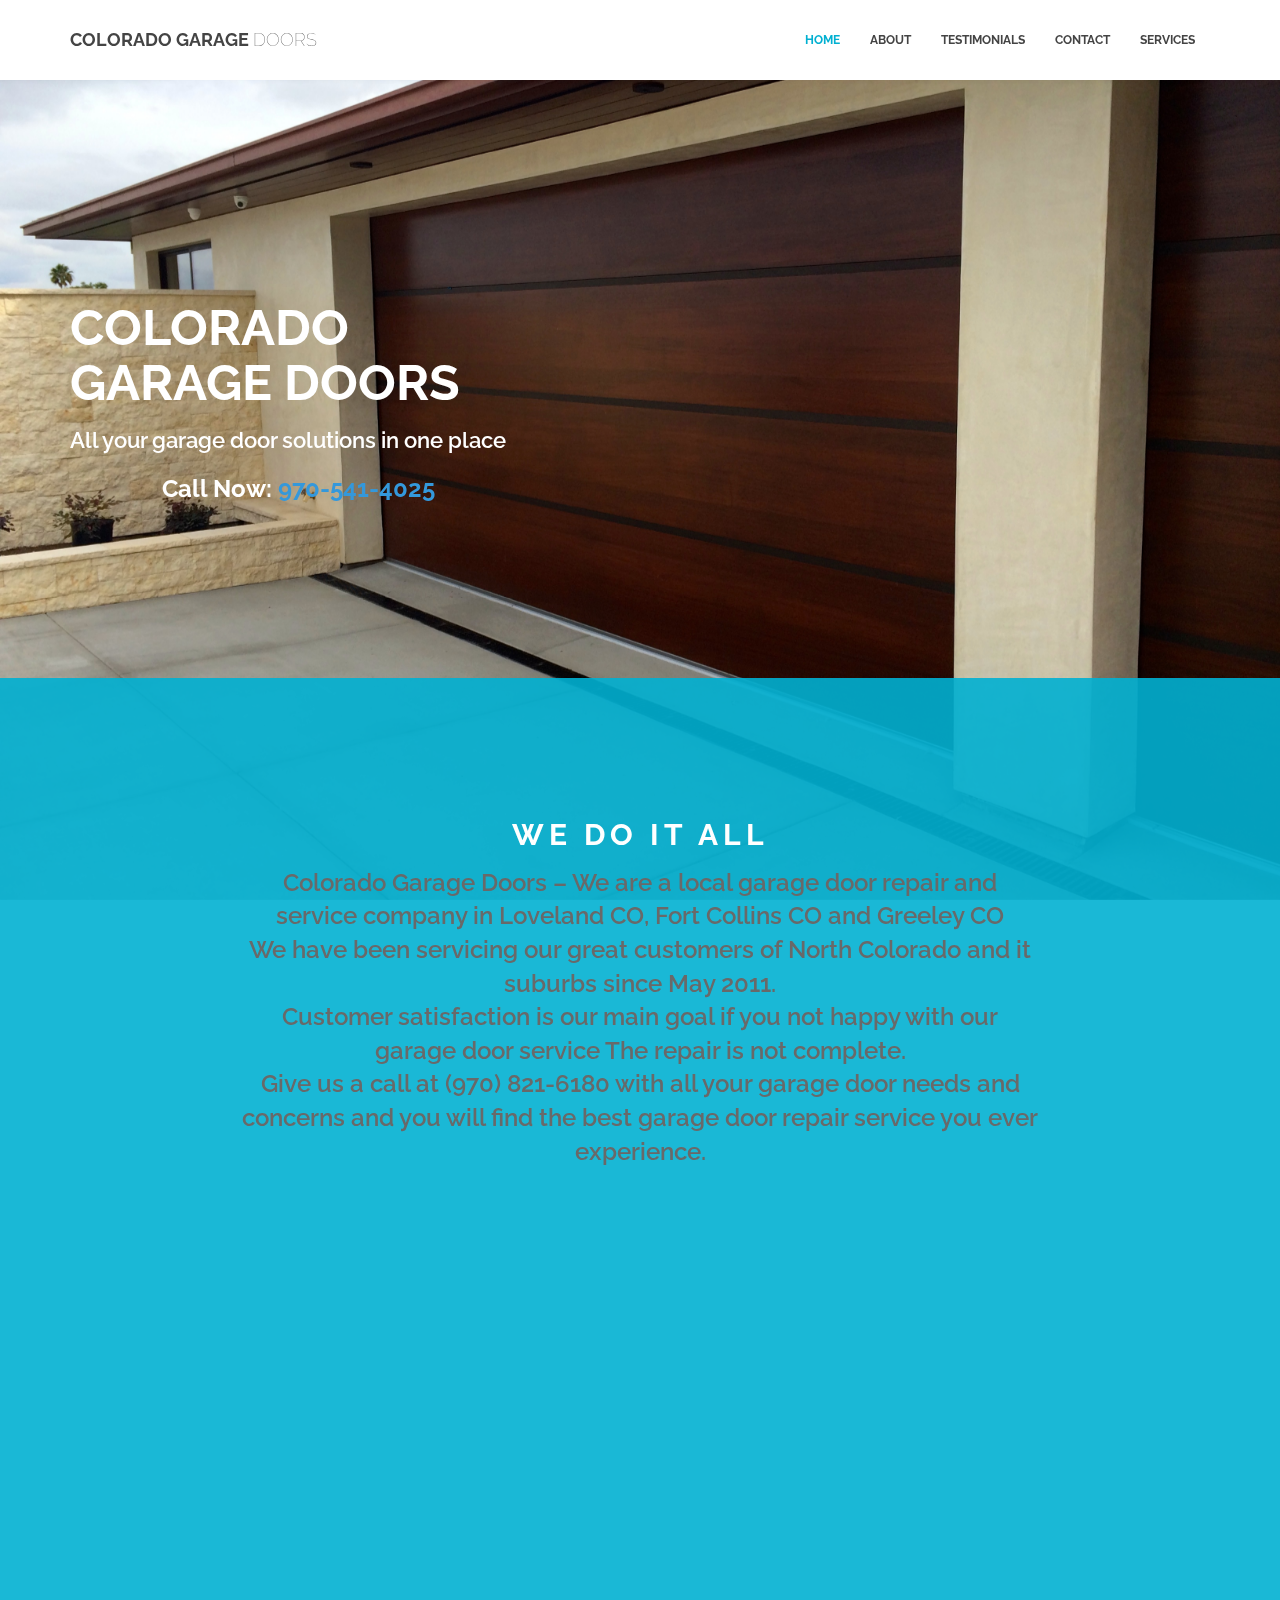
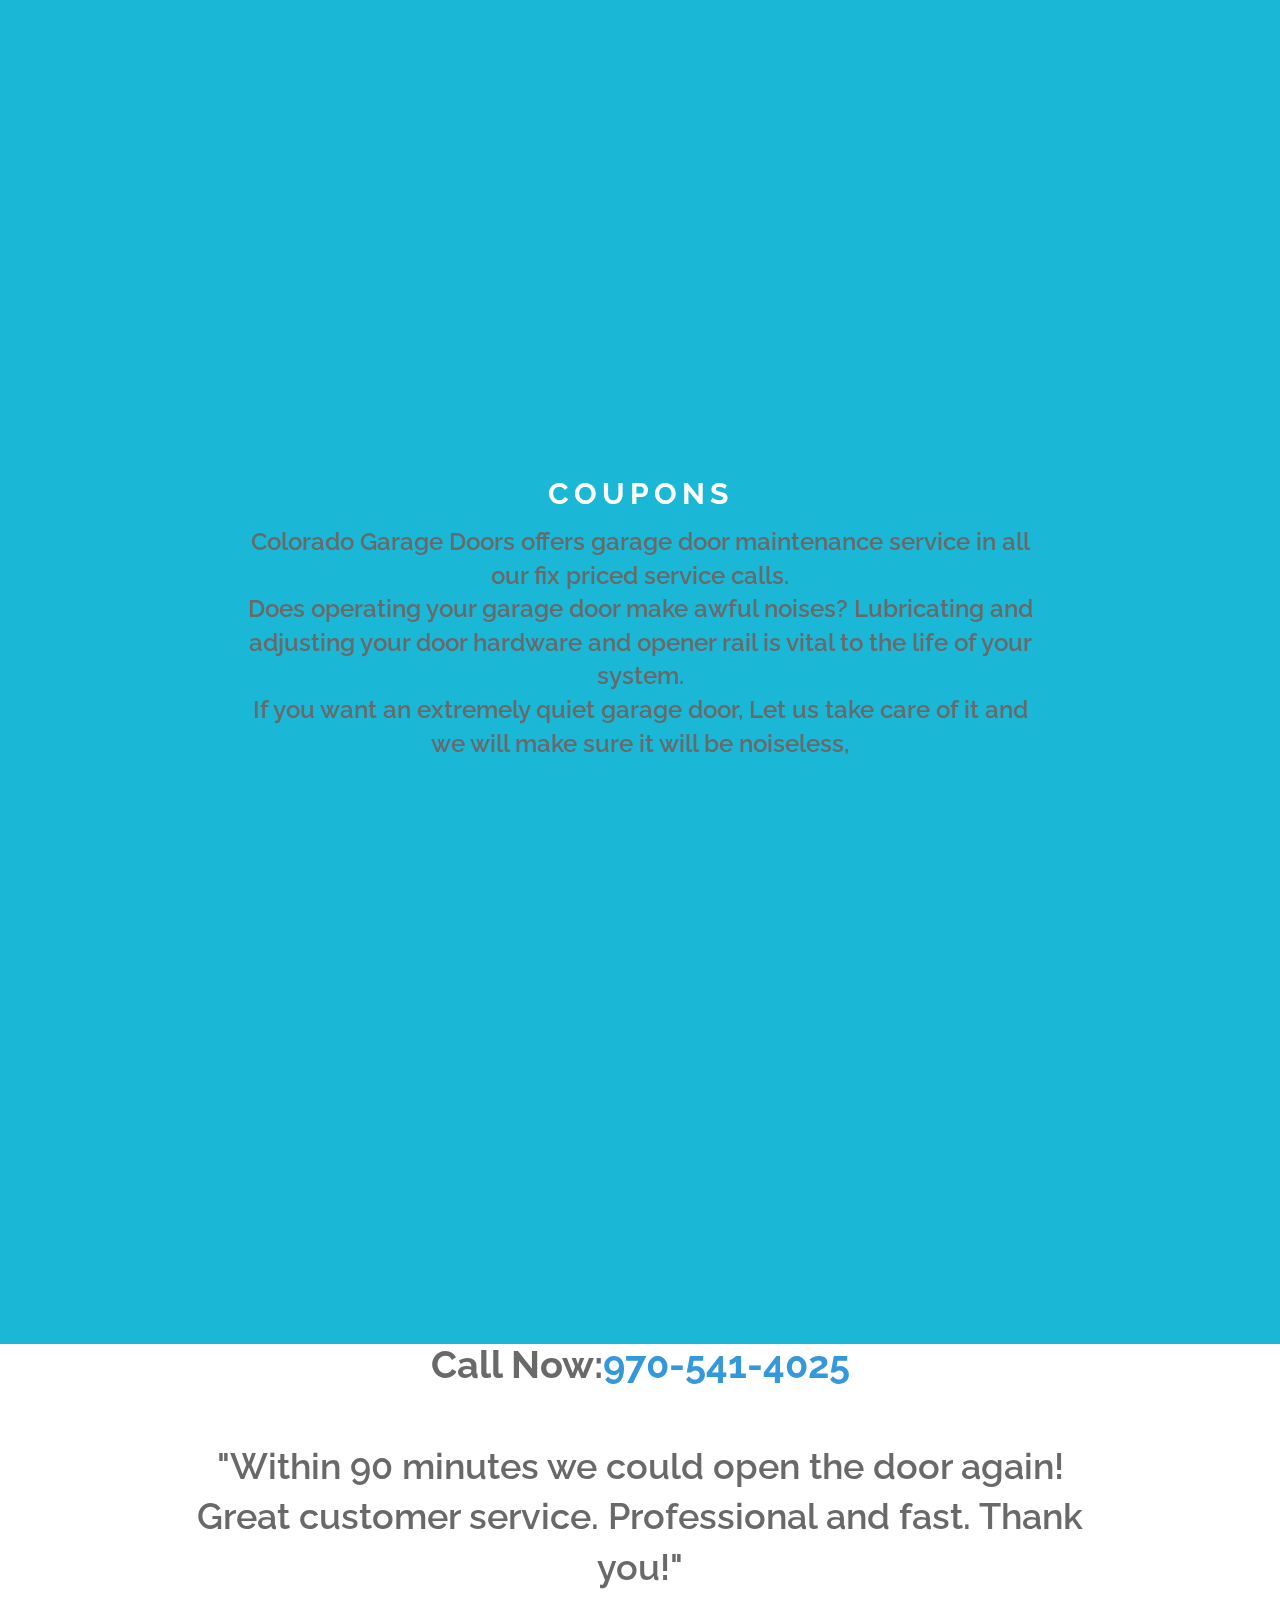
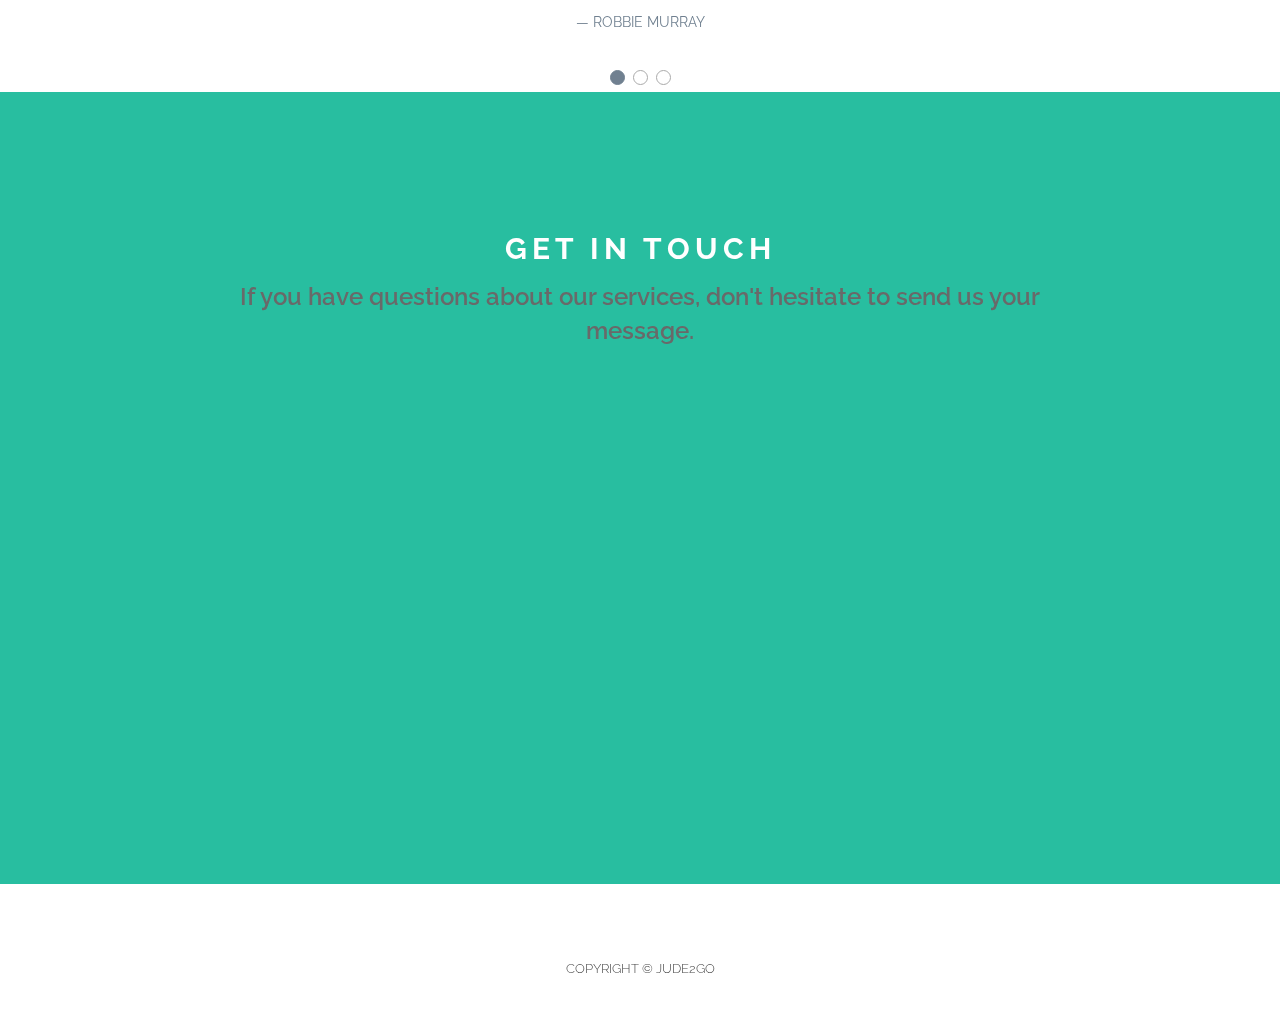
==== commit 77bead47: "Added new photos, wired and tested contact form" ====
--- a/index.html
+++ b/index.html
@@ -1,114 +1,136 @@
 <!doctype html>
 <html lang="en">
+
 <head>
-	<!-- Meta, title, CSS, favicons, etc. -->
-	<meta charset="utf-8">
-	<meta name="viewport" content="width=device-width, initial-scale=1.0">
-	<meta name="description" content="">
-	<meta name="author" content="">
-	<title>RUN CHARITY </title>
-	
-	<!-- Styles -->
-	<link rel='stylesheet' href='assets/css/bootstrap.min.css'>
-	<link rel='stylesheet' href='assets/css/animate.min.css'>
-	<link rel='stylesheet' href="assets/css/font-awesome.min.css"/>
-	<link rel='stylesheet' href="assets/css/style.css"/>
-	
-	<!-- Fonts -->
-	<link href='http://fonts.googleapis.com/css?family=Raleway:200,300,400,500,600,700,800' rel='stylesheet' type='text/css'>
-
-	<!-- HTML5 shim and Respond.js IE8 support of HTML5 elements and media queries -->
-	<!--[if lt IE 9]>
-		  <script src="https://oss.maxcdn.com/libs/html5shiv/3.7.0/html5shiv.js"></script>
-		  <script src="https://oss.maxcdn.com/libs/respond.js/1.3.0/respond.min.js"></script>
-	<![endif]-->
-			
-	<!-- Favicon -->
-	<link rel="shortcut icon" href="#">
+    <!-- Meta, title, CSS, favicons, etc. -->
+    <meta charset="utf-8">
+    <meta name="viewport" content="width=device-width, initial-scale=1.0">
+    <meta name="description" content="Garage Door Repair">
+    <meta name="author" content="http://jude2go.com">
+    <title>COLORADO GARAGE DOORS</title>
+
+    <!-- Styles -->
+    <link rel='stylesheet' href='assets/css/bootstrap.min.css'>
+    <link rel='stylesheet' href='assets/css/animate.min.css'>
+    <link rel='stylesheet' href="assets/css/font-awesome.min.css" />
+    <link rel='stylesheet' href="assets/css/style.css" />
+    <link rel='stylesheet' href="assets/css/addons.css" />
+
+    <!-- Fonts -->
+    <link href='http://fonts.googleapis.com/css?family=Raleway:200,300,400,500,600,700,800' rel='stylesheet' type='text/css'>
+
+    <!-- Favicon -->
+    <link rel="shortcut icon" href="/assets/img/favicon.png">
 </head>
+
 <body>
-<!-- Begin Hero Bg -->
-<div id="parallax">
-</div>
-<!-- End Hero Bg
-	================================================== -->
-<!-- Start Header
-	================================================== -->
-<header id="header" class="navbar navbar-inverse navbar-fixed-top" role="banner">
-<div class="container">
-	<div class="navbar-header">
-		<button class="navbar-toggle" type="button" data-toggle="collapse" data-target=".bs-navbar-collapse">
+    <!-- Begin Hero Bg -->
+    <div id="parallax">
+    </div>
+    <!-- End Hero Bg
+	================================================== -->
+    <!-- Start Header
+	================================================== -->
+    <header id="header" class="navbar navbar-inverse navbar-fixed-top" role="banner">
+        <div class="container">
+            <div class="navbar-header">
+                <button class="navbar-toggle" type="button" data-toggle="collapse" data-target=".bs-navbar-collapse">
 		<span class="sr-only">Toggle navigation</span>
 		<span class="icon-bar"></span>
 		<span class="icon-bar"></span>
 		<span class="icon-bar"></span>
 		</button>
-		<!-- Your Logo -->
-		<a href="#hero" class="navbar-brand">RUN CHARITY <span class="lighter">LITE</span></a>
-	</div>
-	<!-- Start Navigation -->
-	<nav class="collapse navbar-collapse bs-navbar-collapse navbar-right" role="navigation">
-	<ul class="nav navbar-nav">
-		<li>
-		<a href="#hero">Home</a>
-		</li>
-		<li>
-		<a href="#about">About</a>
-		</li>
-		<li>
-		<a href="#gallery">Gallery</a>
-		</li>
-		<li>
-		<a href="#slider">Testimonials</a>
-		</li>
-		<li>
-		<a href="#faq">FAQ</a>
-		</li>
-		<li>
-		<a href="#contactarea">Contact</a>
-		</li>
-	</ul>
-	</nav>
-</div>
-</header>
-
-<!-- Intro
-	================================================== -->
-<section id="hero" class="section">
-<div class="container">
-	<div class="row">
-		<div class="col-md-5">
-			<div class="herotext">
-				<h1 class="wow bounceInDown" data-wow-duration="1s" data-wow-delay="0.1s">RUN <span class="lighter">CHARITY</span></h1>
-				<p class="lead wow zoomIn" data-wow-duration="2s" data-wow-delay="0.5s">
-					When we give cheerfully and accept gratefully, everyone is blessed.
-				</p>
-				<p>
-					<a href="#" class="btn btn-default btn-lg wow fadeInLeft" role="button"> View Gallery </a> &nbsp; <a href="#" class="btn btn-default btn-lg wow fadeInRight" role="button">Find a Cause</a>
-				</p>
-			</div>
-		</div>
-		<div class="col-md-7">
-		</div>
-	</div>
-</div>
-</section>
-<!-- About
-	================================================== -->
-<section id="about" class="parallax section" style="background-image: url(http://themepush.com/demo/runcharity/assets/img/1.jpg);">
-<div class="wrapsection">
-	<div class="parallax-overlay" style="background-color: #01b0d1;opacity:0.9;"></div>
-	<div class="container">
-		<div class="row">
-			<div class="col-md-12">
-				<!-- Title -->
-				<div class="maintitle">
-					<h3 class="section-title"><strong>FIND <span class="lighter">CAUSE</span></strong> to support on your run</h3>
-					<p class="lead">
-						Mentum lectus id turpis suscipit, ut egestas magna volutpat. Donec a purus tellus. Nunc ut dolor eu est gravida auctor quis vitae sapien.
-					</p>
-				</div>
-			</div>
+                <!-- Your Logo -->
+                <a href="#hero" class="navbar-brand">COLORADO GARAGE <span class="lighter">DOORS</span></a>
+            </div>
+            <!-- Start Navigation -->
+            <nav class="collapse navbar-collapse bs-navbar-collapse navbar-right" role="navigation">
+                <ul class="nav navbar-nav">
+                    <li>
+                        <a href="#hero">Home</a>
+                    </li>
+                    <li>
+                        <a href="#about">About</a>
+                    </li>
+<!--
+                    <li>
+                        <a href="#gallery">Gallery</a>
+                    </li>
+-->
+                    <li>
+                        <a href="#slider">Testimonials</a>
+                    </li>
+<!--
+                    <li>
+                        <a href="#faq">FAQ</a>
+                    </li>
+-->
+                    <li>
+                        <a href="#contactarea">Contact</a>
+                    </li>
+
+                    <li class="nav-item dropdown">
+                        <a class="nav-link dropdown-toggle" href="http://example.com" id="navbarDropdownMenuLink" data-toggle="dropdown" aria-haspopup="true" aria-expanded="false">
+                            Services
+                        </a>
+                        <div class="dropdown-menu" aria-labelledby="navbarDropdownMenuLink">
+                            <a class="dropdown-item" href="springs.html">Garage Door Springs<br/></a>
+                            <a class="dropdown-item" href="openers.html">Garage Door Openers<br/></a>
+                            <a class="dropdown-item" href="#">New Garage Doors<br/></a>
+                        </div>
+                    </li>
+                </ul>
+            </nav>
+        </div>
+    </header>
+
+    <!-- Intro
+	================================================== -->
+    <section id="hero" class="section">
+        <div class="container">
+            <div class="row">
+                <div class="col-md-5">
+                    <div class="herotext">
+                        <h1 class="wow bounceInDown" data-wow-duration="1s" data-wow-delay="0.1s">COLORADO GARAGE DOORS</h1>
+                        <p class="lead wow zoomIn subtitle-top" data-wow-duration="2s" data-wow-delay="0.5s">
+                            All your garage door solutions in one place
+                            
+                        </p>
+                        <h3 class="call-now">Call Now: <a href="tel:9705414025">970-541-4025</a></h3>
+<!--
+                        <p>
+                            <a href="#" class="btn btn-default btn-lg wow fadeInLeft" role="button"> View Gallery </a> &nbsp; <a href="#" class="btn btn-default btn-lg wow fadeInRight" role="button">Find a Cause</a>
+                        </p>
+-->
+                    </div>
+                </div>
+                <div class="col-md-7">
+                </div>
+            </div>
+        </div>
+    </section>
+    <!-- About
+	================================================== -->
+    <section id="about" class="parallax section" style="background-image: url(http://themepush.com/demo/runcharity/assets/img/1.jpg);">
+        <div class="wrapsection">
+            <div class="parallax-overlay" style="background-color: #01b0d1;opacity:0.9;"></div>
+            <div class="container">
+                <div class="row">
+                    <div class="col-md-12">
+                        <!-- Title -->
+                        <div class="maintitle">
+                            <h3 class="section-title"><strong>We Do It <span class="lighter"></span></strong>ALL</h3>
+                            <p class="lead">
+                                Colorado Garage Doors – We are a local garage door repair and service company in Loveland CO, Fort Collins CO  and Greeley CO <br/>
+
+                                We have been servicing our great customers of North Colorado and it suburbs since May 2011.<br/>
+                                Customer satisfaction is our main goal if you not happy with our garage door service The repair is not complete.<br/>
+                                Give us a call at (970) 821-6180 with all your garage door needs and concerns and you will find the best garage door repair service you ever experience. 
+
+                            </p>
+                        </div>
+                    </div>
+                    <!--
 			<div class="col-md-4 col-sm-6">
 				<div class="service-box wow zoomIn" data-wow-duration="1.5s" data-wow-delay="0.1s">
 					<img src="http://themepush.com/demo/runcharity/assets/img/dummy.jpg" alt="">
@@ -129,451 +151,402 @@
 					</div>
 				</div>
 			</div>
-			<div class="col-md-4 col-sm-6">
-				<div class="service-box wow flipInY" data-wow-duration="1.5s" data-wow-delay="0.1s">
-					<span class="glyphicon glyphicon-stats"></span>
-					<h3>1.386 Participants</h3>
-					<p>
-						Nullam posuere, libero id interdum hendrerit, tortor nisl consectetur elit.
-					</p>
-					<button type="button" class="btn btn-info btn-md"><a href="#">Learn More</a></button>
-				</div>
-			</div>
-			<div class="col-md-4 col-sm-6">
-				<div class="service-box wow flipInY" data-wow-duration="1.5s" data-wow-delay="0.2s">
-					<span class="glyphicon glyphicon-tree-deciduous"></span>
-					<h3>195 Concerts</h3>
-					<p>
-						Nullam posuere, libero id interdum hendrerit, tortor nisl consectetur elit.
-					</p>
-					<button type="button" class="btn btn-info btn-md"><a href="#">Learn More</a></button>
-				</div>
-			</div>
-			<div class="col-md-4 col-sm-6">
-				<div class="service-box wow flipInY" data-wow-duration="1.5s" data-wow-delay="0.3s">
-					<span class="glyphicon glyphicon-heart"></span>
-					<h3>268 Sponsors</h3>
-					<p>
-						Nullam posuere, libero id interdum hendrerit, tortor nisl consectetur elit.
-					</p>
-					<button type="button" class="btn btn-info btn-md"><a href="#">Learn More</a></button>
-				</div>
-			</div>
-			<div class="col-md-4 col-sm-6">
-				<div class="service-box wow flipInY" data-wow-duration="1.5s" data-wow-delay="0.4s">
-					<span class="glyphicon glyphicon-usd"></span>
-					<h3>$5.647 Donated</h3>
-					<p>
-						Nullam posuere, libero id interdum hendrerit, tortor nisl consectetur elit.
-					</p>
-					<button type="button" class="btn btn-info btn-md"><a href="#">Learn More</a></button>
-				</div>
-			</div>
-		</div>
-	</div>
-</div>
-</section>
-<!-- Random
-	================================================== -->
-<section class="parallax section" style="background-image: url(http://themepush.com/demo/runcharity/assets/img/3.jpg);">
-	<div class="wrapsection">
-	<div class="parallax-overlay"></div>
-	<div class="container">
-		<div class="row">
-			<div class="col-md-12 sol-sm-12">
-				<div class="maintitle">
-					<h3 class="section-title justtitle">Participation is everything</h3>
-					<p class="lead bottom0 wow bounceInUp">
-						Fusce fermentum lectus id turpis suscipit, ut egestas magna volutpat. Donec a purus tellus. Nunc ut dolor eu est gravida auctor quis vitae.
-					</p>
-				</div>
-			</div>
-		</div>
-	</div>
-	</div>
-</section>
-<!-- Gallery
-	================================================== -->
-<section id="gallery" class="parallax section" style="background-image: url(http://themepush.com/demo/runcharity/assets/img/2.jpg);">
-<div class="wrapsection">
-	<div class="parallax-overlay" style="background-color:#00c1c1;opacity:0.9;"></div>
-	<div class="container">
-		<div class="row">
-			<div class="col-md-12 sol-sm-12">
-				<div class="maintitle">
-					<h3 class="section-title">Events Gallery</h3>
-					<p class="lead wow flipInX">
-						Have a look at your past events gallery, see how much fun we have while helping people all over the world. Join our community today!
-					</p>
-				</div>
-			</div>
-			
-			<div class="col-md-4">
-				<a href="https://ununsplash.imgix.net/photo-1429277158984-614d155e0017?fit=crop&amp;fm=jpg&amp;h=700&amp;q=75&amp;w=1050" title="This is the description">
-					<img src="https://ununsplash.imgix.net/photo-1429277158984-614d155e0017?fit=crop&amp;fm=jpg&amp;h=700&amp;q=75&amp;w=1050" alt="" class="image-responsive">
-					<div class="description">
-						<span class="caption">This is <b>awesome</b></span> 
-						<span class="camera"><i class="fa fa-camera"></i></span>
-						<div class="clearfix"></div>
-					</div>			
-				</a>
-			</div>
-			<div class="col-md-4">
-				<a href="https://unsplash.imgix.net/uploads/14115408840644deb16b0/2dc933e3?fit=crop&amp;fm=jpg&amp;h=700&amp;q=75&amp;w=1050" title="This is the description">
-				<img src="https://unsplash.imgix.net/uploads/14115408840644deb16b0/2dc933e3?fit=crop&amp;fm=jpg&amp;h=700&amp;q=75&amp;w=1050" alt="" class="image-responsive">
-					<div class="description">
-						<span class="caption">Great <b>marathon</b></span> 
-						<span class="camera"><i class="fa fa-link"></i></span>
-						<div class="clearfix"></div>
-					</div>
-				</a>
-			</div>
-			<div class="col-md-4">
-				<a href="https://ununsplash.imgix.net/photo-1429277096327-11ee3b761c93?fit=crop&amp;fm=jpg&amp;h=700&amp;q=75&amp;w=1050" title="This is the description">
-				<img src="https://ununsplash.imgix.net/photo-1429277096327-11ee3b761c93?fit=crop&amp;fm=jpg&amp;h=700&amp;q=75&amp;w=1050" alt="" class="image-responsive">
-					<div class="description">
-						<span class="caption">Running <b>miles</b></span> 
-						<span class="camera"><i class="fa fa-heart"></i></span>
-						<div class="clearfix"></div>
-					</div>
-				</a>
-			</div>
-			<div class="col-md-4">
-				<a href="https://unsplash.imgix.net/uploads/141327328038701afeede/eda0fb7c?fit=crop&amp;fm=jpg&amp;h=700&amp;q=75&amp;w=1050" title="This is the description">
-				<img src="https://unsplash.imgix.net/uploads/141327328038701afeede/eda0fb7c?fit=crop&amp;fm=jpg&amp;h=700&amp;q=75&amp;w=1050" alt="" class="image-responsive">
-					<div class="description">
-						<span class="caption">Young <b>volunteers</b></span> 
-						<span class="camera"><i class="fa fa-tachometer"></i></span>
-						<div class="clearfix"></div>
-					</div>
-				</a>
-			</div>
-			<div class="col-md-4">
-				<a href="https://ununsplash.imgix.net/photo-1418225043143-90858d2301b4?fit=crop&amp;fm=jpg&amp;h=700&amp;q=75&amp;w=1050" title="This is the description">
-				<img src="https://ununsplash.imgix.net/photo-1418225043143-90858d2301b4?fit=crop&amp;fm=jpg&amp;h=700&amp;q=75&amp;w=1050" alt="" class="image-responsive">
-					<div class="description">
-						<span class="caption">Charity <b>concerts</b></span> 
-						<span class="camera"><i class="fa fa-microphone"></i></span>
-						<div class="clearfix"></div>
-					</div>
-				</a>
-			</div>
-			<div class="col-md-4">
-				<a href="https://unsplash.imgix.net/photo-1428908799722-0a74e26ce7f6?fit=crop&amp;fm=jpg&amp;h=700&amp;q=75&amp;w=1050" title="This is the description">
-				<img src="https://unsplash.imgix.net/photo-1428908799722-0a74e26ce7f6?fit=crop&amp;fm=jpg&amp;h=700&amp;q=75&amp;w=1050" alt="" class="image-responsive">
-					<div class="description">
-						<span class="caption">Generous <b>sponsors</b></span> 
-						<span class="camera"><i class="fa fa-coffee"></i></span>
-						<div class="clearfix"></div>
-					</div>
-				</a>
-			</div>
-		</div>
-	</div>
-</div>
-</section>
-<!-- Text Carousel
-	================================================== -->
-<section id="slider" class="parallax section" style="background-image: url(http://themepush.com/demo/runcharity/assets/img/4.jpg);">
-<div class="wrapsection">
-	<div class="container">
-		<div class="row">
-			<div class="col-md-12">
-				<div id="Carousel" class="carousel slide">
-					<ol class="carousel-indicators">
-						<li data-target="#Carousel" data-slide-to="0" class="active"></li>
-						<li data-target="#Carousel" data-slide-to="1"></li>
-						<li data-target="#Carousel" data-slide-to="2"></li>
-					</ol>
-					<div class="carousel-inner">
-						<div class="item active">
-							<blockquote>
-								<p class="lead">
-									You have not lived today until you have done something for someone who can never repay you.
-								</p>
-								<small>John Bunyan, Marathon</small>
-							</blockquote>
-						</div>
-						<div class="item">
-							<blockquote>
-								<p class="lead">
-									The simplest acts of kindness are by far more powerful then a thousand heads bowing in prayer.
-								</p>
-								<small>Mahatma Gandhi</small>
-							</blockquote>
-						</div>
-						<div class="item">
-							<blockquote>
-								<p class="lead">
-									There is no exercise better for the heart than reaching down and lifting people up.
-								</p>
-								<small>John Holmes, Organizer</small>
-							</blockquote>
-						</div>
-					</div>
-					<a class="left carousel-control" href="#Carousel" data-slide="prev">
-					<span class="glyphicon glyphicon-chevron-left"></span>
-					</a>
-					<a class="right carousel-control" href="#Carousel" data-slide="next">
-					<span class="glyphicon glyphicon-chevron-right"></span>
-					</a>
-				</div>
-			</div>
-		</div>
-	</div>
-</div>
-</section>
-<!-- FAQ
-	================================================== -->
-<section id="faq" class="section">
-<div class="wrapsection">
-	<div class="container">
-		<div class="row">
-			<div class="col-md-12 sol-sm-12">
-				<div class="maintitle">
-					<h3 class="section-title">Conditions of <span class="wow bounceInRight">Participation</span></h3>
-					<p class="lead">
-						Sed gravida, tortor in tincidunt sagittis, ligula lacus ultrices justo, sed mattis sem sem ut ex. Ut nunc elit, auctor et quam sit amet, convallis purus.
-					</p>
-				</div>
-			</div>
-		</div>
-		<div class="row">
-			<div class="col-md-4 col-sm-12">
-				<div class="faq-block wow bounceInDown" data-wow-duration="1.5s" data-wow-delay="0s">
-					<div class="panel-group">
-						<div class="panel panel-default">
-							<div class="panel-heading">
-								<h4 class="panel-title">
-								<a data-toggle="collapse" data-parent="#accordion" href="#collapseOne">
+-->
+                    <div class="col-md-4 col-sm-6">
+                        <div class="service-box wow flipInY" data-wow-duration="1.5s" data-wow-delay="0.1s">
+                            <img src="assets/img/services/bs1.jpg">
+                            <h3>Springs And Repairs</h3>
+                            <p>
+                                Weather its a broken spring, broken cable, or just rusty rollers, we got you covered.
+                            </p>
+                            <button type="button" class="btn btn-info btn-md"><a href="#">Learn More</a></button>
+                        </div>
+                    </div>
+                    <div class="col-md-4 col-sm-6">
+                        <div class="service-box wow flipInY" data-wow-duration="1.5s" data-wow-delay="0.2s">
+                            <img src="assets/img/services/premium1.jpeg">
+                            <h3>Garage Door Openers</h3>
+                            <p>
+                                Get your door connected to your wifi, or just a simple repair.
+                            </p>
+                            <button type="button" class="btn btn-info btn-md"><a href="#">Learn More</a></button>
+                        </div>
+                    </div>
+                    <div class="col-md-4 col-sm-6">
+                        <div class="service-box wow flipInY" data-wow-duration="1.5s" data-wow-delay="0.3s">
+                            <img src="assets/img/services/gd5.jpg">
+                            <h3>New Garage Doors</h3>
+                            <p>
+                                A new designed door or a simple insulated great door as the main enterance to your home.
+                            </p>
+                            <button type="button" class="btn btn-info btn-md"><a href="#">Learn More</a></button>
+                        </div>
+                    </div>
+                
+                </div>
+            </div>
+        </div>
+    </section>
+
+    <!-- Gallery
+	================================================== -->
+    <section id="about" class="parallax section" style="background-image: url(http://themepush.com/demo/runcharity/assets/img/1.jpg);">
+        <div class="wrapsection">
+            <div class="parallax-overlay" style="background-color: #01b0d1;opacity:0.9;"></div>
+            <div class="container">
+                <div class="row">
+                    <div class="col-md-12">
+                        <!-- Title -->
+                        <div class="maintitle">
+                            <h3 class="section-title"><strong>Coupons<span class="lighter"></span></strong></h3>
+
+                            <p class="lead">
+                                Colorado Garage Doors offers garage door maintenance service in all our fix priced service calls. <br/>
+
+                                Does operating your garage door make awful noises? Lubricating and adjusting your door hardware and opener rail is vital to the life of your system.<br/>
+                                If you want an extremely quiet garage door, Let us take care of it and we will make sure it will be noiseless,
+                            </p>
+                            
+                        </div>
+                    </div>
+
+                    <div class="col-md-4 col-sm-6">
+                        <div class="service-box wow flipInY coupon" data-wow-duration="1.5s" data-wow-delay="0.1s">
+                            <span class="glyphicon glyphicon-tree-deciduous"></span>
+                            <h3>20$ off springs</h3>
+                            <p>
+                                Coupon code: SPRNG20 <br/>
+                                *Conditions Apply <br/>
+                                *Not Good with any other Discount Or Offer
+                            </p>
+                            <button type="button" class="btn btn-info btn-md"><a href="#">Learn More</a></button>
+                        </div>
+                    </div>
+                    <div class="col-md-4 col-sm-6">
+                        <div class="service-box wow flipInY coupon" data-wow-duration="1.5s" data-wow-delay="0.2s">
+                            <span class="glyphicon glyphicon-tree-deciduous"></span>
+                            <h3>75$ Off new door</h3>
+                            <p>
+                                Coupon code: DOOR75<br/>
+                                *Conditions Apply <br/>
+                                *Not Good with any other Discount Or Offer
+                            </p>
+                            <button type="button" class="btn btn-info btn-md"><a href="#">Learn More</a></button>
+                        </div>
+                    </div>
+                    <div class="col-md-4 col-sm-6">
+                        <div class="service-box wow flipInY coupon" data-wow-duration="1.5s" data-wow-delay="0.3s">
+                            <span class="glyphicon glyphicon-heart"></span>
+                            <h3>10% Off repair</h3>
+                            <p>
+                                Coupon code: REP10 <br/>
+                                *Conditions Apply <br/>
+                                *Not Good with any other Discount Or Offer
+                            </p>
+                            <button type="button" class="btn btn-info btn-md"><a href="#">Learn More</a></button>
+                        </div>
+                    </div>
+                   
+                </div>
+            </div>
+        </div>
+    </section>
+
+
+   
+    <!-- Text Carousel TESTEMONIALS
+	================================================== -->
+    <section id="slider" class="parallax section" style="background-image: url(http://themepush.com/demo/runcharity/assets/img/4.jpg);">
+<!--        <div class="wrapsection">-->
+            <h1 class="call-now__dark">Call Now:<a href="tel:9705414025" target="_blank">970-541-4025</a></h1>
+            <div class="container">
+                <div class="row">
+                    <div class="col-md-12">
+                        <div id="Carousel" class="carousel slide">
+                            <ol class="carousel-indicators">
+                                <li data-target="#Carousel" data-slide-to="0" class="active"></li>
+                                <li data-target="#Carousel" data-slide-to="1"></li>
+                                <li data-target="#Carousel" data-slide-to="2"></li>
+                            </ol>
+                            <div class="carousel-inner">
+                                <div class="item active">
+                                    <blockquote>
+                                        <p class="lead">
+                                            "Within 90 minutes we could open the door again!  Great customer service. Professional and fast. Thank you!"
+                                        </p>
+                                        <small>Robbie Murray</small>
+                                    </blockquote>
+                                </div>
+                                <div class="item">
+                                    <blockquote>
+                                        <p class="lead">
+                                            "The Tech showed up on time, with a great attitude, and didn't even flinch when he saw the garage. He just jumped in and got the job done in a half hour. These guys are phenomenal."
+                                        </p>
+                                        <small>Arnie Brown</small>
+                                    </blockquote>
+                                </div>
+                                <div class="item">
+                                    <blockquote>
+                                        <p class="lead">
+                                            
+                                            "Eddie was a breath of fresh air, compared to my past experiences. He was honest, educating, and more of all did great work for a fare price, with good future advise on maintenace."
+                                        </p>
+                                        <small>Jamie Wisner</small>
+                                    </blockquote>
+                                </div>
+                            </div>
+                            <a class="left carousel-control" href="#Carousel" data-slide="prev">
+                                <span class="glyphicon glyphicon-chevron-left"></span>
+                            </a>
+                            <a class="right carousel-control" href="#Carousel" data-slide="next">
+                                <span class="glyphicon glyphicon-chevron-right"></span>
+                            </a>
+                        </div>
+                    </div>
+                </div>
+            </div>
+<!--        </div>-->
+    </section>
+    <!-- FAQ
+	================================================== -->
+<!--
+    <section id="faq" class="section">
+        <div class="wrapsection">
+            <div class="container">
+                <div class="row">
+                    <div class="col-md-12 sol-sm-12">
+                        <div class="maintitle">
+                            <h3 class="section-title">fREQUENTLY ASKED <span class="wow bounceInRight">QUESTIONS</span></h3>
+                            <p class="lead">
+                                Standard everyday issues with your gareage door 
+                            </p>
+                        </div>
+                    </div>
+                </div>
+                <div class="row">
+                    <div class="col-md-4 col-sm-12">
+                        <div class="faq-block wow bounceInDown" data-wow-duration="1.5s" data-wow-delay="0s">
+                            <div class="panel-group">
+                                <div class="panel panel-default">
+                                    <div class="panel-heading">
+                                        <h4 class="panel-title">
+                                            <a data-toggle="collapse" data-parent="#accordion" href="#collapseOne">
 								How old can I be? </a>
-								</h4>
-							</div>
-							<div id="collapseOne" class="panel-collapse collapse">
-								<div class="panel-body">
-									 How old. This is the detailed answer. It is a long established fact that a reader will be distracted by the readable content of a page when looking at its layout.
-								</div>
-							</div>
-						</div>
-						<div class="panel panel-default">
-							<div class="panel-heading">
-								<h4 class="panel-title">
-								<a data-toggle="collapse" data-parent="#accordion" href="#collapseTwo">
+                                        </h4>
+                                    </div>
+                                    <div id="collapseOne" class="panel-collapse collapse">
+                                        <div class="panel-body">
+                                            How old. This is the detailed answer. It is a long established fact that a reader will be distracted by the readable content of a page when looking at its layout.
+                                        </div>
+                                    </div>
+                                </div>
+                                <div class="panel panel-default">
+                                    <div class="panel-heading">
+                                        <h4 class="panel-title">
+                                            <a data-toggle="collapse" data-parent="#accordion" href="#collapseTwo">
 								Can we donate clothes? </a>
-								</h4>
-							</div>
-							<div id="collapseTwo" class="panel-collapse collapse">
-								<div class="panel-body">
-									 Can we? This is the detailed answer. It is a long established fact that a reader will be distracted by the readable content of a page when looking at its layout.
-								</div>
-							</div>
-						</div>
-						<div class="panel panel-default">
-							<div class="panel-heading">
-								<h4 class="panel-title">
-								<a data-toggle="collapse" data-parent="#accordion" href="#collapseThree">
+                                        </h4>
+                                    </div>
+                                    <div id="collapseTwo" class="panel-collapse collapse">
+                                        <div class="panel-body">
+                                            Can we? This is the detailed answer. It is a long established fact that a reader will be distracted by the readable content of a page when looking at its layout.
+                                        </div>
+                                    </div>
+                                </div>
+                                <div class="panel panel-default">
+                                    <div class="panel-heading">
+                                        <h4 class="panel-title">
+                                            <a data-toggle="collapse" data-parent="#accordion" href="#collapseThree">
 								How many miles to run ? </a>
-								</h4>
-							</div>
-							<div id="collapseThree" class="panel-collapse collapse">
-								<div class="panel-body">
-									 So how many. This is the detailed answer. It is a long established fact that a reader will be distracted by the readable content of a page when looking at its layout.
-								</div>
-							</div>
-						</div>
-					</div>
-				</div>
-			</div>
-			<div class="col-md-4 col-sm-12">
-				<div class="faq-block wow bounceInDown" data-wow-duration="1.5s" data-wow-delay="0.1s">
-					<div class="panel-group">
-						<div class="panel panel-default">
-							<div class="panel-heading">
-								<h4 class="panel-title">
-								<a data-toggle="collapse" data-parent="#accordion" href="#collapseFour">
+                                        </h4>
+                                    </div>
+                                    <div id="collapseThree" class="panel-collapse collapse">
+                                        <div class="panel-body">
+                                            So how many. This is the detailed answer. It is a long established fact that a reader will be distracted by the readable content of a page when looking at its layout.
+                                        </div>
+                                    </div>
+                                </div>
+                            </div>
+                        </div>
+                    </div>
+                    <div class="col-md-4 col-sm-12">
+                        <div class="faq-block wow bounceInDown" data-wow-duration="1.5s" data-wow-delay="0.1s">
+                            <div class="panel-group">
+                                <div class="panel panel-default">
+                                    <div class="panel-heading">
+                                        <h4 class="panel-title">
+                                            <a data-toggle="collapse" data-parent="#accordion" href="#collapseFour">
 								Can we show sponsors? </a>
-								</h4>
-							</div>
-							<div id="collapseFour" class="panel-collapse collapse">
-								<div class="panel-body">
-									 Sponsors. This is the detailed answer. It is a long established fact that a reader will be distracted by the readable content of a page when looking at its layout.
-								</div>
-							</div>
-						</div>
-						<div class="panel panel-default">
-							<div class="panel-heading">
-								<h4 class="panel-title">
-								<a data-toggle="collapse" data-parent="#accordion" href="#collapseFive">
+                                        </h4>
+                                    </div>
+                                    <div id="collapseFour" class="panel-collapse collapse">
+                                        <div class="panel-body">
+                                            Sponsors. This is the detailed answer. It is a long established fact that a reader will be distracted by the readable content of a page when looking at its layout.
+                                        </div>
+                                    </div>
+                                </div>
+                                <div class="panel panel-default">
+                                    <div class="panel-heading">
+                                        <h4 class="panel-title">
+                                            <a data-toggle="collapse" data-parent="#accordion" href="#collapseFive">
 								Are there free drinks? </a>
-								</h4>
-							</div>
-							<div id="collapseFive" class="panel-collapse collapse">
-								<div class="panel-body">
-									 Drinks. This is the detailed answer. It is a long established fact that a reader will be distracted by the readable content of a page when looking at its layout.
-								</div>
-							</div>
-						</div>
-						<div class="panel panel-default">
-							<div class="panel-heading">
-								<h4 class="panel-title">
-								<a data-toggle="collapse" data-parent="#accordion" href="#collapseSix">
+                                        </h4>
+                                    </div>
+                                    <div id="collapseFive" class="panel-collapse collapse">
+                                        <div class="panel-body">
+                                            Drinks. This is the detailed answer. It is a long established fact that a reader will be distracted by the readable content of a page when looking at its layout.
+                                        </div>
+                                    </div>
+                                </div>
+                                <div class="panel panel-default">
+                                    <div class="panel-heading">
+                                        <h4 class="panel-title">
+                                            <a data-toggle="collapse" data-parent="#accordion" href="#collapseSix">
 								Is medical exam free ? </a>
-								</h4>
-							</div>
-							<div id="collapseSix" class="panel-collapse collapse">
-								<div class="panel-body">
-									 Medical. This is the detailed answer. It is a long established fact that a reader will be distracted by the readable content of a page when looking at its layout.
-								</div>
-							</div>
-						</div>
-					</div>
-				</div>
-			</div>
-			<div class="col-md-4 col-sm-12">
-				<div class="faq-block wow bounceInDown" data-wow-duration="1.5s" data-wow-delay="0.2s">
-					<div class="panel-group">
-						<div class="panel panel-default">
-							<div class="panel-heading">
-								<h4 class="panel-title">
-								<a data-toggle="collapse" data-parent="#accordion" href="#collapseSeven">
+                                        </h4>
+                                    </div>
+                                    <div id="collapseSix" class="panel-collapse collapse">
+                                        <div class="panel-body">
+                                            Medical. This is the detailed answer. It is a long established fact that a reader will be distracted by the readable content of a page when looking at its layout.
+                                        </div>
+                                    </div>
+                                </div>
+                            </div>
+                        </div>
+                    </div>
+                    <div class="col-md-4 col-sm-12">
+                        <div class="faq-block wow bounceInDown" data-wow-duration="1.5s" data-wow-delay="0.2s">
+                            <div class="panel-group">
+                                <div class="panel panel-default">
+                                    <div class="panel-heading">
+                                        <h4 class="panel-title">
+                                            <a data-toggle="collapse" data-parent="#accordion" href="#collapseSeven">
 								Do you help with passport? </a>
-								</h4>
-							</div>
-							<div id="collapseSeven" class="panel-collapse collapse">
-								<div class="panel-body">
-									 Passport. This is the detailed answer. It is a long established fact that a reader will be distracted by the readable content of a page when looking at its layout.
-								</div>
-							</div>
-						</div>
-						<div class="panel panel-default">
-							<div class="panel-heading">
-								<h4 class="panel-title">
-								<a data-toggle="collapse" data-parent="#accordion" href="#collapseEight">
+                                        </h4>
+                                    </div>
+                                    <div id="collapseSeven" class="panel-collapse collapse">
+                                        <div class="panel-body">
+                                            Passport. This is the detailed answer. It is a long established fact that a reader will be distracted by the readable content of a page when looking at its layout.
+                                        </div>
+                                    </div>
+                                </div>
+                                <div class="panel panel-default">
+                                    <div class="panel-heading">
+                                        <h4 class="panel-title">
+                                            <a data-toggle="collapse" data-parent="#accordion" href="#collapseEight">
 								What routes should one follow? </a>
-								</h4>
-							</div>
-							<div id="collapseEight" class="panel-collapse collapse">
-								<div class="panel-body">
-									 Routes. This is the detailed answer. It is a long established fact that a reader will be distracted by the readable content of a page when looking at its layout.
-								</div>
-							</div>
-						</div>
-						<div class="panel panel-default">
-							<div class="panel-heading">
-								<h4 class="panel-title">
-								<a data-toggle="collapse" data-parent="#accordion" href="#collapseNine">
+                                        </h4>
+                                    </div>
+                                    <div id="collapseEight" class="panel-collapse collapse">
+                                        <div class="panel-body">
+                                            Routes. This is the detailed answer. It is a long established fact that a reader will be distracted by the readable content of a page when looking at its layout.
+                                        </div>
+                                    </div>
+                                </div>
+                                <div class="panel panel-default">
+                                    <div class="panel-heading">
+                                        <h4 class="panel-title">
+                                            <a data-toggle="collapse" data-parent="#accordion" href="#collapseNine">
 								Do I have to pay a tax? </a>
-								</h4>
-							</div>
-							<div id="collapseNine" class="panel-collapse collapse">
-								<div class="panel-body">
-									 Tax. This is the detailed answer. It is a long established fact that a reader will be distracted by the readable content of a page when looking at its layout.
-								</div>
-							</div>
-						</div>
-					</div>
-				</div>
-			</div>
-		</div>
-	</div>
-</div>
-</section>
-<!-- Random
-	================================================== -->
-<section class="whitecolor parallax section" style="background-image: url(http://themepush.com/demo/runcharity/assets/img/5.jpg);">
-<div class="wrapsection">
-	<div class="container">
-	<div class="row">
-		<div class="col-md-12 sol-sm-12">
-			<div class="maintitle">
-				<h3 class="section-title justtitle">Charity <span class="wow flipInX">&amp; love</span> are the same</h3>
-				<p class="lead bottom0">
-					 Fusce fermentum lectus id turpis suscipit, ut egestas magna volutpat. Donec a purus tellus. Nunc ut dolor eu est gravida auctor quis vitae.
-				</p>
-			</div>
-		</div>
-	</div>
-	</div>
-</div>
-</section>
-<!-- Contact
-	================================================== -->
-<section id="contactarea" class="parallax section" style="background-image: url(http://themepush.com/demo/runcharity/assets/img/map.png);">
-<div class="wrapsection">
-	<div class="parallax-overlay" style="background-color: #1cbb9b;opacity:0.95;"></div>
-	<div class="container">
-		<div class="row">
-			<div class="col-md-12">
-				<div class="maintitle">
-					<h3 class="section-title">Get in Touch</h3>
-					<p class="lead">
-						If you have questions about our events, don't hesitate to send us your message. This is a real working contact form, test it!
-					</p>
-				</div>
-				<form id="contact" name="contact" method="post" class="text-left">
-					<fieldset>
-						<div class="row">
-							<div class="col-md-4 wow fadeIn animated animated" data-wow-delay="0.1s" data-wow-duration="2s">
-								<label for="name">Name<span class="required">*</span></label>
-								<input type="text" name="name" id="name" size="30" value="" required/>
-							</div>
-							<div class="col-md-4 wow fadeIn animated" data-wow-delay="0.3s" data-wow-duration="2s">
-								<label for="email">Email<span class="required">*</span></label>
-								<input type="text" name="email" id="email" size="30" value="" required/>
-							</div>
-							<div class="col-md-4 wow fadeIn animated" data-wow-delay="0.3s" data-wow-duration="2s">
-								<label for="phone">Phone</label>
-								<input type="text" name="phone" id="phone" size="30" value=""/>
-							</div>
-						</div>
-						<div class="wow fadeIn animated" data-wow-delay="0.3s" data-wow-duration="1.5" style="margin-top:15px;">
-							<label for="message">Message<span class="required">*</span></label>
-							<textarea name="message" id="message" required></textarea>
-						</div>
-						<div class="wow fadeIn animated" data-wow-delay="0.3" data-wow-duration="1.5s">
-							<input id="submit" type="submit" name="submit" value="Send"/>
-						</div>
-					</fieldset>
-				</form>
-				<div id="success">		
-					<p class="contactalert">
-						Your message was sent succssfully! I will be in touch as soon as I can.
-					</p>			
-				</div>
-				<div id="error">			
-					<p class="contactalert">
-						 Something went wrong, try refreshing and submitting the form again.
-					</p>			
-				</div>
-			</div>
-		</div>
-	</div>
-</div>
-</section>
-<!-- Credits 
+                                        </h4>
+                                    </div>
+                                    <div id="collapseNine" class="panel-collapse collapse">
+                                        <div class="panel-body">
+                                            Tax. This is the detailed answer. It is a long established fact that a reader will be distracted by the readable content of a page when looking at its layout.
+                                        </div>
+                                    </div>
+                                </div>
+                            </div>
+                        </div>
+                    </div>
+                </div>
+            </div>
+        </div>
+    </section>
+-->
+    <!-- Random
+	================================================== -->
+   
+    
+    
+    <!-- Contact
+	================================================== -->
+    <section id="contactarea" class="parallax section" style="background-image: url(http://themepush.com/demo/runcharity/assets/img/map.png);">
+        <div class="wrapsection">
+            <div class="parallax-overlay" style="background-color: #1cbb9b;opacity:0.95;"></div>
+            <div class="container">
+                <div class="row">
+                    <div class="col-md-12">
+                        <div class="maintitle">
+                            <h3 class="section-title">Get in Touch</h3>
+                            <p class="lead">
+                                If you have questions about our services, don't hesitate to send us your message.
+                            </p>
+                        </div>
+                        <form id="contact" name="contact" method="post" class="text-left">
+                            <fieldset>
+                                <div class="row">
+                                    <div class="col-md-4 wow fadeIn animated animated" data-wow-delay="0.1s" data-wow-duration="2s">
+                                        <label for="name">Name<span class="required">*</span></label>
+                                        <input type="text" name="name" id="name" size="30" value="" required/>
+                                    </div>
+                                    <div class="col-md-4 wow fadeIn animated" data-wow-delay="0.3s" data-wow-duration="2s">
+                                        <label for="email">Email<span class="required">*</span></label>
+                                        <input type="text" name="email" id="email" size="30" value="" required/>
+                                    </div>
+                                    <div class="col-md-4 wow fadeIn animated" data-wow-delay="0.3s" data-wow-duration="2s">
+                                        <label for="phone">Phone</label>
+                                        <input type="text" name="phone" id="phone" size="30" value="" />
+                                    </div>
+                                </div>
+                                <div class="wow fadeIn animated" data-wow-delay="0.3s" data-wow-duration="1.5" style="margin-top:15px;">
+                                    <label for="message">Message<span class="required">*</span></label>
+                                    <textarea name="message" id="message" required></textarea>
+                                </div>
+                                <div class="wow fadeIn animated" data-wow-delay="0.3" data-wow-duration="1.5s">
+                                    <input id="submit" type="submit" name="submit" value="Send" />
+                                </div>
+                            </fieldset>
+                        </form>
+                        <div id="success">
+                            <p class="contactalert">
+                                Your message was sent succssfully! I will be in touch as soon as I can.
+                            </p>
+                        </div>
+                        <div id="error">
+                            <p class="contactalert">
+                                Something went wrong, try refreshing and submitting the form again.
+                            </p>
+                        </div>
+                    </div>
+                </div>
+            </div>
+        </div>
+    </section>
+    <!-- Credits 
 =============================================== -->
-<section id="credits" class="text-center">
-	<span class="social wow zoomIn">
+    <section id="credits" class="text-center">
+        <span class="social wow zoomIn">
 	<a href="#"><i class="fa fa-facebook"></i></a>
 	<a href="#"><i class="fa fa-twitter"></i></a>
 	<a href="#"><i class="fa fa-skype"></i></a>
 	<a href="#"><i class="fa fa-linkedin"></i></a>
 	<a href="#"><i class="fa fa-pinterest"></i></a>
 	<a href="#"><i class="fa fa-google-plus"></i></a>
-	</span><br/>
-	Copyright &copy; <a href="#">Your Agency</a> 
-	<br/>Template By <i class="fa fa-heart"></i> WowThemes.Net
-</section>
-<!-- Bootstrap core JavaScript
-	================================================== -->
-<!-- Placed at the end of the document so the pages load faster -->
-<script src="assets/js/jquery.min.js"></script>
-<script src="assets/js/bootstrap.min.js"></script>
-<script src="assets/js/waypoints.min.js"></script>
-<script src="assets/js/jquery.scrollTo.min.js"></script>
-<script src="assets/js/jquery.localScroll.min.js"></script>
-<script src="assets/js/jquery.magnific-popup.min.js"></script>
-<script src="assets/js/validate.js"></script>
-<script src="assets/js/common.js"></script>
+	</span><br/> Copyright &copy; <a href="http://jude2go.com" target="_blank">Jude2Go</a>
+        
+    </section>
+    <!-- Bootstrap core JavaScript
+	================================================== -->
+    <!-- Placed at the end of the document so the pages load faster -->
+    <script src="assets/js/jquery.min.js"></script>
+    <script src="assets/js/bootstrap.min.js"></script>
+    <script src="assets/js/waypoints.min.js"></script>
+    <script src="assets/js/jquery.scrollTo.min.js"></script>
+    <script src="assets/js/jquery.localScroll.min.js"></script>
+    <script src="assets/js/jquery.magnific-popup.min.js"></script>
+    <script src="assets/js/validate.js"></script>
+    <script src="assets/js/common.js"></script>
 </body>
-</html>+
+</html>
--- a/assets/css/style.css
+++ b/assets/css/style.css
@@ -47,7 +47,8 @@
 }
 p.lead {
 	font-size:24px;
-	font-weight:200;
+	font-weight:600;
+    color: #696969;
 }
 p {
 	margin-bottom:20px;
@@ -64,7 +65,7 @@
 	border-color:#1ABC9C;
 }
 blockquote small {
-	color:inherit;
+	color:#708090;
 }
 pre {
 	background-color:rgba(255,255,255,.5);
@@ -379,7 +380,7 @@
 	width:100%;
 	top:0;
 	position:fixed;
-	background-image:url(http://unsplash.it/1600/600?random=1);
+	background-image:url(/assets/img/services/gdcc.jpg);  /*http://unsplash.it/1600/600?random=1*/
 	background-position:center center;
 	background-repeat:no-repeat;
 	-webkit-background-size: cover;
@@ -534,10 +535,10 @@
 	text-shadow:none;
 }
 .carousel-control:hover {
-	color:#CCC;
+	color:#A9A9A9;
 }
 .carousel-indicators li {
-	border-color:#FFF;
+	border-color:#A9A9A9;
 	margin:0 2px;
 	height:15px;
 	width:15px;
@@ -557,8 +558,8 @@
 	-webkit-border-radius:10px;
 	-moz-border-radius:10px;
 	margin:0 2px;
-	background-color:#FFF;
-	border:1px solid #FFF;
+	background-color:#708090;
+	border:1px solid #708090;
 }
 .carousel.slide {
 	-moz-transition:all .2s;
@@ -1008,7 +1009,7 @@
 	background:#444;
 }
 .mfp-figure small {
-	color:#BDBDBD;
+	color:#708090;
 	display:block;
 	font-size:12px;
 	line-height:14px;
--- a/assets/css/addons.css
+++ b/assets/css/addons.css
@@ -0,0 +1,100 @@
+.dropdown-menu {
+    color: black;
+    padding-left: 12px;
+    padding-right: 12px;
+    font-size: 16px ;
+    text-align: left;
+    font-family: helvetica;
+    min-width: 190px !important;
+    
+}
+.navbar-inverse .navbar-nav>.open>a, .navbar-inverse .navbar-nav>.open>a:focus{
+    background-color: aliceblue;
+    color: #01b0d1;
+    
+}
+
+.call {
+    font-weight: 600;
+    color: #fff;
+}
+
+.call-wrp {
+    font-weight: bold;
+    color: #fff;
+}
+
+.call-now {
+    text-align: center;
+    color: #fff;
+}
+.call-now__dark {
+    text-align: center;
+    color: dimgrey;
+}
+
+.subtitle-top  {
+    color: #fff !important;
+}
+
+.coupon {
+    border: 2px dashed grey;
+    transition: all .2s ease-in-out;
+}
+
+.coupon:hover{
+  transform: scale(1.1);
+}
+.service-box {
+    transition: all .2s ease-in-out;
+}
+
+.service-box:hover {
+    transform: scale(1.1);
+}
+
+
+#parallax-springs {
+	height:100%;
+	width:100%;
+	top:0;
+	position:fixed;
+	background-image:url(/assets/img/springsb1.jpg);  /*http://unsplash.it/1600/600?random=1*/
+	background-position:center center;
+	background-repeat:no-repeat;
+	-webkit-background-size: cover;
+	-moz-background-size: cover;
+	-o-background-size: cover;
+	background-size: cover;
+	z-index: -100;
+}
+
+#parallax-openers {
+	height:100%;
+	width:100%;
+	top:0;
+	position:fixed;
+	background-image:url(/assets/img/services/opener1.jpg);  /*http://unsplash.it/1600/600?random=1*/
+	background-position:center center;
+	background-repeat:no-repeat;
+	-webkit-background-size: cover;
+	-moz-background-size: cover;
+	-o-background-size: cover;
+	background-size: cover;
+	z-index: -100;
+}
+
+#parallax-new-doors {
+	height:100%;
+	width:100%;
+	top:0;
+	position:fixed;
+	background-image:url(/assets/img/services/gdcc.jpg);  /*http://unsplash.it/1600/600?random=1*/
+	background-position:center center;
+	background-repeat:no-repeat;
+	-webkit-background-size: cover;
+	-moz-background-size: cover;
+	-o-background-size: cover;
+	background-size: cover;
+	z-index: -100;
+}